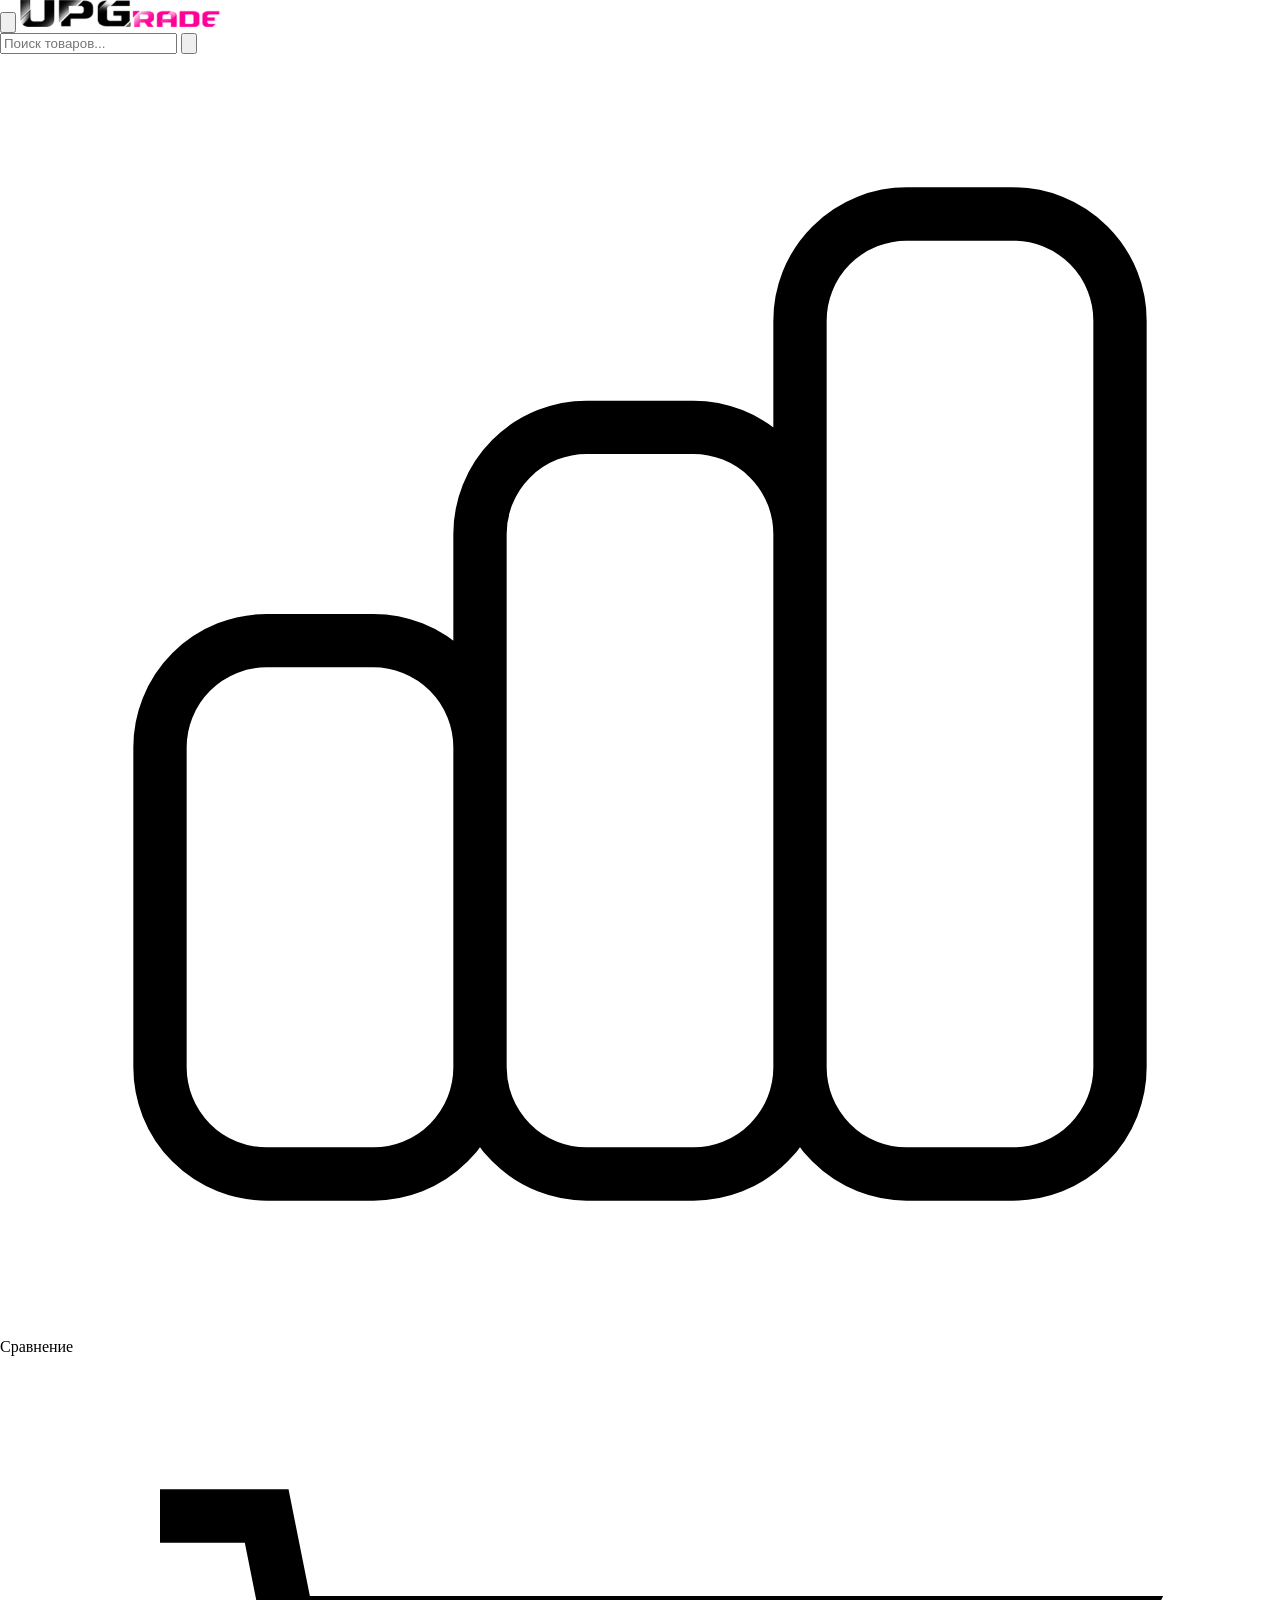
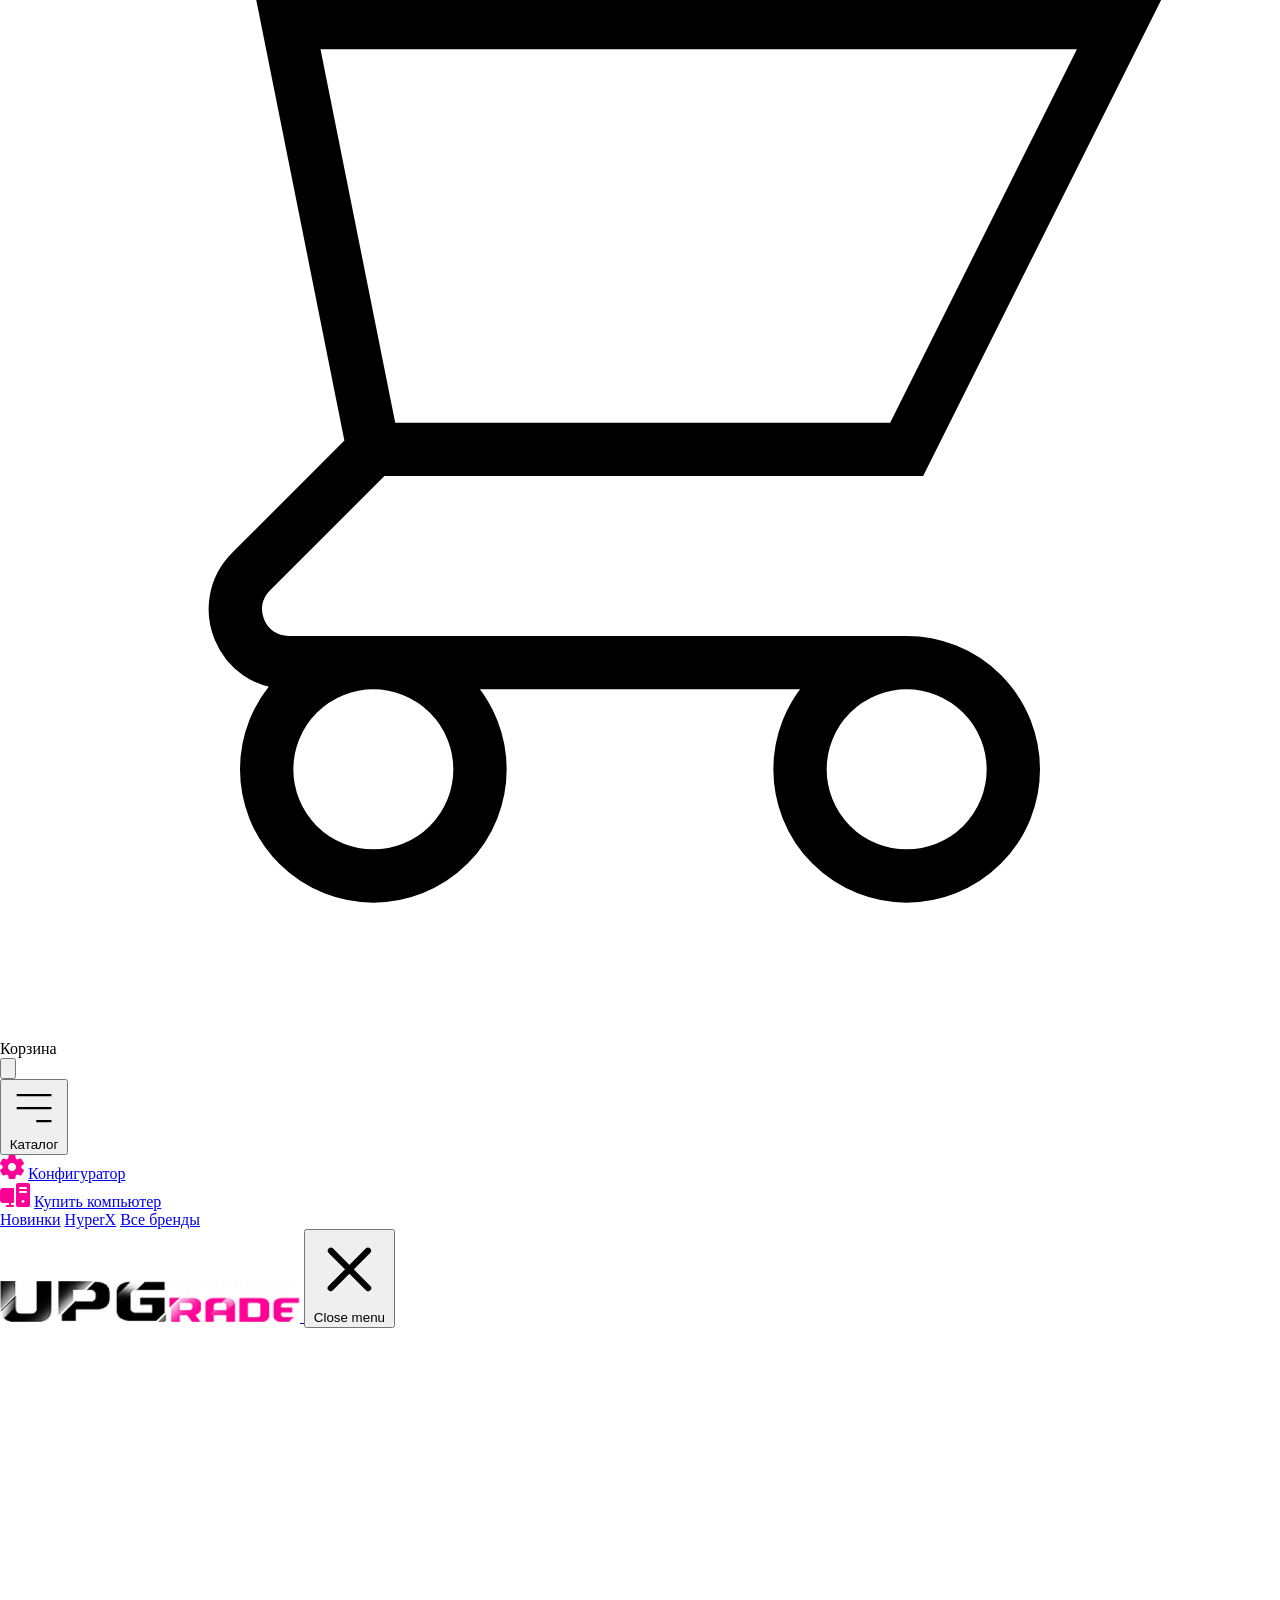
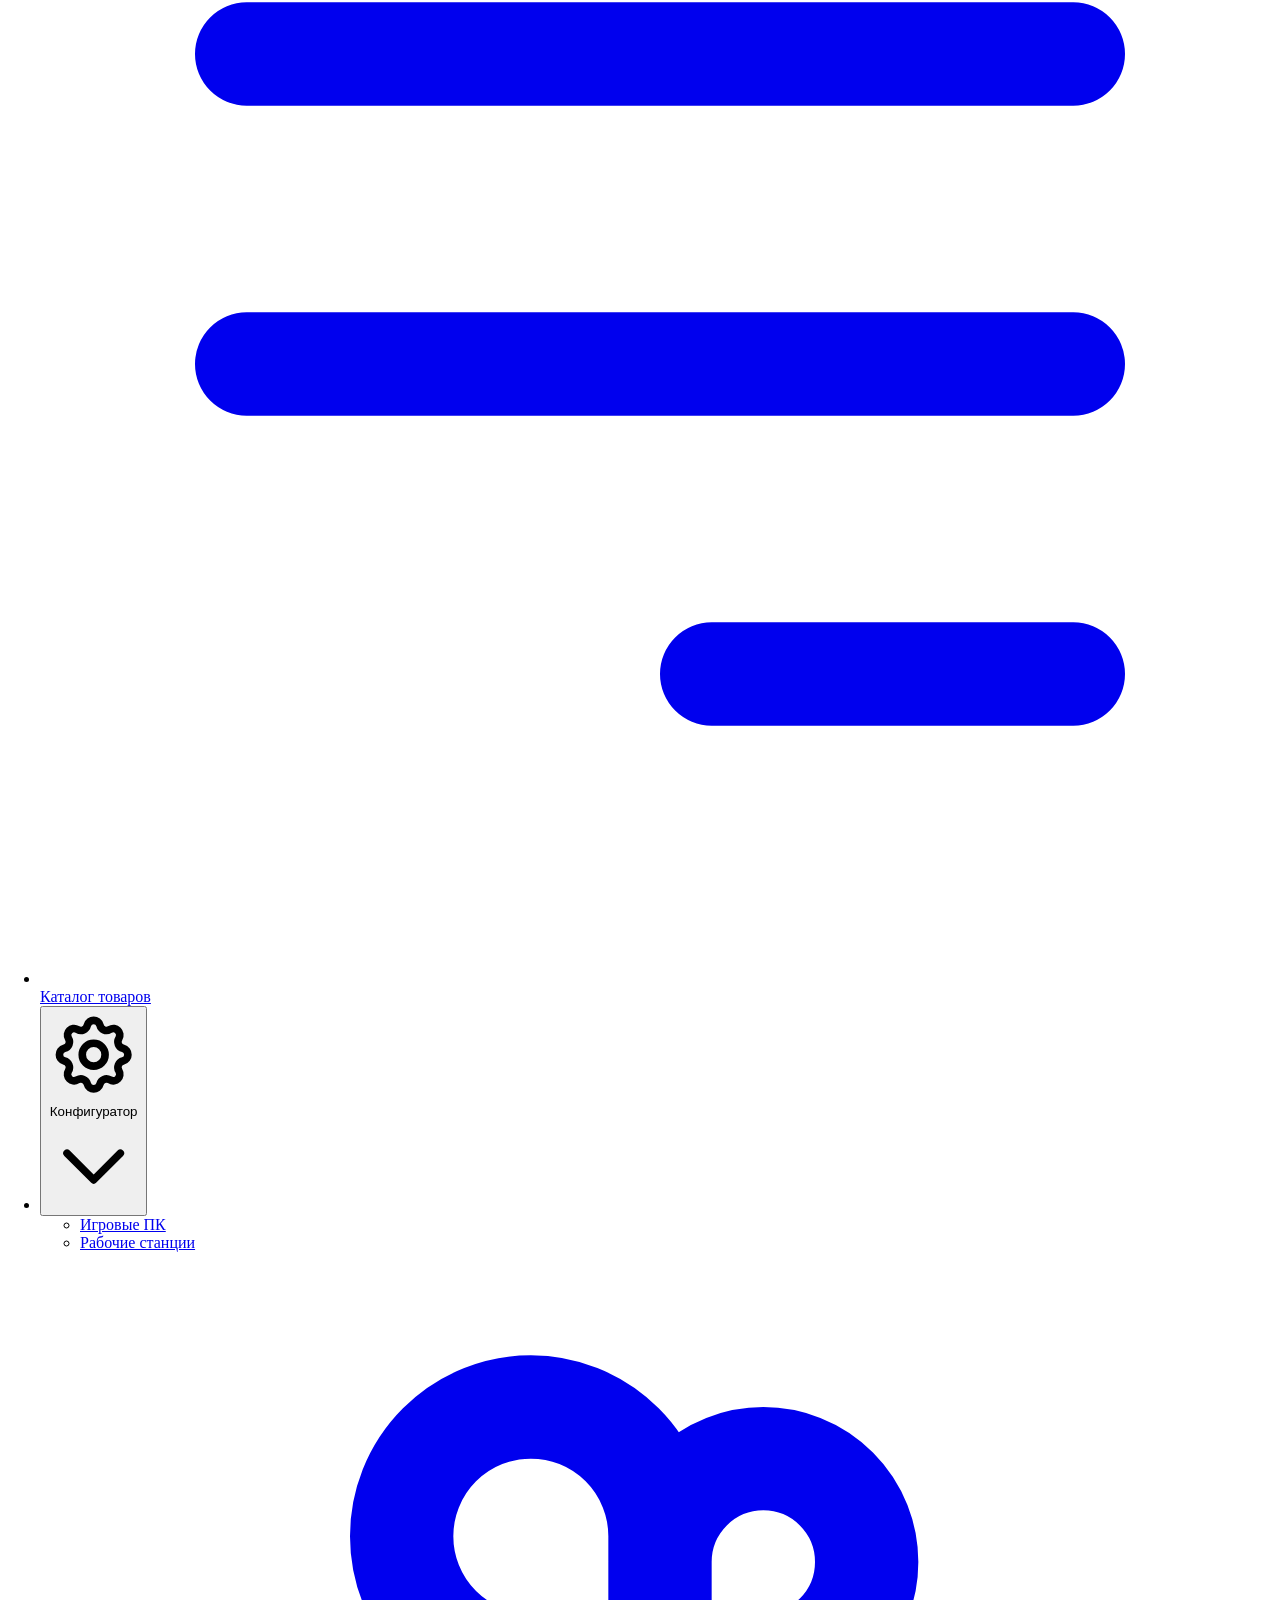
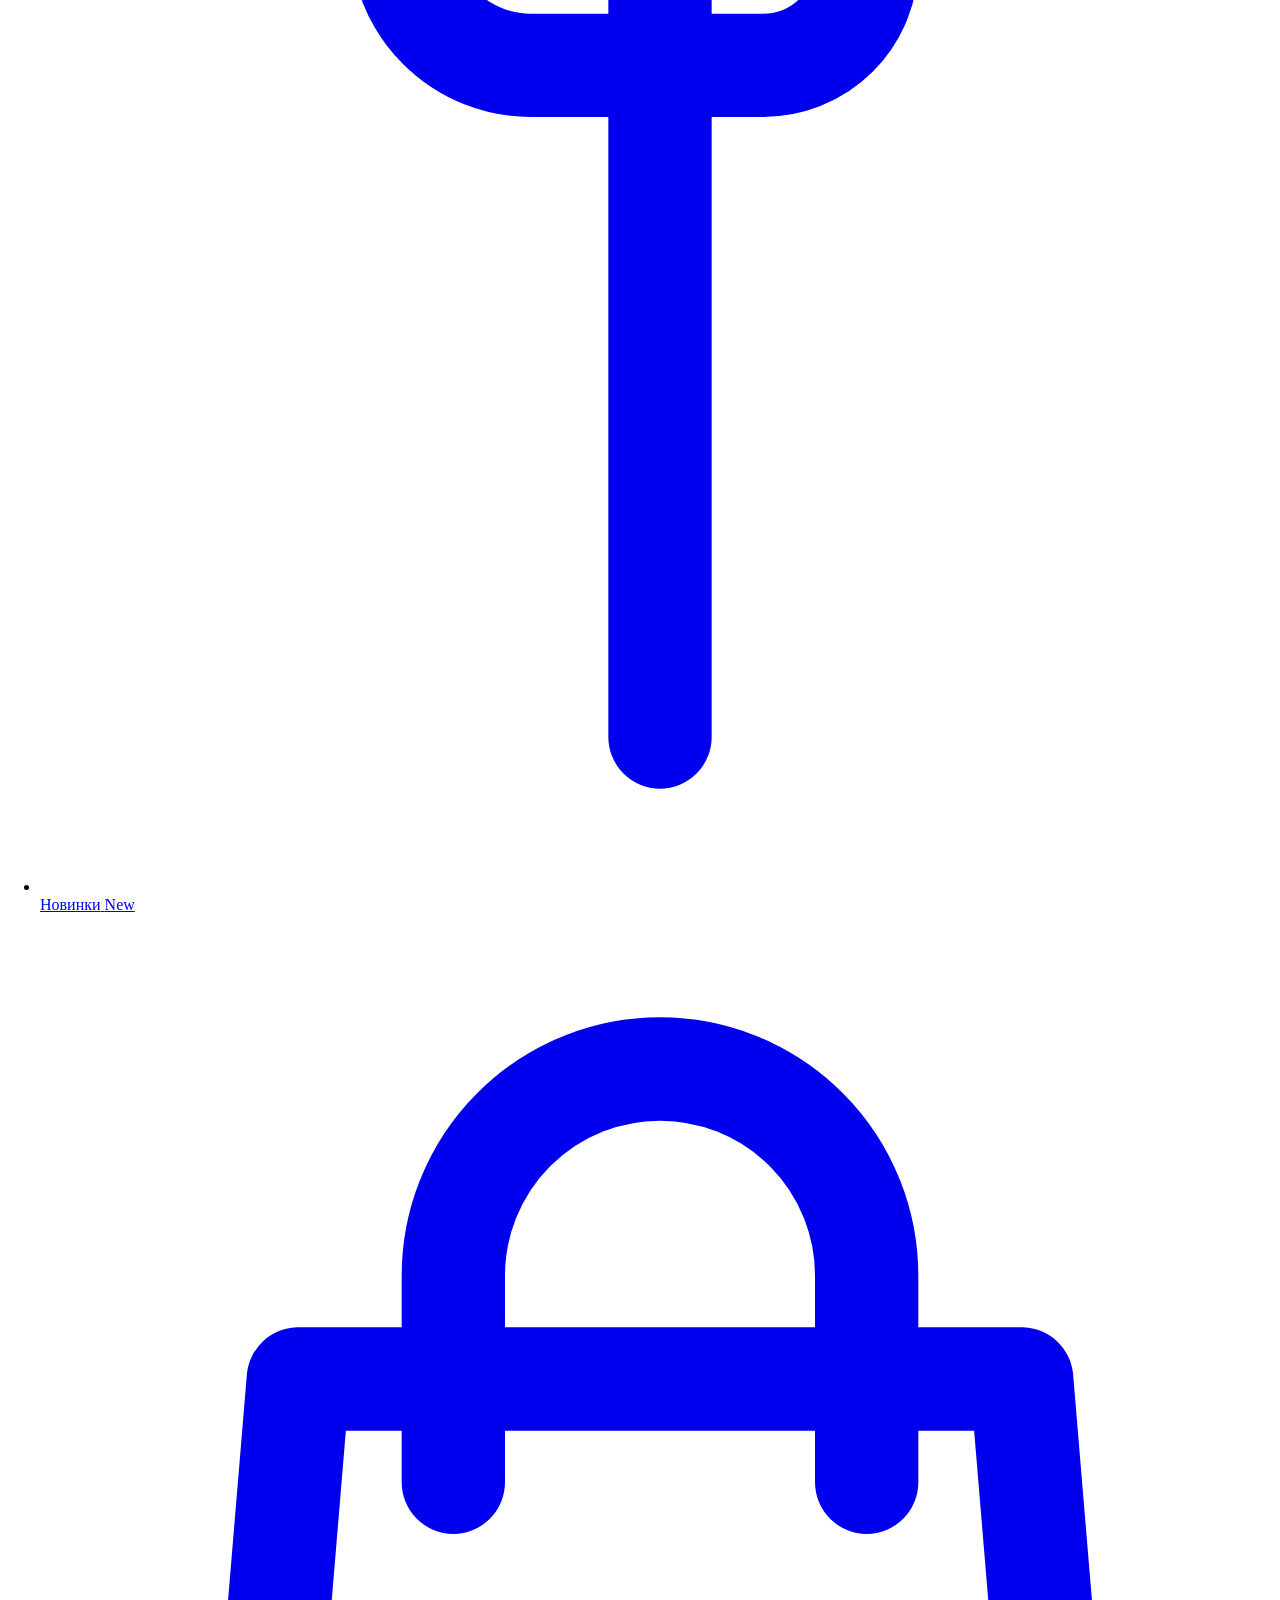
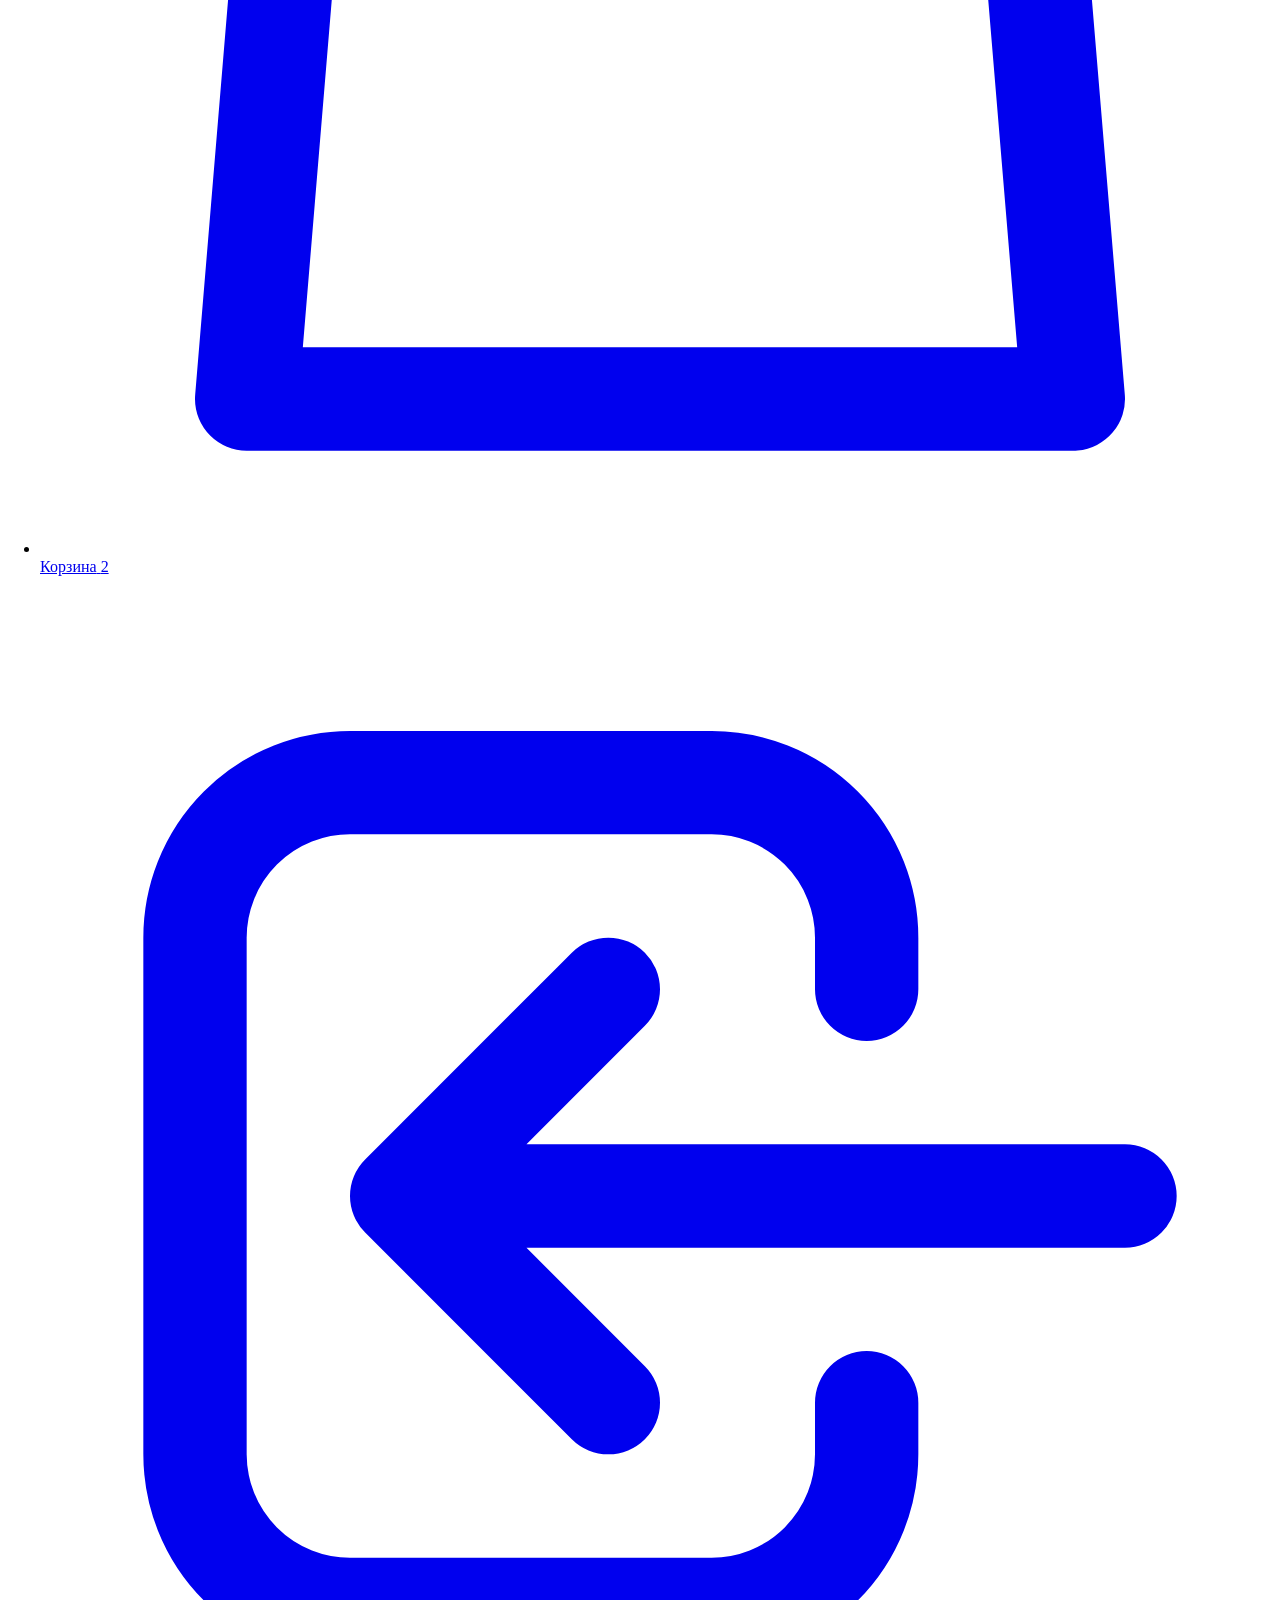
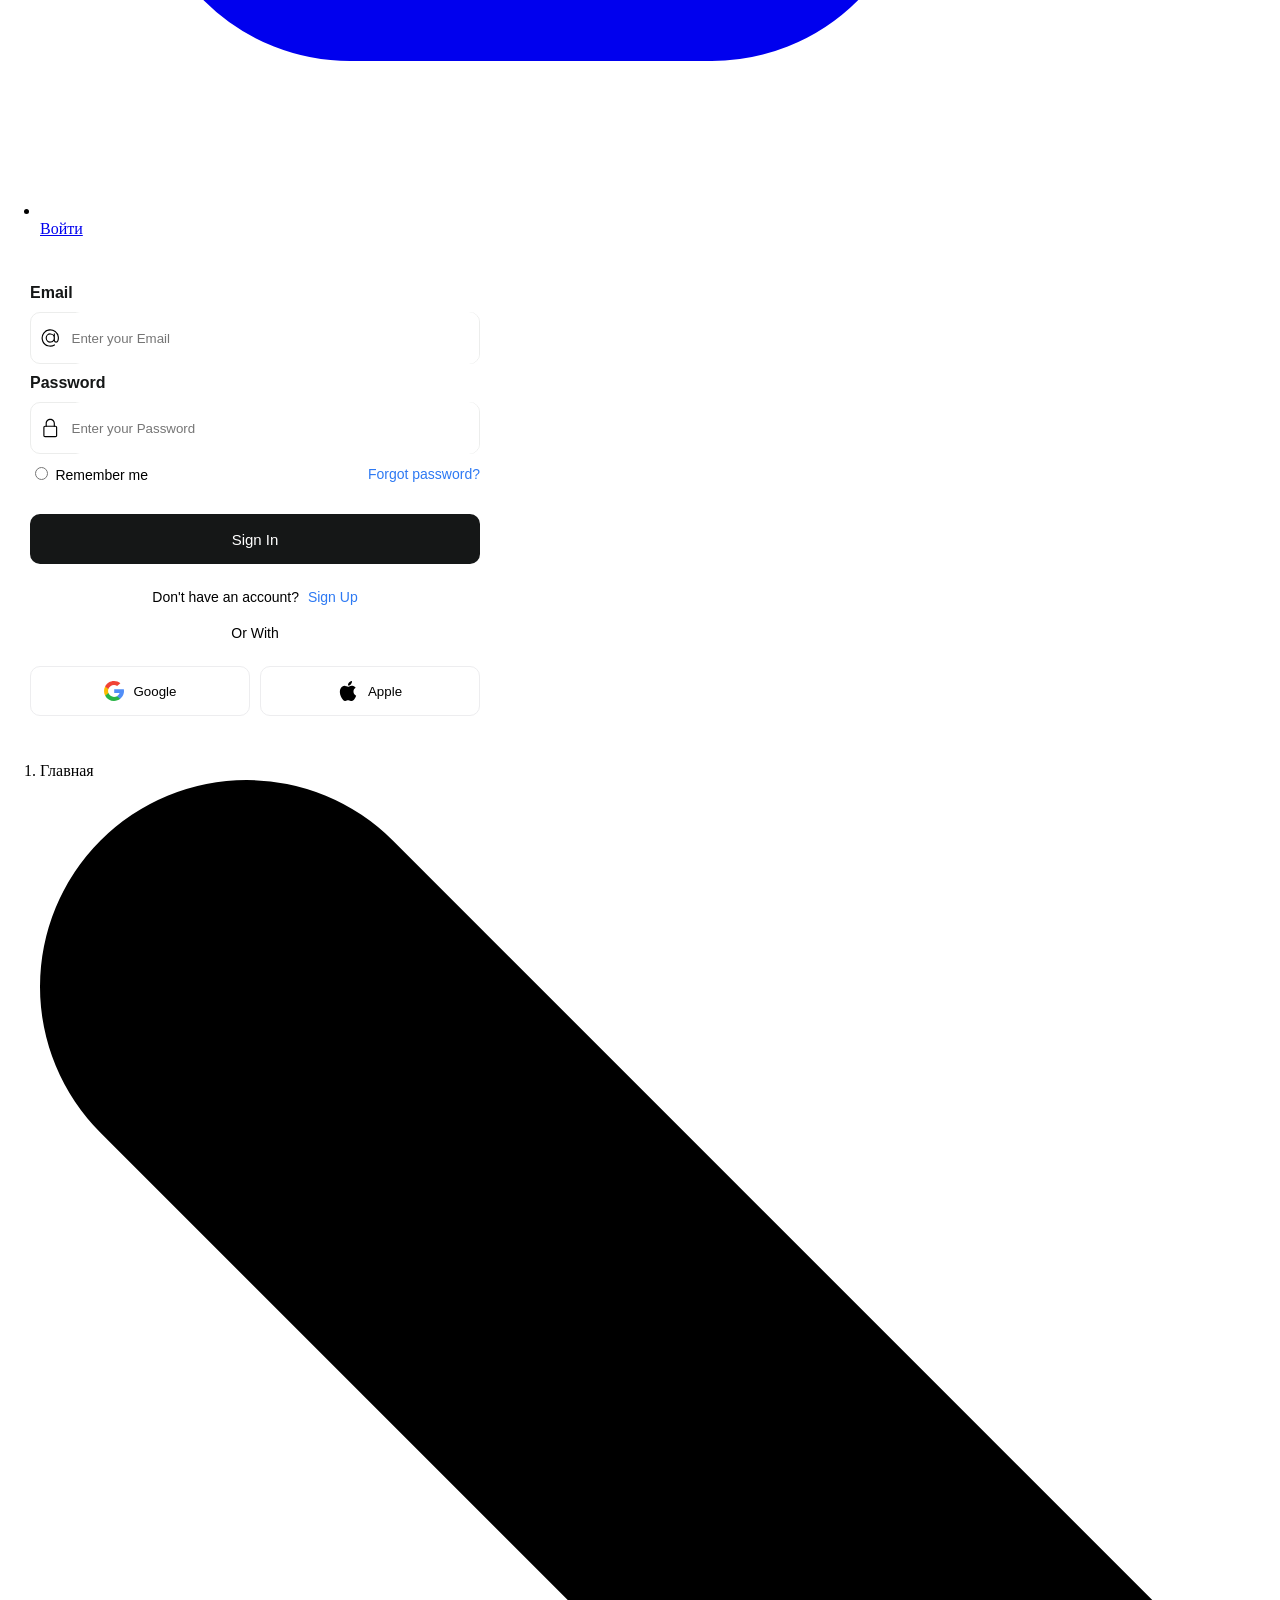
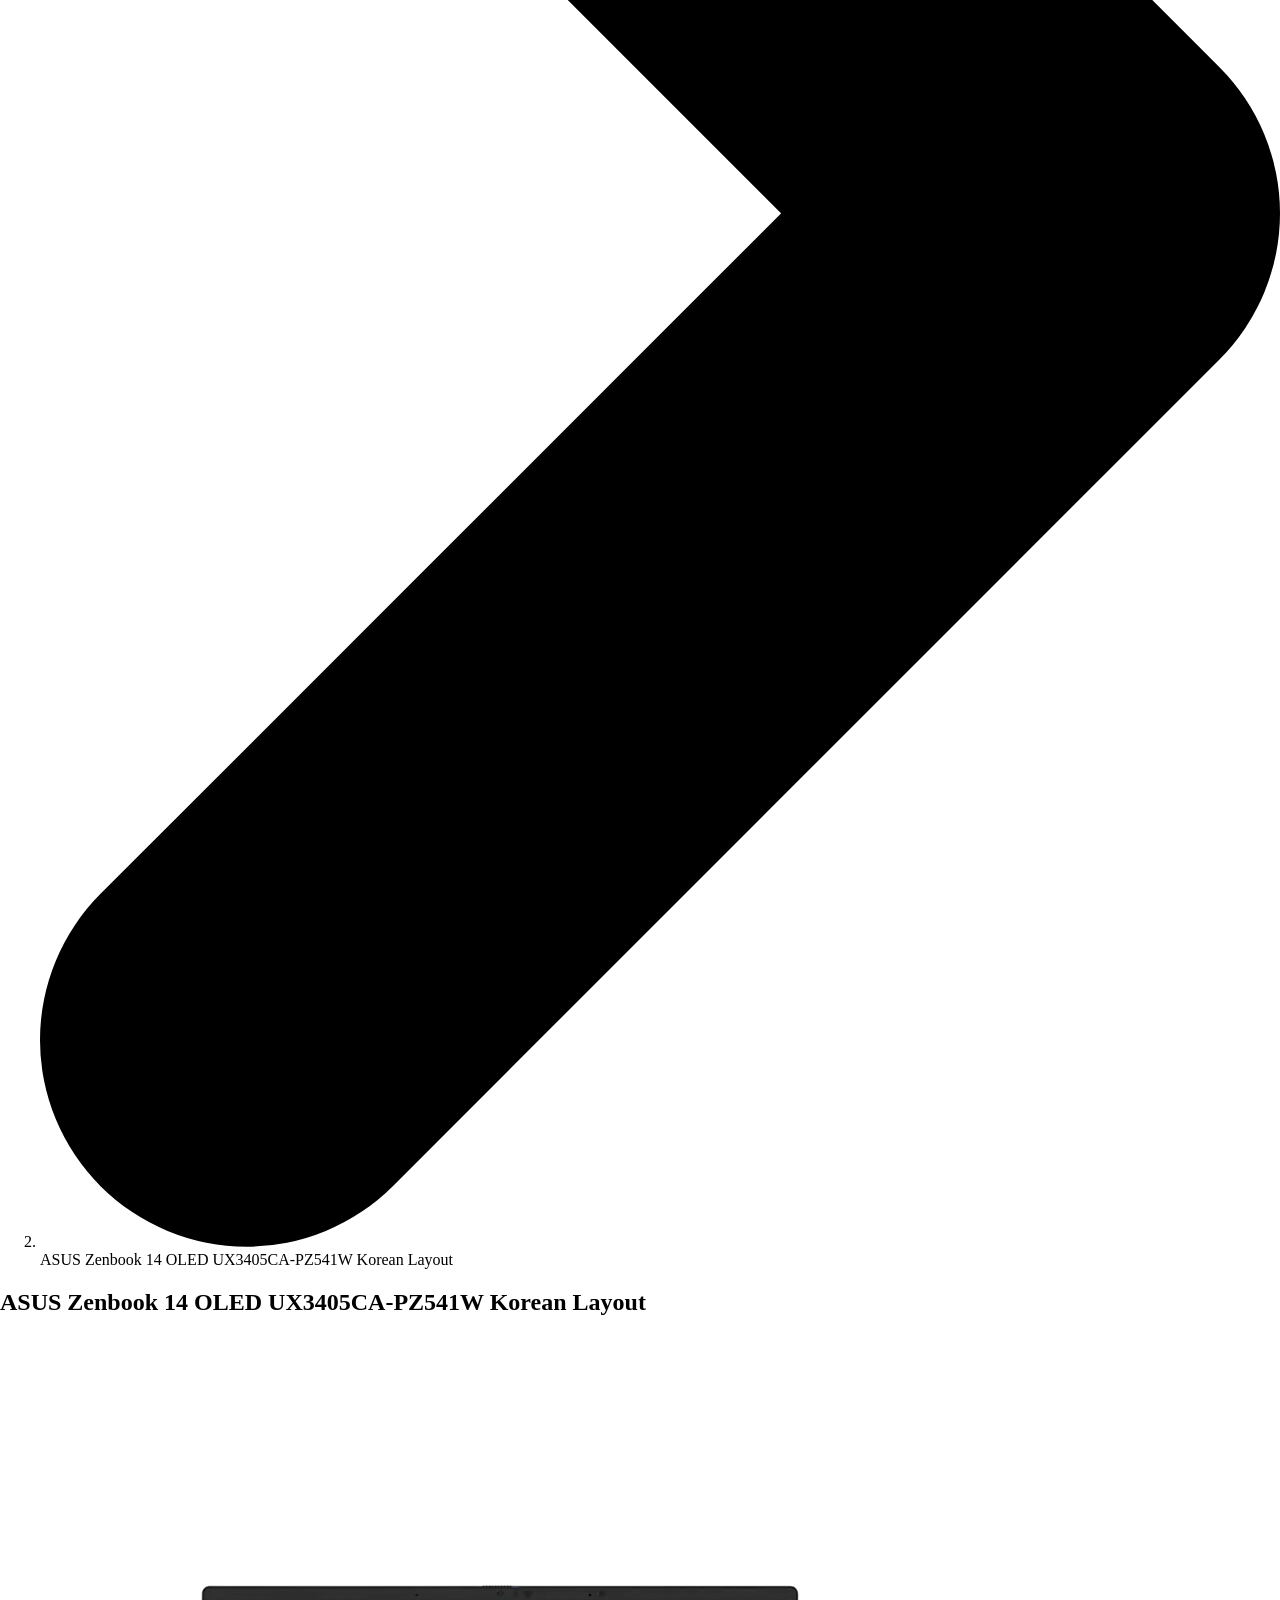
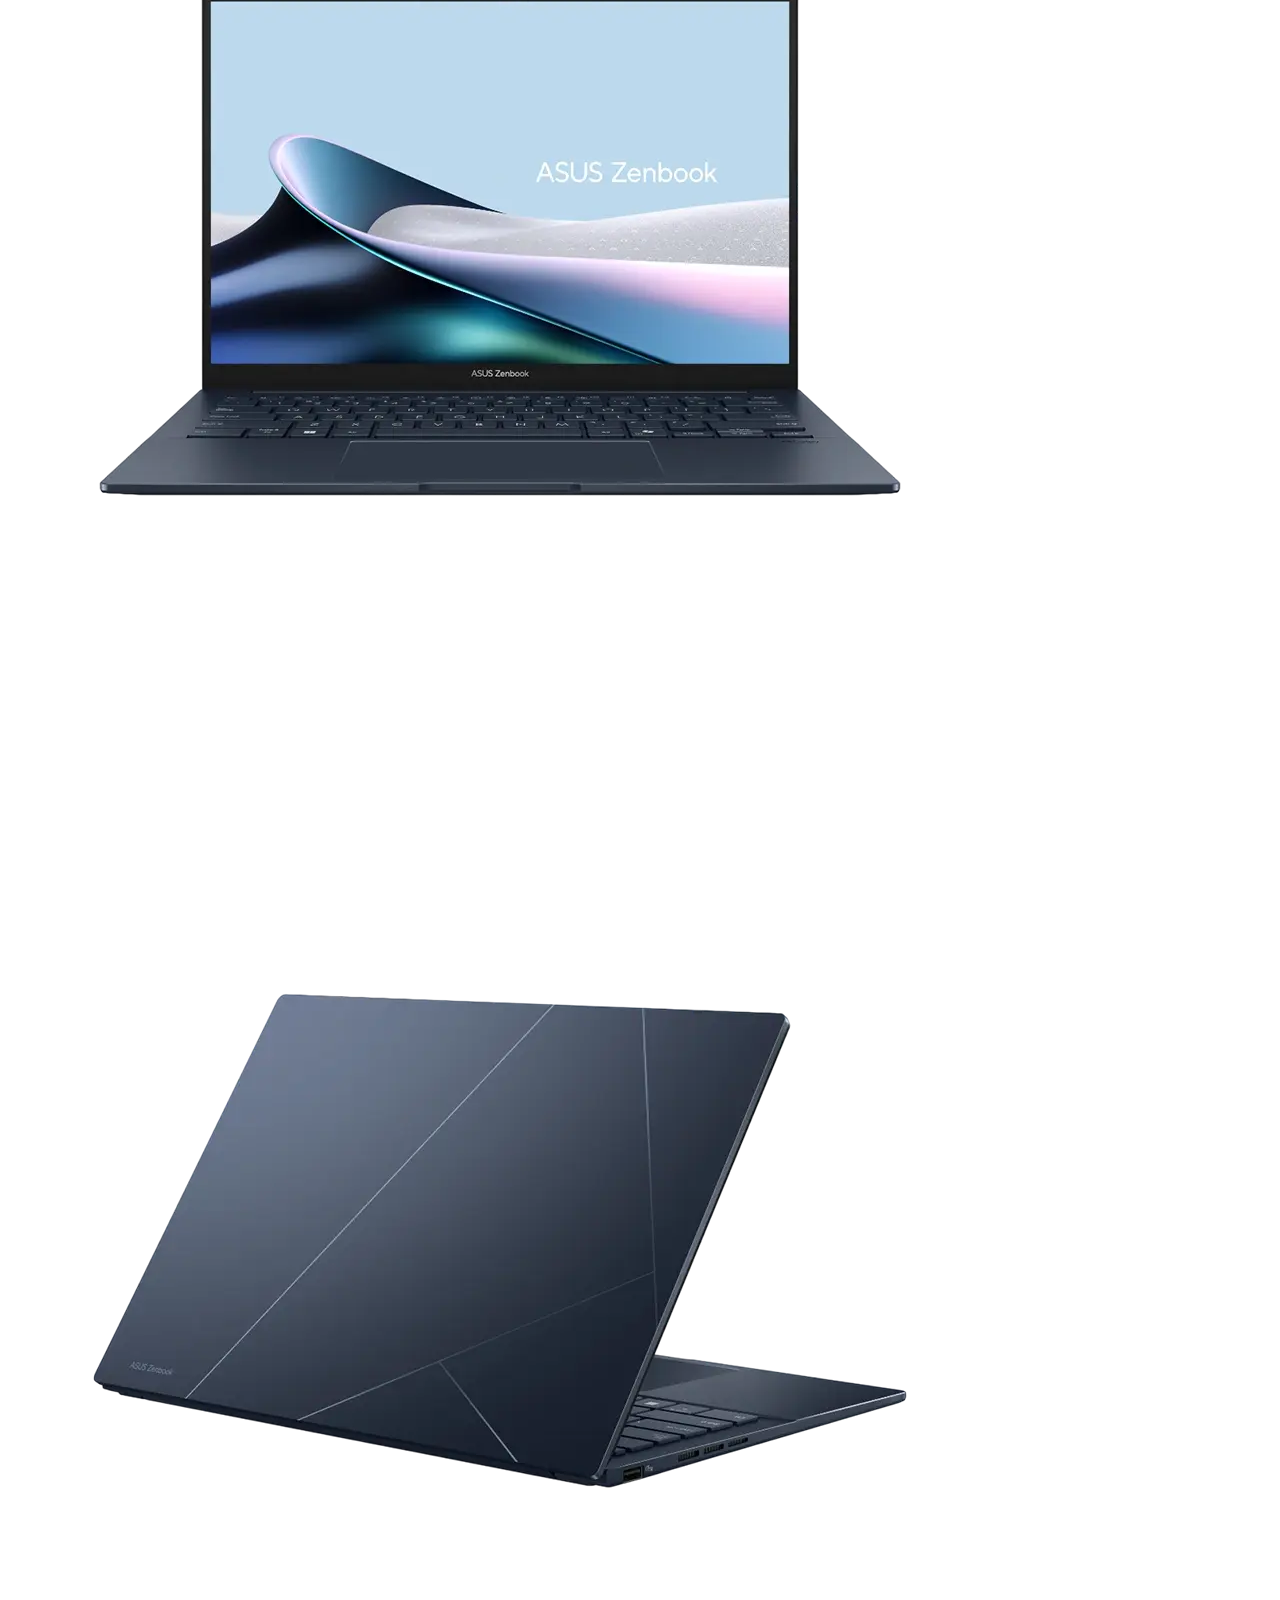
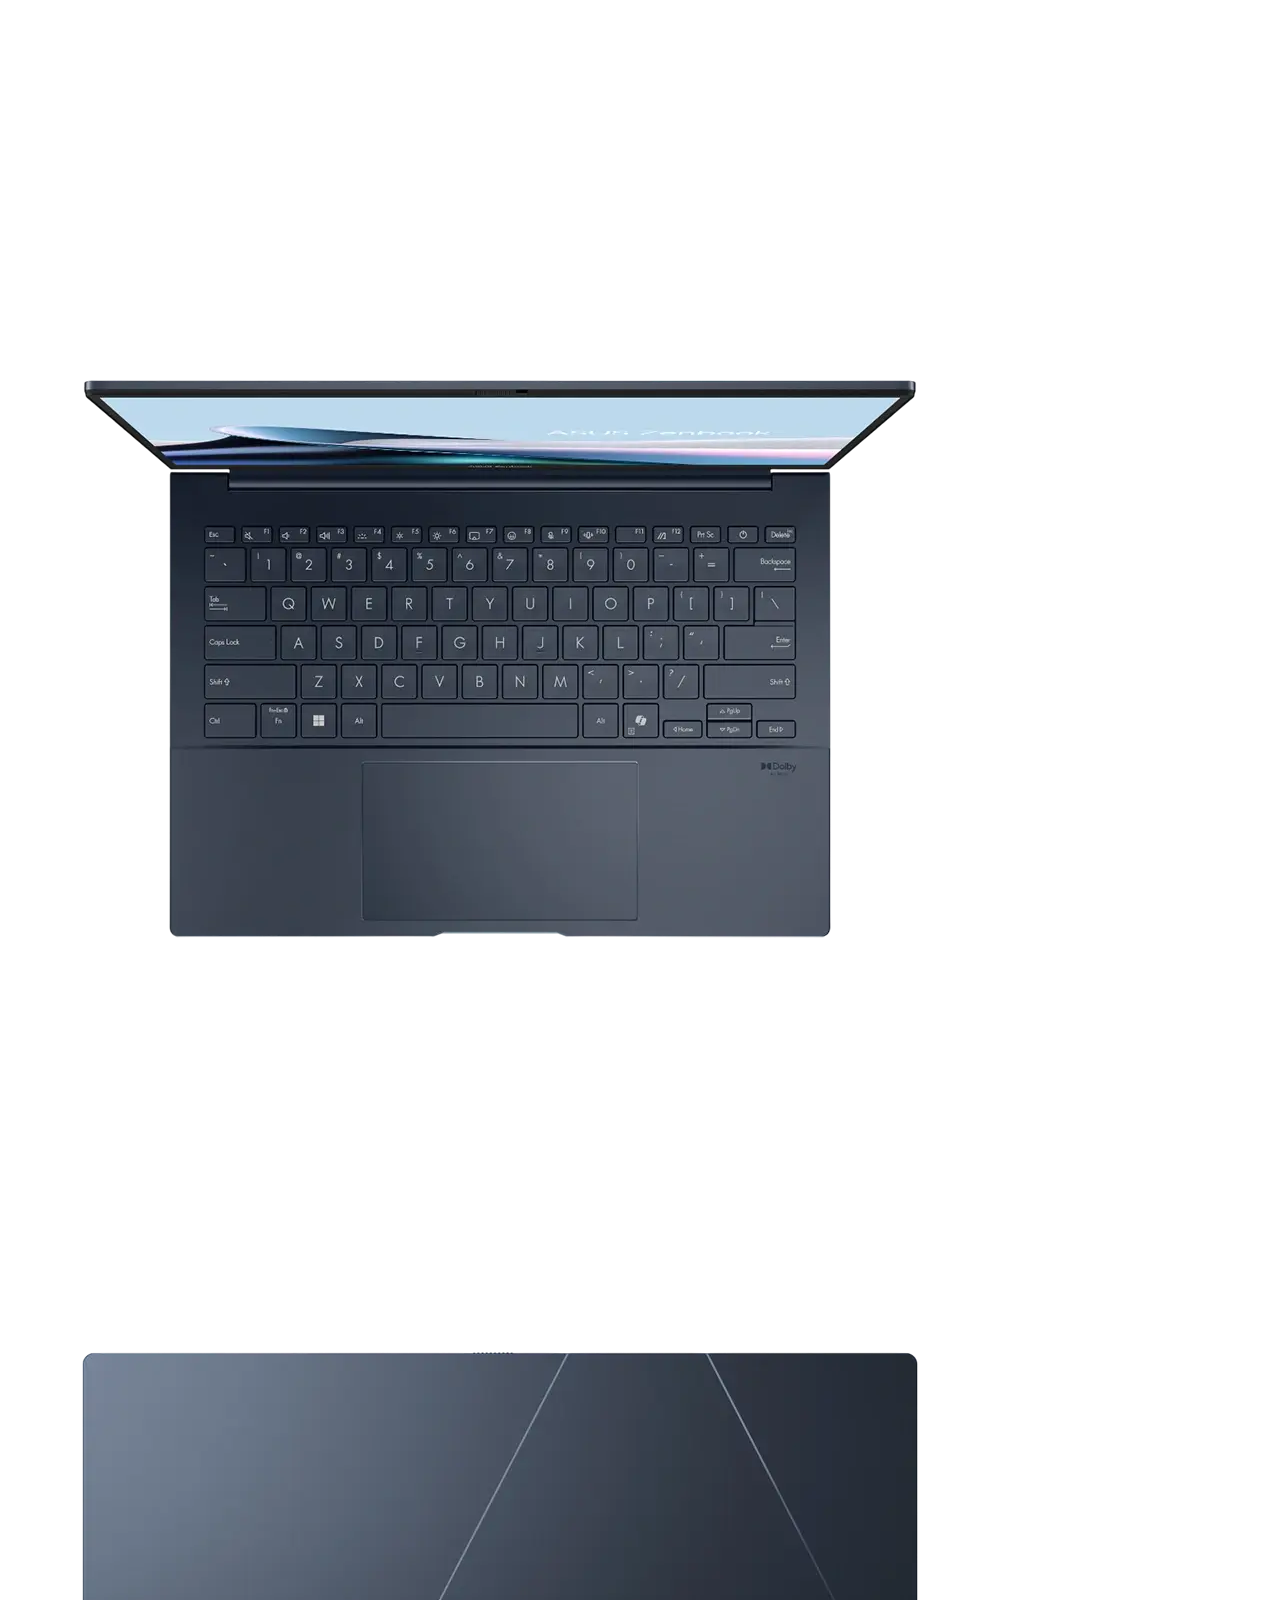
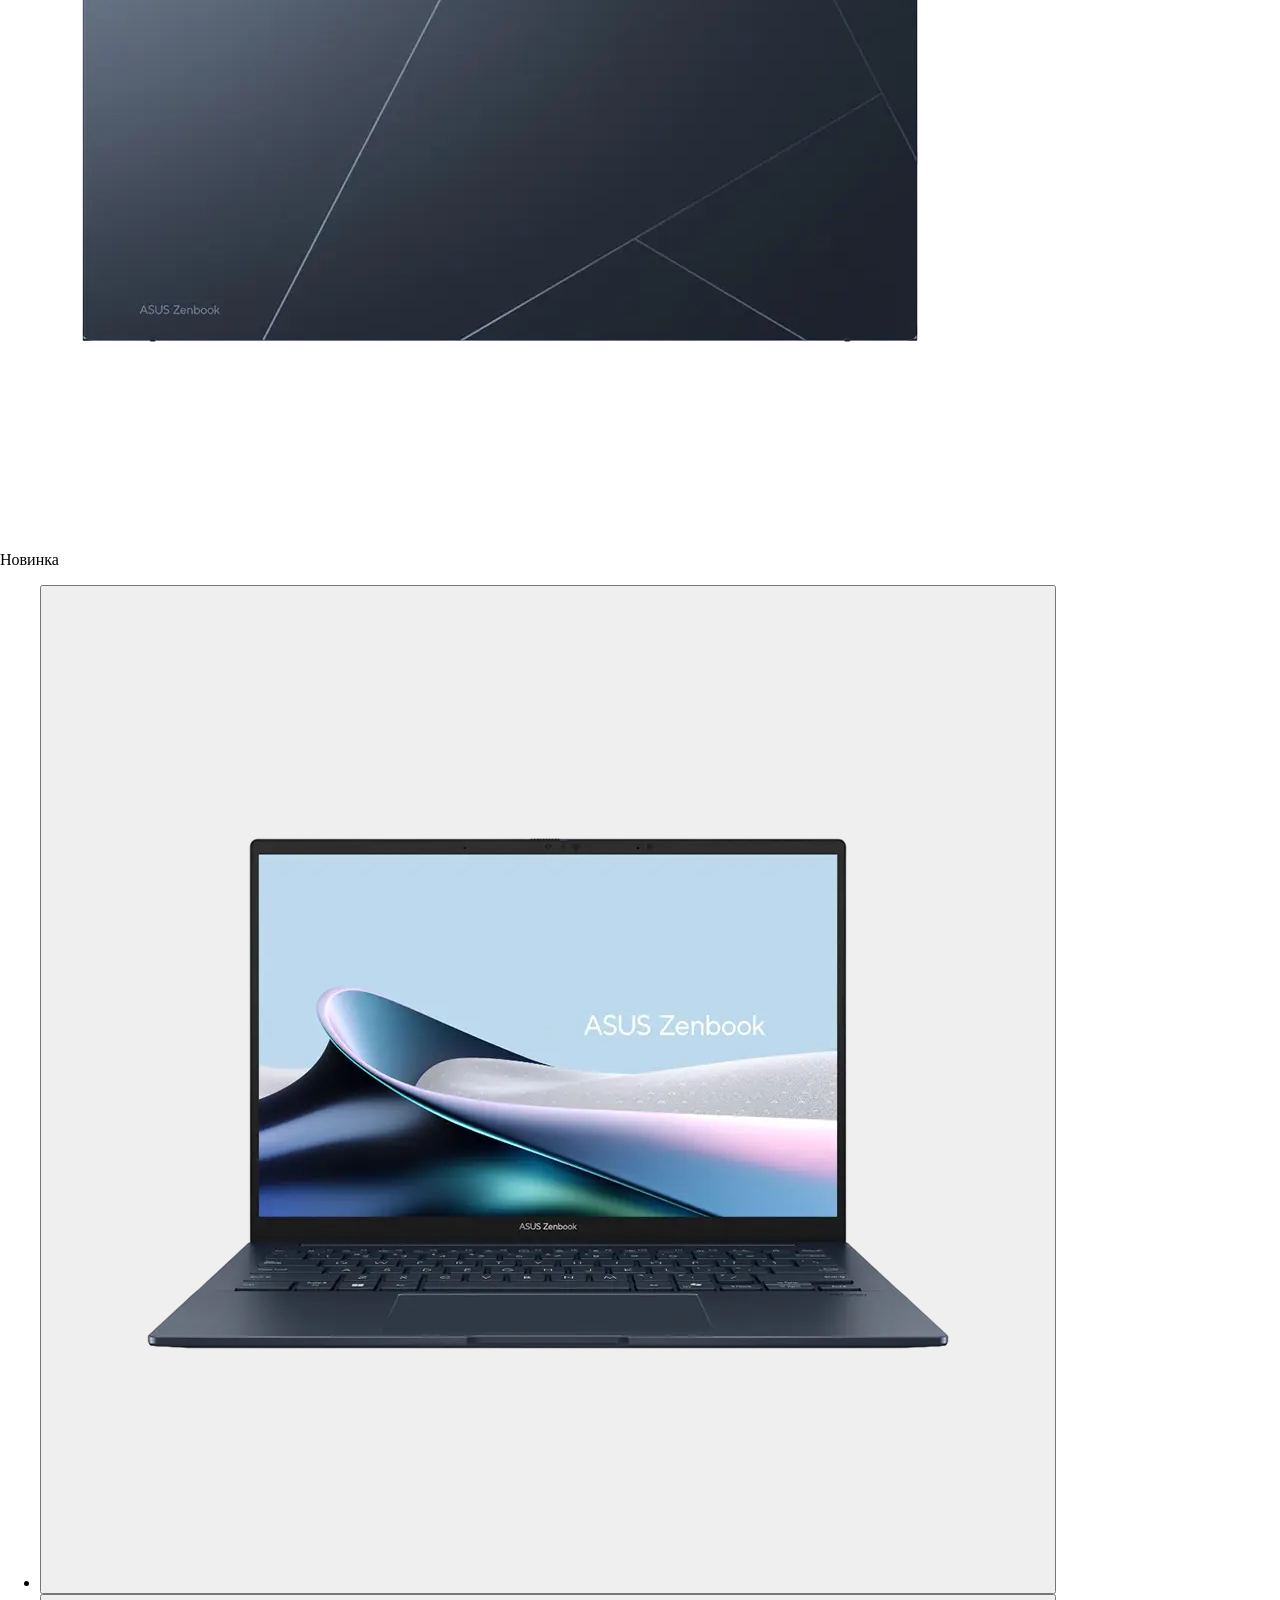
==== pages for pace/asus1.html @ 0faada5a "new" ====
<!doctype html>
<html lang="en">
  <head>
    <meta charset="UTF-8" />
    <meta name="viewport" content="width=device-width, initial-scale=1.0" />
    <title>2E Gaming R2723BV 27'' 165Hz VA (Curved)</title>
  </head>
  <link rel="stylesheet" href="../css/style.css" />
  <link
    rel="icon"
    href="../images/867b18a0c147c95b9cd84b784f5be05eea647bbbe7f6d059f4e66db9ae0c015f.svg"
  />
  <script src="https://cdn.tailwindcss.com"></script>
  <link
    href="https://cdnjs.cloudflare.com/ajax/libs/flowbite/2.3.0/flowbite.min.css"
    rel="stylesheet"
  />
  <body>
    <div class="loading">
      <!-- From Uiverse.io by esraaabdel-kareem -->
      <div class="loader">
        <div class="cup">
          <div class="cup-handle"></div>
          <div class="smoke one"></div>
          <div class="smoke two"></div>
          <div class="smoke three"></div>
        </div>
        <!-- <div class="load">..........................</div> -->
      </div>
    </div>
    <!-- LOADING END  -->
    <header>
      <nav class="bg-white border-b border-gray-200 sticky top-0 z-30">
        <div
          class="max-w-[1480px] mx-auto px-4 py-3 flex items-center justify-between gap-4"
        >
          <button
            class="md:hidden p-2 text-gray-600 hover:bg-gray-100 rounded-lg"
            type="button"
            data-drawer-target="drawer-navigation"
            data-drawer-show="drawer-navigation"
            aria-controls="drawer-navigation"
          >
            <svg
              class="w-6 h-6"
              fill="none"
              stroke="currentColor"
              viewBox="0 0 24 24"
            >
              <path
                stroke-linecap="round"
                stroke-linejoin="round"
                stroke-width="2"
                d="M4 6h16M4 12h16m-7 6h7"
              />
            </svg>
          </button>

          <a href="../index.html" class="flex-shrink-0">
            <img
              src="../images/d73d17452d7c7cd96e0f7e1e486fbb64538e33e4a91e9ef39b80a2603bcb2c31.png"
              width="200px"
              alt="Logo"
            />
          </a>

          <div class="hidden md:flex flex-1 max-w-lg relative">
            <input
              type="text"
              class="w-full border border-gray-300 rounded-md py-2 px-4 focus:ring-1 focus:ring-pink-500 focus:border-pink-500 text-sm bg-gray-50"
              placeholder="Поиск товаров..."
            />
            <button class="absolute right-3 top-2.5 text-gray-400">
              <svg
                class="w-5 h-5"
                fill="none"
                stroke="currentColor"
                viewBox="0 0 24 24"
              >
                <path d="M21 21l-6-6m2-5a7 7 0 11-14 0 7 7 0 0114 0z" />
              </svg>
            </button>
          </div>

          <div class="flex items-center space-x-3 md:space-x-5">
            <div
              class="hidden sm:flex flex-col items-center cursor-pointer text-gray-600"
            >
              <svg
                class="w-6 h-6"
                fill="none"
                stroke="currentColor"
                viewBox="0 0 24 24"
              >
                <path
                  d="M9 19v-6a2 2 0 00-2-2H5a2 2 0 00-2 2v6a2 2 0 002 2h2a2 2 0 002-2zm0 0V9a2 2 0 012-2h2a2 2 0 012 2v10m-6 0a2 2 0 002 2h2a2 2 0 002-2m0 0V5a2 2 0 012-2h2a2 2 0 012 2v14a2 2 0 01-2 2h-2a2 2 0 01-2-2z"
                />
              </svg>
              <span class="text-[9px] font-bold uppercase mt-1">Сравнение</span>
            </div>
            <div
              class="flex flex-col items-center cursor-pointer text-gray-600"
            >
              <svg
                class="w-6 h-6"
                fill="none"
                stroke="currentColor"
                viewBox="0 0 24 24"
              >
                <path
                  d="M3 3h2l.4 2M7 13h10l4-8H5.4M7 13L5.4 5M7 13l-2.293 2.293c-.63.63-.184 1.707.707 1.707H17m0 0a2 2 0 100 4 2 2 0 000-4zm-8 2a2 2 0 11-4 0 2 2 0 014 0z"
                />
              </svg>
              <span class="text-[9px] font-bold uppercase mt-1">Корзина</span>
            </div>
            <button
              data-modal-target="authentication-modal"
              data-modal-toggle="authentication-modal"
              class="border border-gray-200 p-2 rounded-lg hover:bg-gray-50"
              type="button"
            >
              <svg
                class="w-6 h-6 text-gray-600"
                fill="none"
                stroke="currentColor"
                viewBox="0 0 24 24"
              >
                <path
                  d="M16 7a4 4 0 11-8 0 4 4 0 018 0zM12 14a7 7 0 00-7 7h14a7 7 0 00-7-7z"
                />
              </svg>
            </button>
          </div>
        </div>

        <div class="hidden md:block bg-white border-t border-gray-100">
          <div class="max-w-[1480px] mx-auto px-4 flex items-center">
            <button
              class="bg-brand text-white flex items-center gap-2 px-6 py-3 font-bold text-sm uppercase"
            >
              <svg
                class="w-5 h-5"
                fill="none"
                stroke="currentColor"
                viewBox="0 0 24 24"
              >
                <path d="M4 6h16M4 12h16m-7 6h7" />
              </svg>
              Каталог
            </button>
            <div
              class="flex items-center space-x-6 ml-6 text-[13px] font-semibold text-gray-700 py-3"
            >
              <div class="flex items-center gap-2">
                <img
                  src="../images/60408282791fd3a9d468c5bc5e91f9306c8f30a3ce4245fa108f3160ad2dc372.svg"
                  alt=""
                />
                <a
                  href="../pages/configurator.html "
                  class="hover:text-pink-600"
                >
                  Конфигуратор</a
                >
              </div>
              <div class="flex items-center gap-2">
                <img
                  src="../images/867b18a0c147c95b9cd84b784f5be05eea647bbbe7f6d059f4e66db9ae0c015f.svg"
                  alt=""
                />
                <a href="#" class="hover:text-pink-600">Купить компьютер</a>
              </div>
              <a href="../pages/news.html" class="hover:text-pink-600">Новинки</a>
              <a href="#" class="hover:text-pink-600 border-b-2 border-brand"
                >HyperX</a
              >
              <a href="#" class="hover:text-pink-600 border-b-2 border-brand"
                >Все бренды</a
              >
            </div>
          </div>
        </div>
      </nav>

      <div
        id="drawer-navigation"
        class="fixed top-0 left-0 z-40 h-screen p-4 overflow-y-auto transition-transform -translate-x-full bg-white w-80 border-e border-gray-200"
        tabindex="-1"
        aria-labelledby="drawer-navigation-label"
      >
        <div
          class="border-b border-gray-100 pb-4 flex items-center justify-between"
        >
          <a href="#" class="flex items-center">
            <img
              src="../images/d73d17452d7c7cd96e0f7e1e486fbb64538e33e4a91e9ef39b80a2603bcb2c31.png"
              class="h-8"
              alt="Logo"
            />
          </a>
          <button
            type="button"
            data-drawer-hide="drawer-navigation"
            aria-controls="drawer-navigation"
            class="text-gray-400 bg-transparent hover:text-gray-900 hover:bg-gray-100 rounded-lg w-9 h-9 flex items-center justify-center"
          >
            <svg
              class="w-5 h-5"
              aria-hidden="true"
              xmlns="http://www.w3.org/2000/svg"
              fill="none"
              viewBox="0 0 24 24"
            >
              <path
                stroke="currentColor"
                stroke-linecap="round"
                stroke-linejoin="round"
                stroke-width="2"
                d="M6 18 17.94 6M18 18 6.06 6"
              />
            </svg>
            <span class="sr-only">Close menu</span>
          </button>
        </div>

        <div class="py-5 overflow-y-auto">
          <ul class="space-y-2 font-medium">
            <li>
              <a
                href="#"
                class="flex items-center px-3 py-2.5 text-gray-900 rounded-lg bg-pink-50 text-brand group"
              >
                <svg
                  class="w-5 h-5 text-brand transition duration-75"
                  fill="none"
                  stroke="currentColor"
                  viewBox="0 0 24 24"
                >
                  <path
                    stroke-linecap="round"
                    stroke-linejoin="round"
                    stroke-width="2"
                    d="M4 6h16M4 12h16m-7 6h7"
                  />
                </svg>
                <span class="ms-3 font-bold uppercase">Каталог товаров</span>
              </a>
            </li>

            <li>
              <button
                type="button"
                class="flex items-center w-full justify-between px-3 py-2.5 text-gray-700 rounded-lg hover:bg-gray-50 hover:text-brand group"
                aria-controls="dropdown-config"
                data-collapse-toggle="dropdown-config"
              >
                <div class="flex items-center">
                  <svg
                    class="shrink-0 w-5 h-5 transition duration-75 group-hover:text-brand"
                    fill="none"
                    stroke="currentColor"
                    viewBox="0 0 24 24"
                  >
                    <path
                      stroke-linecap="round"
                      stroke-linejoin="round"
                      stroke-width="2"
                      d="M10.325 4.317c.426-1.756 2.924-1.756 3.35 0a1.724 1.724 0 002.573 1.066c1.543-.94 3.31.826 2.37 2.37a1.724 1.724 0 001.065 2.572c1.756.426 1.756 2.924 0 3.35a1.724 1.724 0 00-1.066 2.573c.94 1.543-.826 3.31-2.37 2.37a1.724 1.724 0 00-2.572 1.065c-.426 1.756-2.924 1.756-3.35 0a1.724 1.724 0 00-2.573-1.066c-1.543.94-3.31-.826-2.37-2.37a1.724 1.724 0 00-1.065-2.572c-1.756-.426-1.756-2.924 0-3.35a1.724 1.724 0 001.066-2.573c-.94-1.543.826-3.31 2.37-2.37.996.608 2.296.07 2.572-1.065z"
                    />
                    <path
                      stroke-linecap="round"
                      stroke-linejoin="round"
                      stroke-width="2"
                      d="M15 12a3 3 0 11-6 0 3 3 0 016 0z"
                    />
                  </svg>
                  <span class="ms-3">Конфигуратор</span>
                </div>
                <svg
                  class="w-4 h-4"
                  fill="none"
                  stroke="currentColor"
                  viewBox="0 0 24 24"
                >
                  <path
                    stroke-linecap="round"
                    stroke-linejoin="round"
                    stroke-width="2"
                    d="m19 9-7 7-7-7"
                  />
                </svg>
              </button>
              <ul id="dropdown-config" class="hidden py-2 space-y-1">
                <li>
                  <a
                    href="#"
                    class="pl-11 flex items-center px-3 py-2 text-sm text-gray-600 rounded-lg hover:bg-gray-50 hover:text-brand"
                    >Игровые ПК</a
                  >
                </li>
                <li>
                  <a
                    href="#"
                    class="pl-11 flex items-center px-3 py-2 text-sm text-gray-600 rounded-lg hover:bg-gray-50 hover:text-brand"
                    >Рабочие станции</a
                  >
                </li>
              </ul>
            </li>

            <li>
              <a
                href="#"
                class="flex items-center px-3 py-2.5 text-gray-700 rounded-lg hover:bg-gray-50 hover:text-brand group"
              >
                <svg
                  class="w-5 h-5 group-hover:text-brand"
                  fill="none"
                  stroke="currentColor"
                  viewBox="0 0 24 24"
                >
                  <path
                    stroke-linecap="round"
                    stroke-linejoin="round"
                    stroke-width="2"
                    d="M12 8v13m0-13V6a2 2 0 112 2h-2zm0 0V5.5A2.5 2.5 0 109.5 8H12z"
                  />
                </svg>
                <span class="ms-3">Новинки</span>
                <span
                  class="inline-flex items-center justify-center px-2 ms-3 text-xs font-medium text-white bg-brand rounded-full"
                  >New</span
                >
              </a>
            </li>

            <li>
              <a
                href="#"
                class="flex items-center px-3 py-2.5 text-gray-700 rounded-lg hover:bg-gray-50 hover:text-brand group"
              >
                <svg
                  class="w-5 h-5 group-hover:text-brand"
                  fill="none"
                  stroke="currentColor"
                  viewBox="0 0 24 24"
                >
                  <path
                    stroke-linecap="round"
                    stroke-linejoin="round"
                    stroke-width="2"
                    d="M16 11V7a4 4 0 00-8 0v4M5 9h14l1 12H4L5 9z"
                  />
                </svg>
                <span class="ms-3">Корзина</span>
                <span
                  class="ms-3 inline-flex items-center justify-center w-5 h-5 text-xs font-semibold text-pink-800 bg-pink-100 rounded-full"
                  >2</span
                >
              </a>
            </li>

            <li>
              <a
                href="#"
                class="flex items-center px-3 py-2.5 text-gray-700 rounded-lg hover:bg-gray-50 hover:text-brand group"
              >
                <svg
                  class="w-5 h-5 group-hover:text-brand"
                  fill="none"
                  stroke="currentColor"
                  viewBox="0 0 24 24"
                >
                  <path
                    stroke-linecap="round"
                    stroke-linejoin="round"
                    stroke-width="2"
                    d="M11 16l-4-4m0 0l4-4m-4 4h14m-5 4v1a3 3 0 01-3 3H6a3 3 0 01-3-3V7a3 3 0 013-3h7a3 3 0 013 3v1"
                  />
                </svg>
                <span class="ms-3">Войти</span>
              </a>
            </li>
          </ul>
        </div>
      </div>

      <div
        id="authentication-modal"
        tabindex="-1"
        aria-hidden="true"
        class="hidden overflow-y-auto overflow-x-hidden fixed top-0 right-0 left-0 z-50 justify-center items-center w-full md:inset-0 h-[calc(100%-1rem)] max-h-full"
      >
        <!-- From Uiverse.io by JohnnyCSilva -->
        <form class="form">
          <div class="flex-column">
            <label>Email </label>
          </div>
          <div class="inputForm">
            <svg
              xmlns="http://www.w3.org/2000/svg"
              width="20"
              viewBox="0 0 32 32"
              height="20"
            >
              <g data-name="Layer 3" id="Layer_3">
                <path
                  d="m30.853 13.87a15 15 0 0 0 -29.729 4.082 15.1 15.1 0 0 0 12.876 12.918 15.6 15.6 0 0 0 2.016.13 14.85 14.85 0 0 0 7.715-2.145 1 1 0 1 0 -1.031-1.711 13.007 13.007 0 1 1 5.458-6.529 2.149 2.149 0 0 1 -4.158-.759v-10.856a1 1 0 0 0 -2 0v1.726a8 8 0 1 0 .2 10.325 4.135 4.135 0 0 0 7.83.274 15.2 15.2 0 0 0 .823-7.455zm-14.853 8.13a6 6 0 1 1 6-6 6.006 6.006 0 0 1 -6 6z"
                ></path>
              </g>
            </svg>
            <input placeholder="Enter your Email" class="input" type="text" />
          </div>

          <div class="flex-column">
            <label>Password </label>
          </div>
          <div class="inputForm">
            <svg
              xmlns="http://www.w3.org/2000/svg"
              width="20"
              viewBox="-64 0 512 512"
              height="20"
            >
              <path
                d="m336 512h-288c-26.453125 0-48-21.523438-48-48v-224c0-26.476562 21.546875-48 48-48h288c26.453125 0 48 21.523438 48 48v224c0 26.476562-21.546875 48-48 48zm-288-288c-8.8125 0-16 7.167969-16 16v224c0 8.832031 7.1875 16 16 16h288c8.8125 0 16-7.167969 16-16v-224c0-8.832031-7.1875-16-16-16zm0 0"
              ></path>
              <path
                d="m304 224c-8.832031 0-16-7.167969-16-16v-80c0-52.929688-43.070312-96-96-96s-96 43.070312-96 96v80c0 8.832031-7.167969 16-16 16s-16-7.167969-16-16v-80c0-70.59375 57.40625-128 128-128s128 57.40625 128 128v80c0 8.832031-7.167969 16-16 16zm0 0"
              ></path>
            </svg>
            <input
              placeholder="Enter your Password"
              class="input"
              type="password"
            />
          </div>

          <div class="flex-row">
            <div>
              <input type="radio" />
              <label>Remember me </label>
            </div>
            <span class="span">Forgot password?</span>
          </div>
          <button class="button-submit">Sign In</button>
          <p class="p">
            Don't have an account? <span class="span">Sign Up</span>
          </p>
          <p class="p line">Or With</p>

          <div class="flex-row">
            <button class="btn google">
              <svg
                xml:space="preserve"
                style="enable-background: new 0 0 512 512"
                viewBox="0 0 512 512"
                y="0px"
                x="0px"
                xmlns:xlink="http://www.w3.org/1999/xlink"
                xmlns="http://www.w3.org/2000/svg"
                id="Layer_1"
                width="20"
                version="1.1"
              >
                <path
                  d="M113.47,309.408L95.648,375.94l-65.139,1.378C11.042,341.211,0,299.9,0,256
	c0-42.451,10.324-82.483,28.624-117.732h0.014l57.992,10.632l25.404,57.644c-5.317,15.501-8.215,32.141-8.215,49.456
	C103.821,274.792,107.225,292.797,113.47,309.408z"
                  style="fill: #fbbb00"
                ></path>
                <path
                  d="M507.527,208.176C510.467,223.662,512,239.655,512,256c0,18.328-1.927,36.206-5.598,53.451
	c-12.462,58.683-45.025,109.925-90.134,146.187l-0.014-0.014l-73.044-3.727l-10.338-64.535
	c29.932-17.554,53.324-45.025,65.646-77.911h-136.89V208.176h138.887L507.527,208.176L507.527,208.176z"
                  style="fill: #518ef8"
                ></path>
                <path
                  d="M416.253,455.624l0.014,0.014C372.396,490.901,316.666,512,256,512
	c-97.491,0-182.252-54.491-225.491-134.681l82.961-67.91c21.619,57.698,77.278,98.771,142.53,98.771
	c28.047,0,54.323-7.582,76.87-20.818L416.253,455.624z"
                  style="fill: #28b446"
                ></path>
                <path
                  d="M419.404,58.936l-82.933,67.896c-23.335-14.586-50.919-23.012-80.471-23.012
	c-66.729,0-123.429,42.957-143.965,102.724l-83.397-68.276h-0.014C71.23,56.123,157.06,0,256,0
	C318.115,0,375.068,22.126,419.404,58.936z"
                  style="fill: #f14336"
                ></path>
              </svg>

              Google</button
            ><button class="btn apple">
              <svg
                xml:space="preserve"
                style="enable-background: new 0 0 22.773 22.773"
                viewBox="0 0 22.773 22.773"
                y="0px"
                x="0px"
                xmlns:xlink="http://www.w3.org/1999/xlink"
                xmlns="http://www.w3.org/2000/svg"
                id="Capa_1"
                width="20"
                height="20"
                version="1.1"
              >
                <g>
                  <g>
                    <path
                      d="M15.769,0c0.053,0,0.106,0,0.162,0c0.13,1.606-0.483,2.806-1.228,3.675c-0.731,0.863-1.732,1.7-3.351,1.573 c-0.108-1.583,0.506-2.694,1.25-3.561C13.292,0.879,14.557,0.16,15.769,0z"
                    ></path>
                    <path
                      d="M20.67,16.716c0,0.016,0,0.03,0,0.045c-0.455,1.378-1.104,2.559-1.896,3.655c-0.723,0.995-1.609,2.334-3.191,2.334 c-1.367,0-2.275-0.879-3.676-0.903c-1.482-0.024-2.297,0.735-3.652,0.926c-0.155,0-0.31,0-0.462,0 c-0.995-0.144-1.798-0.932-2.383-1.642c-1.725-2.098-3.058-4.808-3.306-8.276c0-0.34,0-0.679,0-1.019 c0.105-2.482,1.311-4.5,2.914-5.478c0.846-0.52,2.009-0.963,3.304-0.765c0.555,0.086,1.122,0.276,1.619,0.464 c0.471,0.181,1.06,0.502,1.618,0.485c0.378-0.011,0.754-0.208,1.135-0.347c1.116-0.403,2.21-0.865,3.652-0.648 c1.733,0.262,2.963,1.032,3.723,2.22c-1.466,0.933-2.625,2.339-2.427,4.74C17.818,14.688,19.086,15.964,20.67,16.716z"
                    ></path>
                  </g>
                </g>
              </svg>

              Apple
            </button>
          </div>
        </form>
      </div>
    </header>

    <section class="bg-white py-10 antialiased">
      <div class="max-w-[1440px] mx-auto px-4">
        <nav class="flex mb-5" aria-label="Breadcrumb">
          <ol
            class="inline-flex items-center space-x-1 md:space-x-3 text-sm font-medium"
          >
            <li
              class="inline-flex items-center text-gray-400 hover:text-gray-600 cursor-pointer transition-colors"
            >
              Главная
            </li>
            <li>
              <div class="flex items-center text-gray-400">
                <svg
                  class="w-3 h-3 mx-1"
                  aria-hidden="true"
                  xmlns="http://www.w3.org/2000/svg"
                  fill="none"
                  viewBox="0 0 6 10"
                >
                  <path
                    stroke="currentColor"
                    stroke-linecap="round"
                    stroke-linejoin="round"
                    stroke-width="2"
                    d="m1 9 4-4-4-4"
                  />
                </svg>
                <span
                  class="ml-1 hover:text-gray-600 cursor-pointer transition-colors"
                  >ASUS Zenbook 14 OLED UX3405CA-PZ541W Korean Layout
                </span>
              </div>
            </li>
          </ol>
        </nav>

        <h1
          class="text-3xl md:text-4xl font-extrabold text-gray-900 mb-8 tracking-tight"
        >
          ASUS Zenbook 14 OLED UX3405CA-PZ541W Korean Layout
        </h1>

        <div
          class="grid grid-cols-1 lg:grid-cols-2 gap-12 lg:gap-16 items-start"
        >
          <div class="flex flex-col gap-6">
            <div
              id="default-tab-content"
              class="relative group bg-gray-50 border border-gray-100 rounded-3xl overflow-hidden aspect-square flex items-center justify-center p-8 transition-all hover:shadow-inner"
            >
              <div
                class="hidden transition-opacity duration-500 ease-in-out"
                id="profile"
                role="tabpanel"
              >
                <img
                  class="max-h-[500px] w-full object-contain transform group-hover:scale-105 transition-transform duration-500"
                  src="../images/asus1.webp"
                  alt="Монитор вид спереди"
                />
              </div>
              <div
                class="hidden transition-opacity duration-500 ease-in-out"
                id="dashboard"
                role="tabpanel"
              >
                <img
                  class="max-h-[500px] w-full object-contain"
                  src="../images/asus2.webp"
                  alt="Монитор вид сбоку"
                />
              </div>
              <div
                class="hidden transition-opacity duration-500 ease-in-out"
                id="settings"
                role="tabpanel"
              >
                <img
                  class="max-h-[500px] w-full object-contain"
                  src="../images/asus3.webp"
                  alt="Монитор вид сзади"
                />
              </div>
              <div
                class="hidden transition-opacity duration-500 ease-in-out"
                id="contacts"
                role="tabpanel"
              >
                <img
                  class="max-h-[500px] w-full object-contain"
                  src="../images/asus4.webp"
                  alt="Подставка монитора"
                />
              </div>

              <span
                class="absolute top-5 left-5 bg-black text-white text-[10px] font-bold px-3 py-1 rounded-full tracking-widest uppercase"
                >Новинка</span
              >
            </div>

            <ul
              class="flex flex-wrap gap-4 justify-start"
              id="default-tab"
              data-tabs-toggle="#default-tab-content"
              role="tablist"
            >
              <li role="presentation">
                <button
                  class="w-24 h-24 rounded-2xl border-2 border-transparent bg-gray-50 overflow-hidden hover:border-[#e2007a] focus:border-[#e2007a] transition-all p-2 shadow-sm"
                  id="profile-tab"
                  data-tabs-target="#profile"
                  type="button"
                  role="tab"
                >
                  <img
                    src="../images/asus1.webp"
                    class="w-full h-full object-contain"
                    alt="Превью 1"
                  />
                </button>
              </li>
              <li role="presentation">
                <button
                  class="w-24 h-24 rounded-2xl border-2 border-transparent bg-gray-50 overflow-hidden hover:border-[#e2007a] focus:border-[#e2007a] transition-all p-2 shadow-sm"
                  id="dashboard-tab"
                  data-tabs-target="#dashboard"
                  type="button"
                  role="tab"
                >
                  <img
                    src="../images/asus2.webp"
                    class="w-full h-full object-contain"
                    alt="Превью 2"
                  />
                </button>
              </li>
              <li role="presentation">
                <button
                  class="w-24 h-24 rounded-2xl border-2 border-transparent bg-gray-50 overflow-hidden hover:border-[#e2007a] focus:border-[#e2007a] transition-all p-2 shadow-sm"
                  id="settings-tab"
                  data-tabs-target="#settings"
                  type="button"
                  role="tab"
                >
                  <img
                    src="../images/asus3.webp"
                    class="w-full h-full object-contain"
                    alt="Превью 3"
                  />
                </button>
              </li>
              <li role="presentation">
                <button
                  class="w-24 h-24 rounded-2xl border-2 border-transparent bg-gray-50 overflow-hidden hover:border-[#e2007a] focus:border-[#e2007a] transition-all p-2 shadow-sm"
                  id="settings-tab"
                  data-tabs-target="#contacts"
                  type="button"
                  role="tab"
                >
                  <img
                    src="../images/asus4.webp"
                    class="w-full h-full object-contain"
                    alt="Превью 4"
                  />
                </button>
              </li>
            </ul>
          </div>

          <div class="sticky top-10 flex flex-col gap-8">
            <div
              class="bg-white border border-gray-100 rounded-[2.5rem] shadow-2xl shadow-gray-200/50 p-8 lg:p-10"
            >
              <div class="flex justify-between items-center mb-8">
                <div class="flex flex-col gap-2">
                  <div class="flex items-center gap-2">
                    <span class="relative flex h-3 w-3">
                      <span
                        class="animate-ping absolute inline-flex h-full w-full rounded-full bg-green-400 opacity-75"
                      ></span>
                      <span
                        class="relative inline-flex rounded-full h-3 w-3 bg-green-500"
                      ></span>
                    </span>
                    <span
                      class="text-green-600 font-bold text-sm tracking-wide uppercase"
                      >В наличии</span
                    >
                  </div>
                  <div class="flex text-orange-400 gap-1 items-center">
                    <div class="flex">
                      <i class="fas fa-star text-xs"></i>
                      <i class="fas fa-star text-xs"></i>
                      <i class="fas fa-star text-xs"></i>
                      <i class="fas fa-star text-xs"></i>
                      <i class="fas fa-star text-xs text-gray-200"></i>
                    </div>
                    <span class="text-gray-400 text-[11px] ml-2 font-medium"
                      >(4.8 / 12 отзывов)</span
                    >
                  </div>
                </div>

                <div class="flex gap-2">
                  <button
                    title="Добавить в избранное"
                    class="h-11 w-11 flex items-center justify-center rounded-xl bg-gray-50 text-gray-400 hover:bg-red-50 hover:text-red-500 transition-all border border-gray-100"
                  >
                    <svg
                      class="w-5 h-5"
                      fill="none"
                      stroke="currentColor"
                      viewBox="0 0 24 24"
                    >
                      <path
                        stroke-linecap="round"
                        stroke-linejoin="round"
                        stroke-width="2"
                        d="M4.318 6.318a4.5 4.5 0 000 6.364L12 20.364l7.682-7.682a4.5 4.5 0 00-6.364-6.364L12 7.636l-1.318-1.318a4.5 4.5 0 00-6.364 0z"
                      />
                    </svg>
                  </button>
                </div>
              </div>

              <div
                class="mb-10 p-6 bg-gray-50 rounded-3xl border border-dashed border-gray-200"
              >
                <p
                  class="text-gray-500 text-xs font-bold uppercase tracking-widest mb-2"
                >
                  Цена:
                </p>
                <div class="flex items-center gap-3">
                  <span
                    class="text-5xl font-black text-gray-900 tracking-tighter"
                    >16 170 000
                  </span>
                  <span class="text-xl font-bold text-[#e2007a]">UZS</span>
                </div>
                <p
                  class="text-gray-400 text-[11px] mt-2 underline decoration-dotted cursor-pointer hover:text-gray-600"
                >
                  В рассрочку: от 245 000 сум/мес
                </p>
              </div>

              <div class="flex flex-col gap-4">
                <button
                  class="group relative w-full py-5 bg-[#e2007a] text-white font-black rounded-2xl overflow-hidden shadow-lg shadow-pink-200 hover:shadow-pink-300 transition-all active:scale-[0.98]"
                >
                  <span class="relative z-10 tracking-widest uppercase"
                    >Добавить в корзину</span
                  >
                  <div
                    class="absolute inset-0 bg-white/10 transition-transform duration-700 -skew-x-12 -translate-x-full"
                  ></div>
                </button>

                <button
                  class="w-full py-4 border-2 border-gray-200 text-gray-800 font-bold rounded-2xl hover:bg-gray-50 hover:border-gray-300 transition-all tracking-wide uppercase text-sm"
                >
                  Купить в один клик
                </button>
              </div>
            </div>

            <div class="grid grid-cols-2 gap-4">
              <div
                class="p-4 bg-white border border-gray-100 rounded-2xl flex items-center gap-4 shadow-sm hover:shadow-md transition-shadow"
              >
                <div
                  class="h-10 w-10 bg-blue-50 text-blue-500 rounded-full flex items-center justify-center"
                >
                  <i class="fas fa-truck"></i>
                </div>
                <p
                  class="text-[10px] font-bold text-gray-600 leading-tight uppercase"
                >
                  Бесплатная доставка
                </p>
              </div>
              <div
                class="p-4 bg-white border border-gray-100 rounded-2xl flex items-center gap-4 shadow-sm hover:shadow-md transition-shadow"
              >
                <div
                  class="h-10 w-10 bg-purple-50 text-purple-500 rounded-full flex items-center justify-center"
                >
                  <i class="fas fa-shield-alt"></i>
                </div>
                <p
                  class="text-[10px] font-bold text-gray-600 leading-tight uppercase"
                >
                  1 год гарантии
                </p>
              </div>
            </div>

            <div
              class="px-6 py-4 bg-gray-50 rounded-2xl border border-gray-100 flex justify-between items-center"
            >
              <span class="text-gray-500 text-sm italic font-medium"
                >Производитель:</span
              >
              <span class="font-bold text-gray-800 tracking-wide"
                >2E Gaming</span
              >
            </div>
          </div>
        </div>
      </div>
    </section>
    <section class="max-w-[1440px] mx-auto px-4 py-12 antialiased">
      <div class="border-b border-gray-200 mb-8">
        <ul
          class="flex flex-wrap -mb-px text-sm font-medium text-center text-gray-500"
        >
          <li class="me-2">
            <a
              href="#"
              class="inline-block p-4 text-[#e2007a] border-b-2 border-[#e2007a] active font-bold uppercase tracking-wider text-base"
            >
              Характеристики
            </a>
          </li>
          <li class="me-2">
            <a
              href="#"
              class="inline-block p-4 border-b-2 border-transparent rounded-t-lg hover:text-gray-600 hover:border-gray-300 transition-colors uppercase tracking-wider text-base"
            >
              Описание
            </a>
          </li>
        </ul>
      </div>

      <div class="relative overflow-x-auto">
        <table
          class="w-full text-sm text-left rtl:text-right text-gray-700 border-collapse"
        >
          <tbody>
            <tr
              class="border-b border-gray-100 hover:bg-gray-50/50 transition-colors"
            >
              <th scope="row" class="px-6 py-4 font-medium text-gray-400 w-1/3">
                Диагональ
              </th>
              <td class="px-6 py-4 font-semibold text-gray-900 text-lg">27</td>
            </tr>
            <tr
              class="border-b border-gray-100 hover:bg-gray-50/50 transition-colors"
            >
              <th scope="row" class="px-6 py-4 font-medium text-gray-400">
                Тип экрана
              </th>
              <td class="px-6 py-4 font-semibold text-gray-900">Изогнутый</td>
            </tr>
            <tr
              class="border-b border-gray-100 hover:bg-gray-50/50 transition-colors"
            >
              <th scope="row" class="px-6 py-4 font-medium text-gray-400">
                Тип матрицы
              </th>
              <td class="px-6 py-4 font-semibold text-gray-900">VA</td>
            </tr>
            <tr
              class="border-b border-gray-100 hover:bg-gray-50/50 transition-colors"
            >
              <th scope="row" class="px-6 py-4 font-medium text-gray-400">
                Разрешение
              </th>
              <td class="px-6 py-4 font-semibold text-gray-900 text-lg">
                FHD (1920x1080)
              </td>
            </tr>
            <tr
              class="border-b border-gray-100 hover:bg-gray-50/50 transition-colors"
            >
              <th scope="row" class="px-6 py-4 font-medium text-gray-400">
                Соотношение сторон
              </th>
              <td class="px-6 py-4 font-semibold text-gray-900">16:9</td>
            </tr>
            <tr
              class="border-b border-gray-100 hover:bg-gray-50/50 transition-colors"
            >
              <th scope="row" class="px-6 py-4 font-medium text-gray-400">
                Частота смены кадров
              </th>
              <td class="px-6 py-4 font-semibold text-[#e2007a] text-xl">
                165Hz
              </td>
            </tr>
            <tr
              class="border-b border-gray-100 hover:bg-gray-50/50 transition-colors"
            >
              <th scope="row" class="px-6 py-4 font-medium text-gray-400">
                Время отклика
              </th>
              <td class="px-6 py-4 font-semibold text-gray-900">6мс</td>
            </tr>
            <tr
              class="border-b border-gray-100 hover:bg-gray-50/50 transition-colors"
            >
              <th scope="row" class="px-6 py-4 font-medium text-gray-400">
                Угол обзора
              </th>
              <td class="px-6 py-4 font-semibold text-gray-900">
                178° по горизонтали, и по вертикали
              </td>
            </tr>
            <tr
              class="border-b border-gray-100 hover:bg-gray-50/50 transition-colors"
            >
              <th scope="row" class="px-6 py-4 font-medium text-gray-400">
                Интерфейс
              </th>
              <td class="px-6 py-4 font-semibold text-gray-900">
                HDMI x 2, DisplayPort, AUDIO
              </td>
            </tr>
            <tr
              class="border-b border-gray-100 hover:bg-gray-50/50 transition-colors"
            >
              <th scope="row" class="px-6 py-4 font-medium text-gray-400">
                VESA Крепление
              </th>
              <td class="px-6 py-4 font-semibold text-gray-900">75 x 75 мм</td>
            </tr>
            <tr
              class="border-b border-gray-100 hover:bg-gray-50/50 transition-colors"
            >
              <th scope="row" class="px-6 py-4 font-medium text-gray-400">
                Технологии
              </th>
              <td class="px-6 py-4">
                <span
                  class="bg-blue-50 text-blue-600 px-3 py-1 rounded-full text-xs font-bold uppercase tracking-wider"
                  >AMD FreeSync</span
                >
              </td>
            </tr>
            <tr
              class="border-b border-gray-100 hover:bg-gray-50/50 transition-colors"
            >
              <th scope="row" class="px-6 py-4 font-medium text-gray-400">
                Регулировка
              </th>
              <td class="px-6 py-4 font-semibold text-gray-900">
                Регулировка угла наклона
              </td>
            </tr>
            <tr class="hover:bg-gray-50/50 transition-colors">
              <th scope="row" class="px-6 py-4 font-medium text-gray-400">
                Торговая марка
              </th>
              <td class="px-6 py-4 font-bold text-gray-900">2E Gaming</td>
            </tr>
          </tbody>
        </table>
      </div>
    </section>
    <section class="max-w-[1440px] mx-auto px-4 py-12 antialiased">
      <div class="grid grid-cols-1 lg:grid-cols-3 gap-8">
        <div
          class="lg:col-span-2 bg-white border border-gray-100 rounded-[2rem] p-8 flex flex-col items-center justify-center min-h-[400px] shadow-sm"
        >
          <div class="text-center">
            <div
              class="inline-flex items-center justify-center w-20 h-20 bg-gray-50 rounded-full mb-4"
            >
              <svg
                class="w-10 h-10 text-gray-300"
                fill="none"
                stroke="currentColor"
                viewBox="0 0 24 24"
              >
                <path
                  stroke-linecap="round"
                  stroke-linejoin="round"
                  stroke-width="1.5"
                  d="M8 12h.01M12 12h.01M16 12h.01M21 12c0 4.418-4.03 8-9 8a9.863 9.863 0 01-4.255-.949L3 20l1.395-3.72C3.512 15.042 3 13.574 3 12c0-4.418 4.03-8 9-8s9 3.582 9 8z"
                />
              </svg>
            </div>
            <h3 class="text-xl font-bold text-gray-900 mb-2">
              Пока нет отзывов
            </h3>
            <p class="text-gray-400 max-w-sm mx-auto">
              Станьте первым, кто поделится своим мнением об этом товаре!
            </p>
          </div>
        </div>

        <div
          class="bg-white border border-gray-100 rounded-[2rem] p-8 shadow-sm h-fit"
        >
          <div class="flex items-center gap-4 mb-8">
            <div class="text-5xl font-black text-gray-900">0</div>
            <div>
              <div class="flex text-gray-200 text-lg mb-1">
                <i class="fas fa-star"></i>
                <i class="fas fa-star"></i>
                <i class="fas fa-star"></i>
                <i class="fas fa-star"></i>
                <i class="fas fa-star"></i>
              </div>
              <p
                class="text-xs text-gray-400 font-medium uppercase tracking-wider"
              >
                На основе 0 отзывов
              </p>
            </div>
          </div>

          <div class="space-y-4 mb-8">
            <div class="flex items-center gap-4">
              <span class="text-sm font-bold text-gray-600 w-12">5 звезд</span>
              <div class="flex-1 h-2 bg-gray-100 rounded-full overflow-hidden">
                <div class="h-full bg-gray-200" style="width: 0%"></div>
              </div>
              <span class="text-sm font-medium text-gray-400 w-4">0</span>
            </div>
            <div class="flex items-center gap-4">
              <span class="text-sm font-bold text-gray-600 w-12">4 звезды</span>
              <div class="flex-1 h-2 bg-gray-100 rounded-full overflow-hidden">
                <div class="h-full bg-gray-200" style="width: 0%"></div>
              </div>
              <span class="text-sm font-medium text-gray-400 w-4">0</span>
            </div>
            <div class="flex items-center gap-4">
              <span class="text-sm font-bold text-gray-600 w-12">3 звезды</span>
              <div class="flex-1 h-2 bg-gray-100 rounded-full overflow-hidden">
                <div class="h-full bg-gray-200" style="width: 0%"></div>
              </div>
              <span class="text-sm font-medium text-gray-400 w-4">0</span>
            </div>
            <div class="flex items-center gap-4">
              <span class="text-sm font-bold text-gray-600 w-12">2 звезды</span>
              <div class="flex-1 h-2 bg-gray-100 rounded-full overflow-hidden">
                <div class="h-full bg-gray-200" style="width: 0%"></div>
              </div>
              <span class="text-sm font-medium text-gray-400 w-4">0</span>
            </div>
            <div class="flex items-center gap-4">
              <span class="text-sm font-bold text-gray-600 w-12">1 звезда</span>
              <div class="flex-1 h-2 bg-gray-100 rounded-full overflow-hidden">
                <div class="h-full bg-gray-200" style="width: 0%"></div>
              </div>
              <span class="text-sm font-medium text-gray-400 w-4">0</span>
            </div>
          </div>

          <p class="text-sm text-gray-500 mb-6 leading-relaxed">
            Будет здорово, если вы напишете свои впечатления о товаре. Это
            поможет другим покупателям.
          </p>

          <button
            class="w-full py-4 bg-[#e2007a] text-white font-bold rounded-2xl shadow-lg shadow-pink-100 hover:bg-[#c10068] active:scale-[0.98] transition-all uppercase tracking-wider text-sm"
          >
            Написать отзыв
          </button>
        </div>
      </div>
    </section>
    <div class="max-w-[1480px] mx-auto p-4 font-sans">
      <!-- IKKINCHI QATOR  -->
      <div
        class="grid grid-cols-1 sm:grid-cols-2 md:grid-cols-3 lg:grid-cols-4 xl:grid-cols-5 gap-4"
      >
        <div
          class="bg-white rounded-lg p-4 shadow-sm hover:shadow-md transition-shadow relative flex flex-col justify-between"
        >
          <div class="absolute top-4 right-4 flex flex-col gap-2 z-10">
            <button
              class="p-2 rounded-full border border-gray-200 hover:bg-gray-50 text-gray-400"
            >
              <svg
                xmlns="http://www.w3.org/2000/svg"
                class="h-5 w-5"
                fill="none"
                viewBox="0 0 24 24"
                stroke="currentColor"
              >
                <path
                  stroke-linecap="round"
                  stroke-linejoin="round"
                  stroke-width="2"
                  d="M4.318 6.318a4.5 4.5 0 000 6.364L12 20.364l7.682-7.682a4.5 4.5 0 00-6.364-6.364L12 7.636l-1.318-1.318a4.5 4.5 0 00-6.364 0z"
                />
              </svg>
            </button>
          </div>

          <div class="h-48 flex items-center justify-center mb-4">
            <img
              src="../images/klavish.webp"
              alt="Monitor"
              class="object-contain max-h-full"
            />
          </div>

          <h3
            class="text-sm text-gray-700 font-medium h-10 overflow-hidden line-clamp-2 mb-2"
          >
            Dark Project ALU87 Bushido Black White (DPKB-BUSHIDO-87)
          </h3>

          <div class="flex mb-4">
            <div class="rating">
              <input
                value="5"
                name="rating-6"
                id="star5-6"
                type="radio"
              /><label for="star5-6"></label>
              <input
                value="4"
                name="rating-6"
                id="star4-6"
                type="radio"
              /><label for="star4-6"></label>
              <input
                value="3"
                name="rating-6"
                id="star3-6"
                type="radio"
              /><label for="star3-6"></label>
              <input
                value="2"
                name="rating-6"
                id="star2-6"
                type="radio"
              /><label for="star2-6"></label>
              <input
                value="1"
                name="rating-6"
                id="star1-6"
                type="radio"
              /><label for="star1-6"></label>
            </div>
          </div>

          <div class="flex justify-between items-end mb-4">
            <div>
              <p class="text-xs text-gray-400 mb-1">Цена:</p>
              <p class="text-lg font-bold text-[#ff0099]">1 285 000 UZS</p>
            </div>
            <span
              class="bg-[#ffebf7] text-[#ff0099] text-[10px] px-2 py-1 rounded font-bold"
              >Dark project</span
            >
          </div>

          <button
            class="w-full bg-[#ff0099] hover:bg-[#e6008a] text-white py-2.5 rounded-md flex items-center justify-center gap-2 transition-colors"
          >
            <svg
              xmlns="http://www.w3.org/2000/svg"
              class="h-5 w-5"
              fill="none"
              viewBox="0 0 24 24"
              stroke="currentColor"
            >
              <path
                stroke-linecap="round"
                stroke-linejoin="round"
                stroke-width="2"
                d="M3 3h2l.4 2M7 13h10l4-8H5.4M7 13L5.4 5M7 13l-2.293 2.293c-.63.63-.184 1.707.707 1.707H17m0 0a2 2 0 100 4 2 2 0 000-4zm-8 2a2 2 0 11-4 0 2 2 0 014 0z"
              />
            </svg>
            <span class="font-medium">В корзину</span>
          </button>
        </div>

        <div
          class="bg-white rounded-lg p-4 shadow-sm hover:shadow-md transition-shadow relative flex flex-col justify-between"
        >
          <div class="absolute top-4 right-4 z-10">
            <button
              class="p-2 rounded-full border border-gray-200 hover:bg-gray-50 text-gray-400"
            >
              <svg
                xmlns="http://www.w3.org/2000/svg"
                class="h-5 w-5"
                fill="none"
                viewBox="0 0 24 24"
                stroke="currentColor"
              >
                <path
                  stroke-linecap="round"
                  stroke-linejoin="round"
                  stroke-width="2"
                  d="M4.318 6.318a4.5 4.5 0 000 6.364L12 20.364l7.682-7.682a4.5 4.5 0 00-6.364-6.364L12 7.636l-1.318-1.318a4.5 4.5 0 00-6.364 0z"
                />
              </svg>
            </button>
          </div>

          <div class="h-48 flex items-center justify-center mb-4">
            <img
              src="../images/klavish2.webp"
              alt="Laptop"
              class="object-contain max-h-full"
            />
          </div>

          <h3
            class="text-sm text-gray-700 font-medium h-10 overflow-hidden line-clamp-2 mb-2"
          >
            Dark Project ALU87 Daylight
          </h3>

          <div class="flex mb-4">
            <div class="rating">
              <input
                value="5"
                name="rating-7"
                id="star5-7"
                type="radio"
              /><label for="star5-7"></label>
              <input
                value="4"
                name="rating-7"
                id="star4-7"
                type="radio"
              /><label for="star4-7"></label>
              <input
                value="3"
                name="rating-7"
                id="star3-7"
                type="radio"
              /><label for="star3-7"></label>
              <input
                value="2"
                name="rating-7"
                id="star2-7"
                type="radio"
              /><label for="star2-7"></label>
              <input
                value="1"
                name="rating-7"
                id="star1-7"
                type="radio"
              /><label for="star1-7"></label>
            </div>
          </div>

          <div class="flex justify-between items-end mb-4">
            <div>
              <p class="text-xs text-gray-400 mb-1">Цена:</p>
              <p class="text-lg font-bold text-[#ff0099]">1 116 000 UZS</p>
            </div>
            <span
              class="bg-[#ffebf7] text-[#ff0099] text-[10px] px-2 py-1 rounded font-bold uppercase"
              >Dark project</span
            >
          </div>

          <button
            class="w-full bg-[#ff0099] hover:bg-[#e6008a] text-white py-2.5 rounded-md flex items-center justify-center gap-2"
          >
            <svg
              xmlns="http://www.w3.org/2000/svg"
              class="h-5 w-5"
              fill="none"
              viewBox="0 0 24 24"
              stroke="currentColor"
            >
              <path
                stroke-linecap="round"
                stroke-linejoin="round"
                stroke-width="2"
                d="M3 3h2l.4 2M7 13h10l4-8H5.4M7 13L5.4 5M7 13l-2.293 2.293c-.63.63-.184 1.707.707 1.707H17m0 0a2 2 0 100 4 2 2 0 000-4zm-8 2a2 2 0 11-4 0 2 2 0 014 0z"
              />
            </svg>
            <span class="font-medium text-sm">В корзину</span>
          </button>
        </div>

        <div
          class="bg-white rounded-lg p-4 shadow-sm hover:shadow-md transition-shadow relative flex flex-col justify-between"
        >
          <div class="absolute top-4 right-4 z-10">
            <button
              class="p-2 rounded-full border border-gray-200 hover:bg-gray-50 text-gray-400"
            >
              <svg
                xmlns="http://www.w3.org/2000/svg"
                class="h-5 w-5"
                fill="none"
                viewBox="0 0 24 24"
                stroke="currentColor"
              >
                <path
                  stroke-linecap="round"
                  stroke-linejoin="round"
                  stroke-width="2"
                  d="M4.318 6.318a4.5 4.5 0 000 6.364L12 20.364l7.682-7.682a4.5 4.5 0 00-6.364-6.364L12 7.636l-1.318-1.318a4.5 4.5 0 00-6.364 0z"
                />
              </svg>
            </button>
          </div>

          <div class="h-48 flex items-center justify-center mb-4">
            <img
              src="../images/klavish3.webp"
              alt="Laptop"
              class="object-contain max-h-full"
            />
          </div>

          <h3
            class="text-sm text-gray-700 font-medium h-10 overflow-hidden line-clamp-2 mb-2"
          >
            Dark Project ALU87 Midnight
          </h3>

          <div class="flex mb-4">
            <div class="rating">
              <input
                value="5"
                name="rating-8"
                id="star5-8"
                type="radio"
              /><label for="star5-8"></label>
              <input
                value="4"
                name="rating-8"
                id="star4-8"
                type="radio"
              /><label for="star4-8"></label>
              <input
                value="3"
                name="rating-8"
                id="star3-8"
                type="radio"
              /><label for="star3-8"></label>
              <input
                value="2"
                name="rating-8"
                id="star2-8"
                type="radio"
              /><label for="star2-8"></label>
              <input
                value="1"
                name="rating-8"
                id="star1-8"
                type="radio"
              /><label for="star1-8"></label>
            </div>
          </div>

          <div class="flex justify-between items-end mb-4">
            <div>
              <p class="text-xs text-gray-400 mb-1">Цена:</p>
              <p class="text-lg font-bold text-[#ff0099]">1 116 000 UZS</p>
            </div>
            <span
              class="bg-[#ffebf7] text-[#ff0099] text-[10px] px-2 py-1 rounded font-bold uppercase"
              >Asus</span
            >
          </div>

          <button
            class="w-full bg-[#ff0099] hover:bg-[#e6008a] text-white py-2.5 rounded-md flex items-center justify-center gap-2"
          >
            <svg
              xmlns="http://www.w3.org/2000/svg"
              class="h-5 w-5"
              fill="none"
              viewBox="0 0 24 24"
              stroke="currentColor"
            >
              <path
                stroke-linecap="round"
                stroke-linejoin="round"
                stroke-width="2"
                d="M3 3h2l.4 2M7 13h10l4-8H5.4M7 13L5.4 5M7 13l-2.293 2.293c-.63.63-.184 1.707.707 1.707H17m0 0a2 2 0 100 4 2 2 0 000-4zm-8 2a2 2 0 11-4 0 2 2 0 014 0z"
              />
            </svg>
            <span class="font-medium text-sm">В корзину</span>
          </button>
        </div>

        <div
          class="bg-white rounded-lg p-4 shadow-sm hover:shadow-md transition-shadow relative flex flex-col justify-between"
        >
          <div class="absolute top-4 right-4 z-10">
            <button
              class="p-2 rounded-full border border-gray-200 hover:bg-gray-50 text-gray-400"
            >
              <svg
                xmlns="http://www.w3.org/2000/svg"
                class="h-5 w-5"
                fill="none"
                viewBox="0 0 24 24"
                stroke="currentColor"
              >
                <path
                  stroke-linecap="round"
                  stroke-linejoin="round"
                  stroke-width="2"
                  d="M4.318 6.318a4.5 4.5 0 000 6.364L12 20.364l7.682-7.682a4.5 4.5 0 00-6.364-6.364L12 7.636l-1.318-1.318a4.5 4.5 0 00-6.364 0z"
                />
              </svg>
            </button>
          </div>

          <div class="h-48 flex items-center justify-center mb-4">
            <img
              src="../images/klavish4.webp"
              alt="Gaming Laptop"
              class="object-contain max-h-full"
            />
          </div>

          <h3
            class="text-sm text-gray-700 font-medium h-10 overflow-hidden line-clamp-2 mb-2"
          >
            Dark Project KD68 Sunrise
          </h3>

          <div class="flex mb-4">
            <div class="rating">
              <input
                value="5"
                name="rating-9"
                id="star5-9"
                type="radio"
              /><label for="star5-9"></label>
              <input
                value="4"
                name="rating-9"
                id="star4-9"
                type="radio"
              /><label for="star4-9"></label>
              <input
                value="3"
                name="rating-9"
                id="star3-9"
                type="radio"
              /><label for="star3-9"></label>
              <input
                value="2"
                name="rating-9"
                id="star2-9"
                type="radio"
              /><label for="star2-9"></label>
              <input
                value="1"
                name="rating-9"
                id="star1-9"
                type="radio"
              /><label for="star1-9"></label>
            </div>
          </div>

          <div class="flex justify-between items-end mb-4">
            <div>
              <p class="text-xs text-gray-400 mb-1">Цена:</p>
              <p class="text-lg font-bold text-[#ff0099]">1 211 000 UZS</p>
            </div>
            <span
              class="bg-[#ffebf7] text-[#ff0099] text-[10px] px-2 py-1 rounded font-bold uppercase"
              >Dark project</span
            >
          </div>

          <button
            class="w-full bg-[#ff0099] hover:bg-[#e6008a] text-white py-2.5 rounded-md flex items-center justify-center gap-2"
          >
            <svg
              xmlns="http://www.w3.org/2000/svg"
              class="h-5 w-5"
              fill="none"
              viewBox="0 0 24 24"
              stroke="currentColor"
            >
              <path
                stroke-linecap="round"
                stroke-linejoin="round"
                stroke-width="2"
                d="M3 3h2l.4 2M7 13h10l4-8H5.4M7 13L5.4 5M7 13l-2.293 2.293c-.63.63-.184 1.707.707 1.707H17m0 0a2 2 0 100 4 2 2 0 000-4zm-8 2a2 2 0 11-4 0 2 2 0 014 0z"
              />
            </svg>
            <span class="font-medium text-sm">В корзину</span>
          </button>
        </div>

        <div
          class="bg-white rounded-lg p-4 shadow-sm hover:shadow-md transition-shadow relative flex flex-col justify-between"
        >
          <div class="absolute top-4 right-4 z-10">
            <button
              class="p-2 rounded-full border border-gray-200 hover:bg-gray-50 text-gray-400"
            >
              <svg
                xmlns="http://www.w3.org/2000/svg"
                class="h-5 w-5"
                fill="none"
                viewBox="0 0 24 24"
                stroke="currentColor"
              >
                <path
                  stroke-linecap="round"
                  stroke-linejoin="round"
                  stroke-width="2"
                  d="M4.318 6.318a4.5 4.5 0 000 6.364L12 20.364l7.682-7.682a4.5 4.5 0 00-6.364-6.364L12 7.636l-1.318-1.318a4.5 4.5 0 00-6.364 0z"
                />
              </svg>
            </button>
          </div>

          <div class="h-48 flex items-center justify-center mb-4">
            <img
              src="../images/klavish5.webp"
              alt="Brateck"
              class="object-contain max-h-full"
            />
          </div>

          <h3
            class="text-sm text-gray-700 font-medium h-10 overflow-hidden line-clamp-2 mb-2"
          >
            GravaStar Mercury M2 Wireless Stealth Black
          </h3>

          <div class="flex mb-4">
            <div class="rating">
              <input
                value="5"
                name="rating-10"
                id="star5-10"
                type="radio"
              /><label for="star5-10"></label>
              <input
                value="4"
                name="rating-10"
                id="star4-10"
                type="radio"
              /><label for="star4-10"></label>
              <input
                value="3"
                name="rating-10"
                id="star3-10"
                type="radio"
              /><label for="star3-10"></label>
              <input
                value="2"
                name="rating-10"
                id="star2-10"
                type="radio"
              /><label for="star2-10"></label>
              <input
                value="1"
                name="rating-10"
                id="star1-10"
                type="radio"
              /><label for="star1-10"></label>
            </div>
          </div>

          <div class="flex justify-between items-end mb-4">
            <div>
              <p class="text-xs text-gray-400 mb-1">Цена:</p>
              <p class="text-lg font-bold text-[#ff0099]">799 000 UZS</p>
            </div>
            <span
              class="bg-[#ffebf7] text-[#ff0099] text-[10px] px-2 py-1 rounded font-bold uppercase"
              >Grava star</span
            >
          </div>

          <button
            class="w-full bg-[#ff0099] hover:bg-[#e6008a] text-white py-2.5 rounded-md flex items-center justify-center gap-2"
          >
            <svg
              xmlns="http://www.w3.org/2000/svg"
              class="h-5 w-5"
              fill="none"
              viewBox="0 0 24 24"
              stroke="currentColor"
            >
              <path
                stroke-linecap="round"
                stroke-linejoin="round"
                stroke-width="2"
                d="M3 3h2l.4 2M7 13h10l4-8H5.4M7 13L5.4 5M7 13l-2.293 2.293c-.63.63-.184 1.707.707 1.707H17m0 0a2 2 0 100 4 2 2 0 000-4zm-8 2a2 2 0 11-4 0 2 2 0 014 0z"
              />
            </svg>
            <span class="font-medium text-sm">В корзину</span>
          </button>
        </div>
      </div>
    </div>
    <footer class="bg-black/20 border-t border-gray-200 pt-12 pb-8">
      <div class="max-w-screen-xl mx-auto px-4">
        <div class="grid grid-cols-1 md:grid-cols-2 lg:grid-cols-5 gap-8 mb-10">
          <div class="lg:col-span-1">
            <img
              src="../images/d73d17452d7c7cd96e0f7e1e486fbb64538e33e4a91e9ef39b80a2603bcb2c31.png"
              class="w-48 mb-6"
              alt="Upgrade Logo"
            />
          </div>

          <div
            class="grid grid-cols-2 md:grid-cols-4 lg:col-span-3 gap-8 text-sm"
          >
            <div>
              <h3 class="font-bold text-gray-900 mb-4 uppercase">Компания</h3>
              <ul class="space-y-2 text-gray-600">
                <li><a href="#" class="hover:text-pink-600">Контакты</a></li>
                <li><a href="#" class="hover:text-pink-600">О нас</a></li>
                <li><a href="#" class="hover:text-pink-600">Почему мы?</a></li>
                <li>
                  <a href="#" class="hover:text-pink-600">Публичная оферта</a>
                </li>
              </ul>
            </div>
            <div>
              <h3 class="font-bold text-gray-900 mb-4 uppercase">Услуги</h3>
              <ul class="space-y-2 text-gray-600">
                <li><a href="#" class="hover:text-pink-600">Апгрейд</a></li>
              </ul>
            </div>
            <div>
              <h3 class="font-bold text-gray-900 mb-4 uppercase">Поддержка</h3>
              <ul class="space-y-2 text-gray-600">
                <li><a href="#" class="hover:text-pink-600">Доставка</a></li>
                <li>
                  <a href="#" class="hover:text-pink-600">Способ оплаты</a>
                </li>
                <li><a href="#" class="hover:text-pink-600">FAQ</a></li>
              </ul>
            </div>
            <div>
              <h3 class="font-bold text-gray-900 mb-4 uppercase">Проекты</h3>
              <ul class="space-y-2 text-gray-600">
                <li><a href="#" class="hover:text-pink-600">Блогеры</a></li>
                <li>
                  <a href="#" class="hover:text-pink-600">Игровые клубы</a>
                </li>
                <li><a href="#" class="hover:text-pink-600">Киберспорт</a></li>
              </ul>
            </div>
          </div>

          <div class="text-sm space-y-6">
            <div>
              <div class="flex items-center gap-2 mb-2 text-gray-900 font-bold">
                <svg
                  class="w-5 h-5 text-gray-500"
                  fill="none"
                  stroke="currentColor"
                  viewBox="0 0 24 24"
                >
                  <path
                    d="M3 5a2 2 0 012-2h3.28a1 1 0 01.948.684l1.498 4.493a1 1 0 01-.502 1.21l-2.257 1.13a11.042 11.042 0 005.516 5.516l1.13-2.257a1 1 0 011.21-.502l4.493 1.498a1 1 0 01.684.949V19a2 2 0 01-2 2h-1C9.716 21 3 14.284 3 6V5z"
                  />
                </svg>
                Телефоны
              </div>
              <div class="text-gray-600 space-y-1">
                <p>+ 998 (99) 124-24-24</p>
                <p>+ 998 (97) 124-24-24</p>
              </div>
            </div>
            <div>
              <div class="flex items-center gap-2 mb-2 text-gray-900 font-bold">
                <svg
                  class="w-5 h-5 text-gray-500"
                  fill="none"
                  stroke="currentColor"
                  viewBox="0 0 24 24"
                >
                  <path
                    d="M17.657 16.657L13.414 20.9a1.998 1.998 0 01-2.827 0l-4.244-4.243a8 8 0 1111.314 0z"
                  />
                  <path d="M15 11a3 3 0 11-6 0 3 3 0 016 0z" />
                </svg>
                Адреса
              </div>
              <div class="text-gray-600 space-y-1">
                <p>г. Ташкент, ул. Навои 37</p>
                <p>г. Ташкент, Трц. Малика, Магазин 24</p>
              </div>
            </div>
            <div>
              <div class="flex items-center gap-2 mb-2 text-gray-900 font-bold">
                <svg
                  class="w-5 h-5 text-gray-500"
                  fill="none"
                  stroke="currentColor"
                  viewBox="0 0 24 24"
                >
                  <path d="M12 8v4l3 3m6-3a9 9 0 11-18 0 9 9 0 0118 0z" />
                </svg>
                Режим работы
              </div>
              <p class="text-gray-600">Ежедневно с 10:00 до 20:00</p>
            </div>
          </div>
        </div>

        <div class="h-px bg-pink-500 w-full mb-8"></div>

        <div class="flex flex-wrap justify-between gap-6 items-center">
          <a href="#" class="flex items-center gap-3 group">
            <div
              class="w-10 h-10 flex items-center justify-center rounded-lg bg-gray-100 group-hover:bg-pink-50 transition-colors"
            >
              <img
                src="https://upload.wikimedia.org/wikipedia/commons/e/e7/Instagram_logo_2016.svg"
                class="w-6 h-6"
                alt="Instagram"
              />
            </div>
            <div>
              <p
                class="text-sm font-bold text-gray-900 group-hover:text-pink-600"
              >
                Instagram
              </p>
              <p class="text-xs text-gray-500">212 тыс. подписчиков</p>
            </div>
          </a>

          <a href="#" class="flex items-center gap-3 group">
            <div
              class="w-10 h-10 flex items-center justify-center rounded-lg bg-gray-100 group-hover:bg-red-50 transition-colors"
            >
              <img
                src="https://upload.wikimedia.org/wikipedia/commons/0/09/YouTube_full-color_icon_%282017%29.svg"
                class="w-6 h-6"
                alt="Youtube"
              />
            </div>
            <div>
              <p
                class="text-sm font-bold text-gray-900 group-hover:text-red-600"
              >
                Youtube
              </p>
              <p class="text-xs text-gray-500">142 тыс. подписчиков</p>
            </div>
          </a>

          <a href="#" class="flex items-center gap-3 group">
            <div
              class="w-10 h-10 flex items-center justify-center rounded-lg bg-gray-100 group-hover:bg-blue-50 transition-colors"
            >
              <img
                src="https://upload.wikimedia.org/wikipedia/commons/8/82/Telegram_logo.svg"
                class="w-6 h-6"
                alt="Telegram"
              />
            </div>
            <div>
              <p
                class="text-sm font-bold text-gray-900 group-hover:text-blue-600"
              >
                Telegram
              </p>
              <p class="text-xs text-gray-500">24.1 тыс. подписчиков</p>
            </div>
          </a>

          <a href="#" class="flex items-center gap-3 group">
            <div
              class="w-10 h-10 flex items-center justify-center rounded-lg bg-gray-100 group-hover:bg-gray-200 transition-colors"
            >
              <img
                src="https://upload.wikimedia.org/wikipedia/en/a/a9/TikTok_logo.svg"
                class="w-6 h-6"
                alt="TikTok"
              />
            </div>
            <div>
              <p class="text-sm font-bold text-gray-900">Tik Tok</p>
              <p class="text-xs text-gray-500">30 тыс. подписчиков</p>
            </div>
          </a>
        </div>
      </div>
    </footer>
    <script src="https://cdn.jotfor.ms/agent/embedjs/019dbee292b87326b2c39b534f61097f15ac/embed.js"></script>
    <script src="https://cdnjs.cloudflare.com/ajax/libs/flowbite/2.3.0/flowbite.min.js"></script>
  </body>
</html>
---- css/style.css ----
/* From Uiverse.io by JohnnyCSilva */ 
.form {
  display: flex;
  flex-direction: column;
  gap: 10px;
  background-color: #ffffff;
  padding: 30px;
  width: 450px;
  border-radius: 20px;
  font-family: -apple-system, BlinkMacSystemFont, 'Segoe UI', Roboto, Oxygen, Ubuntu, Cantarell, 'Open Sans', 'Helvetica Neue', sans-serif;
}

::placeholder {
  font-family: -apple-system, BlinkMacSystemFont, 'Segoe UI', Roboto, Oxygen, Ubuntu, Cantarell, 'Open Sans', 'Helvetica Neue', sans-serif;
}

.form button {
  align-self: flex-end;
}

.flex-column > label {
  color: #151717;
  font-weight: 600;
}

.inputForm {
  border: 1.5px solid #ecedec;
  border-radius: 10px;
  height: 50px;
  display: flex;
  align-items: center;
  padding-left: 10px;
  transition: 0.2s ease-in-out;
}

.input {
  margin-left: 10px;
  border-radius: 10px;
  border: none;
  width: 100%;
  height: 100%;
}

.input:focus {
  outline: none;
}

.inputForm:focus-within {
  border: 1.5px solid #2d79f3;
}

.flex-row {
  display: flex;
  flex-direction: row;
  align-items: center;
  gap: 10px;
  justify-content: space-between;
}

.flex-row > div > label {
  font-size: 14px;
  color: black;
  font-weight: 400;
}

.span {
  font-size: 14px;
  margin-left: 5px;
  color: #2d79f3;
  font-weight: 500;
  cursor: pointer;
}

.button-submit {
  margin: 20px 0 10px 0;
  background-color: #151717;
  border: none;
  color: white;
  font-size: 15px;
  font-weight: 500;
  border-radius: 10px;
  height: 50px;
  width: 100%;
  cursor: pointer;
}

.p {
  text-align: center;
  color: black;
  font-size: 14px;
  margin: 5px 0;
}

.btn {
  margin-top: 10px;
  width: 100%;
  height: 50px;
  border-radius: 10px;
  display: flex;
  justify-content: center;
  align-items: center;
  font-weight: 500;
  gap: 10px;
  border: 1px solid #ededef;
  background-color: white;
  cursor: pointer;
  transition: 0.2s ease-in-out;
}

.btn:hover {
  border: 1px solid #2d79f3;
  ;
}

    .loading{
    background-color: #2e3138;
    display: flex;
    justify-content: center;
    align-items: center;
    position: fixed;
    top: 0;
    left: 0;
    width: 100%;
    height: 100vh;
    animation: ochirish 4s forwards 2s;

    z-index: 10000;
}

@keyframes ochirish {
  0%{
    display: none;
  }100%{
    display: none;
  }
}


.navbar{}
/* From Uiverse.io by esraaabdel-kareem */ 
.loader {
  width: 100px;
  height: 80px;
  position: relative;
  display: flex;
  justify-items: center;
  align-items: center;
}
.loader .cup {
  position: absolute;
  width: 25px;
  height: 18px;
  background-color: #fff;
  border: 1px solid #2e2e2e;
  z-index: 1;
  border-radius: 2px 2px 10px 10px;
  animation: expansion 6s infinite ease-in-out;
  transform-origin: center;
}

.cup::after {
  content: "";
  position: absolute;
  top: -2px;
  width: calc(100% - 2px);
  height: 2px;
  background: #fed59fca;
  border: 1px solid #2e2e2ebe;
  border-radius: 50%;
}
.cup::before {
  content: "";
  position: absolute;
  top: 15px;
  width: calc(100% - 2px);
  height: 4px;
  background: #ffffff00;
  border: 1px solid #2e2e2e;
  border-top: none;
  border-radius: 50%;
  z-index: -1;
}

.loader .cup .cup-handle {
  position: absolute;
  width: 5px;
  height: 10px;
  background-color: #fff;
  border: 1px solid #2e2e2e;
  right: -5px;
  top: 2px;
  border-radius: 2px 10px 20px 2px;
}

.loader .cup .smoke {
  position: absolute;
  bottom: 100%;
  left: 50%;
  width: 15px;
  height: 25px;
  background: rgba(107, 102, 102, 0.433);
  border-radius: 50%;
  transform: translateX(-50%);
  animation: rise 6s infinite ease-in-out;
  filter: blur(8px);
}

.loader .cup .smoke.one {
  animation-delay: 0s;
}
.loader .cup .smoke.two {
  animation-delay: 1s;
}
.loader .cup .smoke.three {
  animation-delay: 2s;
}

.loader .load {
  position: absolute;
  font-size: 10px;
  opacity: 0.7;
  top: 45%;
  left: 50%;
  transform: translateX(-50%);
  z-index: -1;
}

@keyframes expansion {
  0% {
    width: 25px;
    transform: translateX(0);
  }
  40% {
    width: 100%;
    transform: translateX(0);
  }
  80% {
    width: 25px;
    transform: translateX(64px);
  }
  90% {
    width: 100%;
    transform: translateX(0);
  }
  100% {
    width: 25px;
    transform: translateX(0);
  }
}

@keyframes rise {
  0% {
    transform: translate(-50%, 0) scale(0.4);
    opacity: 0;
  }
  30% {
    opacity: 0.7;
  }
  60% {
    opacity: 0.4;
  }
  100% {
    transform: translate(-50%, -120px) scale(1);
    opacity: 0;
  }
}

/* From Uiverse.io by PriyanshuGupta28 */ 
.rating {
  display: inline-block;
}

.rating input {
  display: none;
}

.rating label {
  float: right;
  cursor: pointer;
  color: #ccc;
  transition: color 0.3s;
}

.rating label:before {
  content: '\2605';
  font-size: 30px;
}

.rating input:checked ~ label,
.rating label:hover,
.rating label:hover ~ label {
  color: #6f00ff;
  transition: color 0.3s;
}



.rating {
    display: flex;
    flex-direction: row-reverse;
    gap: 2px;
  }

  .rating input {
    display: none;
  }

  .rating label {
    content: '★';
    font-size: 20px;
    color: #e5e7eb; /* kulrang yulduz */
    cursor: pointer;
    transition: color 0.2s;
  }

  .rating label::before {
    content: '★';
  }

  .rating input:checked ~ label,
  .rating label:hover,
  .rating label:hover ~ label {
    color: #ffb800; /* sariq yulduz */
  }



  .s{
    background-color: #ef0361;
  }


  body {
  margin: 0;
  background-color: #ffffff;
  color: #000000;
  transition: background-color 0.3s ease, color 0.3s ease;
  
}

/* Dark Mode - hamma elementga ta'sir qiladi */
body.dark-mode {
  background-color: #000000 !important;
  color: #ffffff !important;
}

/* Saytdagi barcha bloklar rangini moslashtirish */
body.dark-mode * {
  border-color: rgba(255, 255, 255, 0.1);
}

body.dark-mode div, 
body.dark-mode section, 
body.dark-mode nav,
body.dark-mode header,
body.dark-mode footer {
  background-color: transparent !important;
  color: inherit !important;
}

/* Ixcham tugma dizayni */
.theme-wrapper {
  display: flex;
  justify-content: center;
   
}

.theme-btn {
  background: none;
  border: none;
  cursor: pointer;
  color: inherit;
  display: flex;
  flex-direction: column;
  align-items: center;
  gap: 2px; /* Ikonka va matn orasidagi masofa mini */
  padding: 5px;
  font-size: 11px; /* Matn kichraytirildi */
  font-weight: 600;
  transition: transform 0.2s, opacity 0.2s;
}

.theme-btn:hover {
  opacity: 0.8;
}

.theme-btn:active {
  transform: scale(0.92);
}
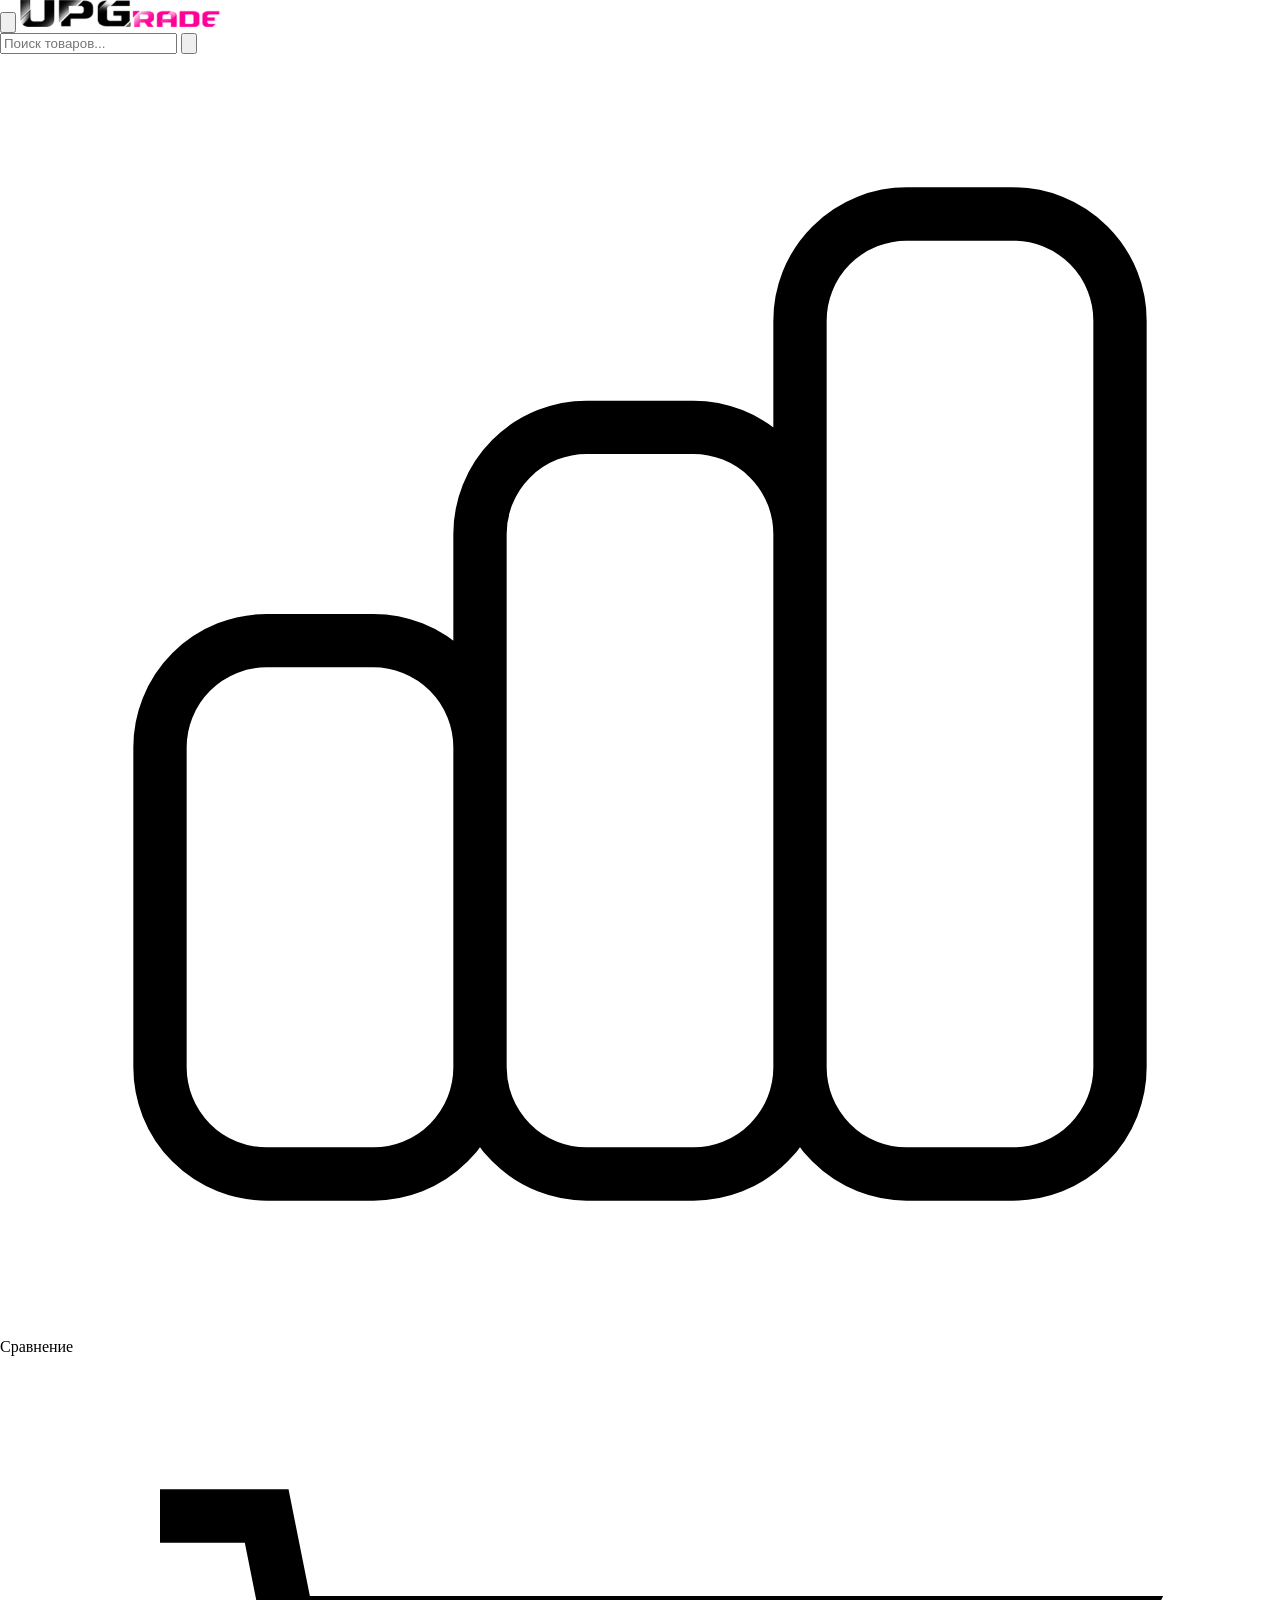
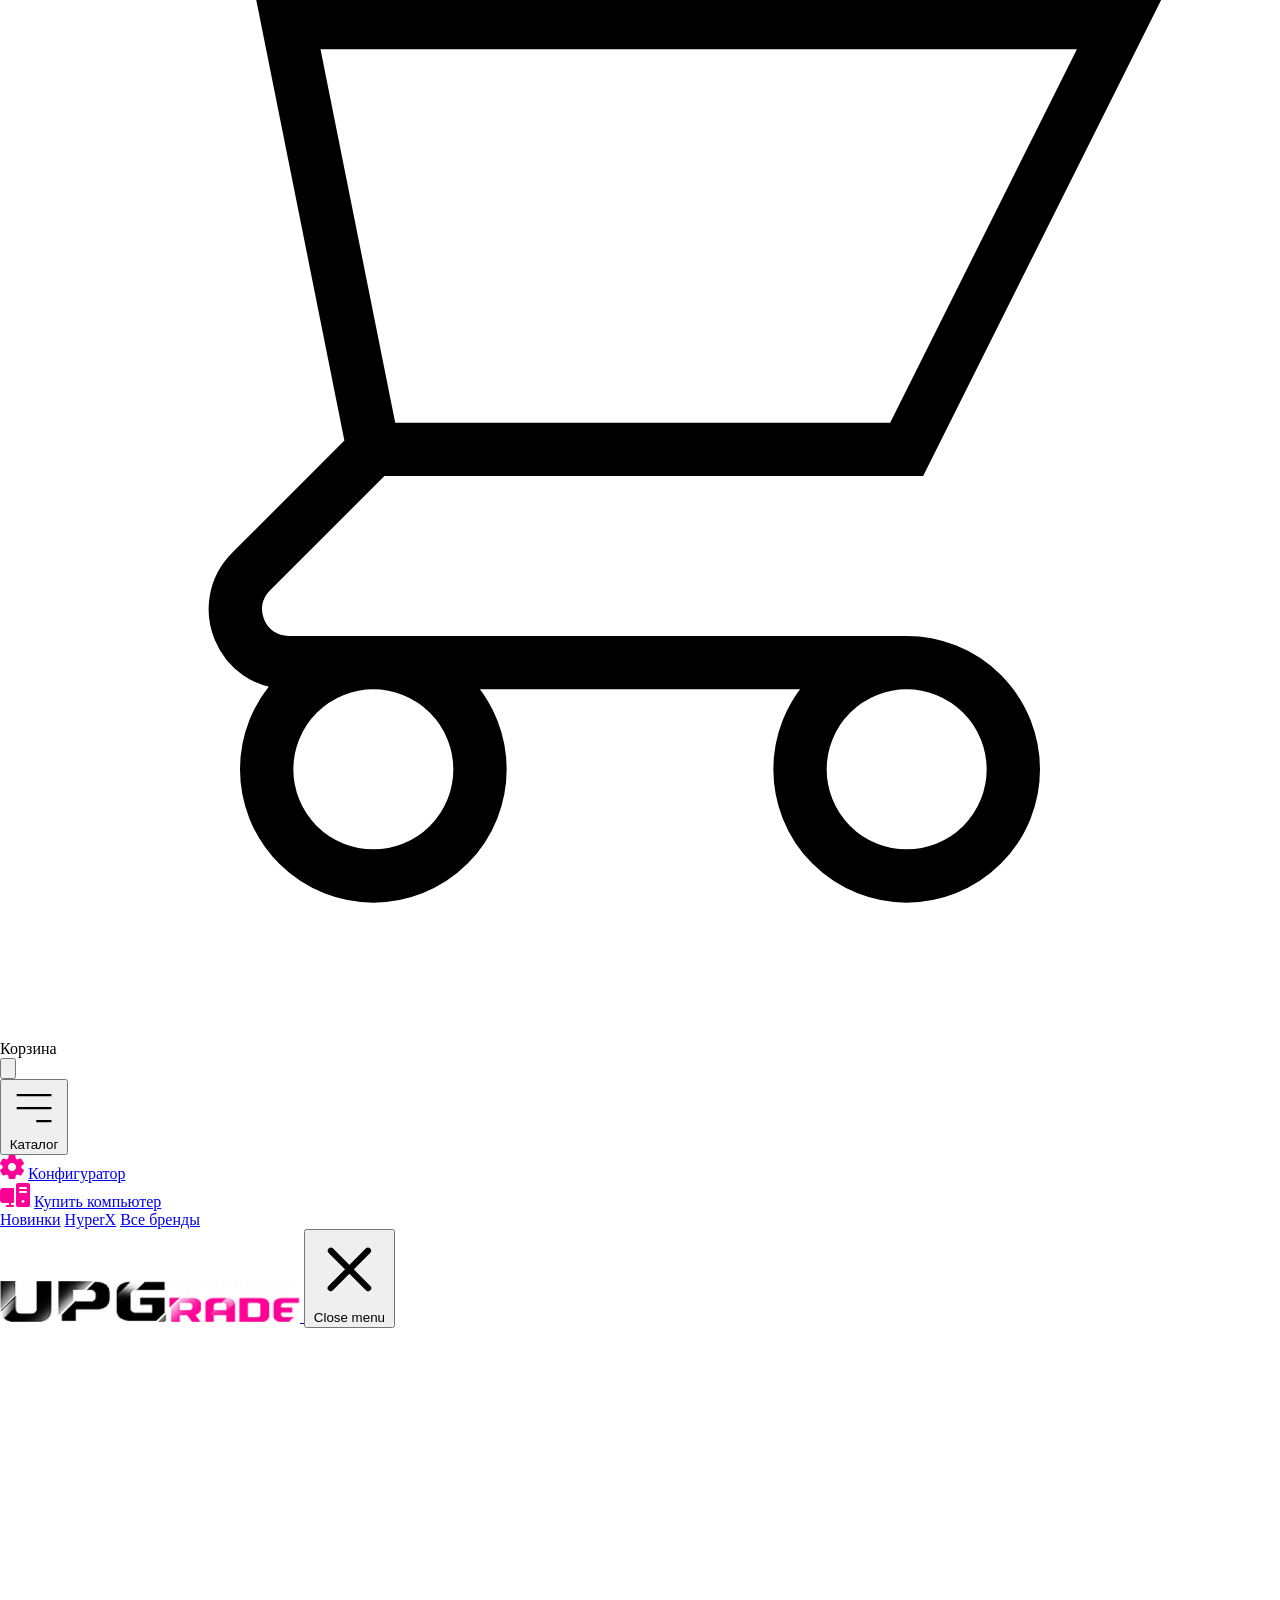
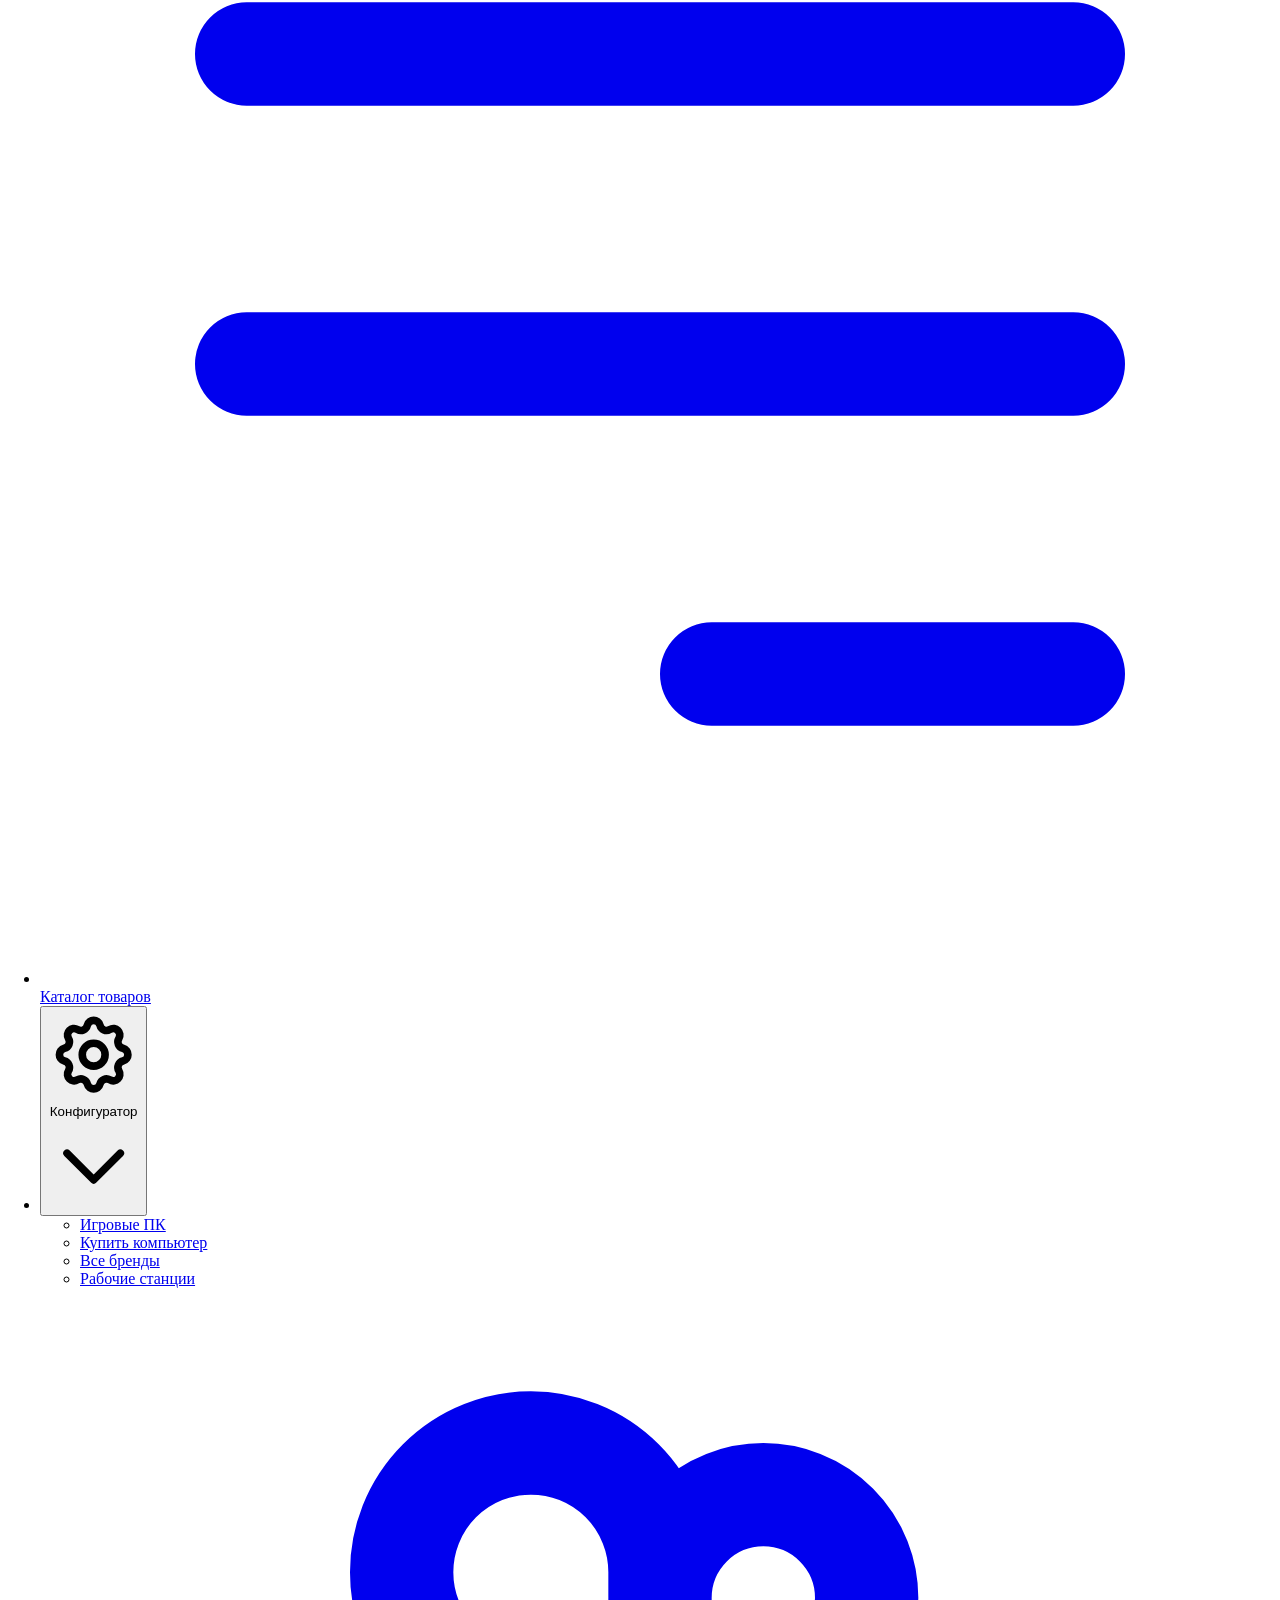
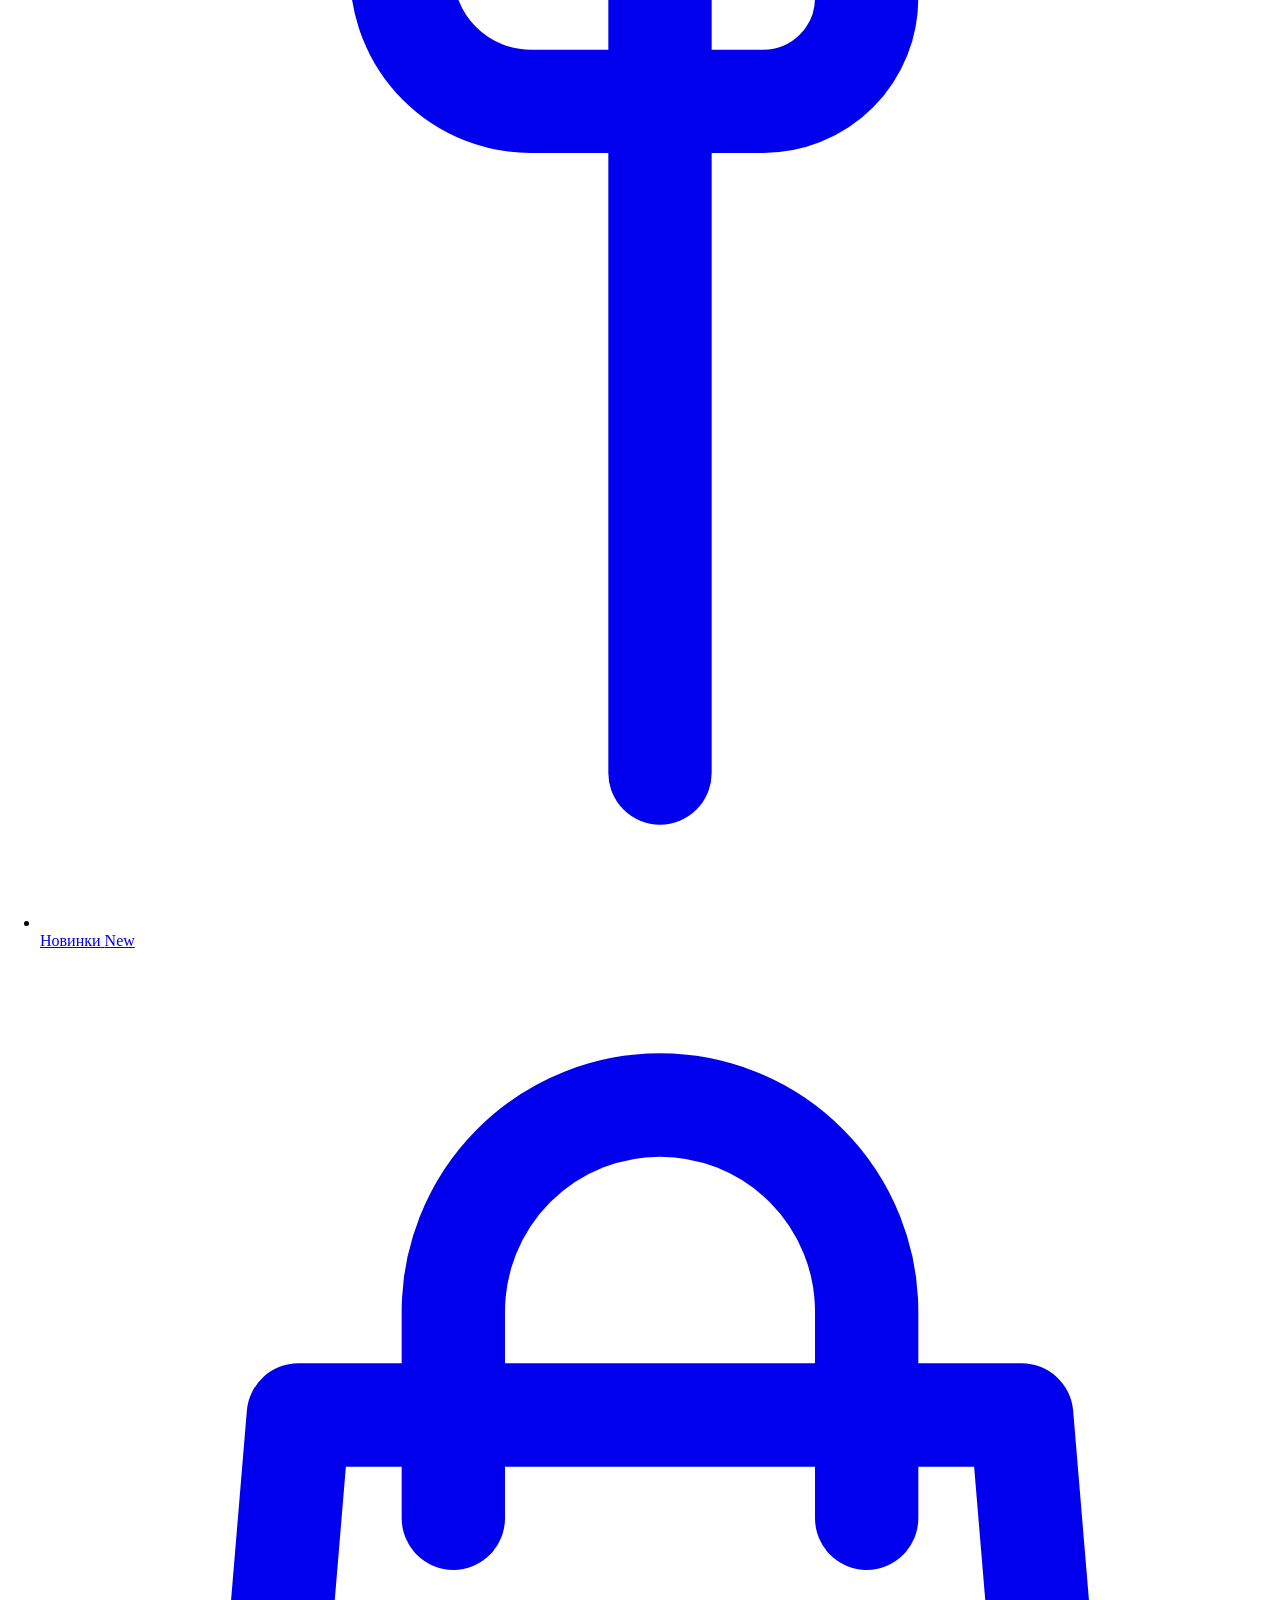
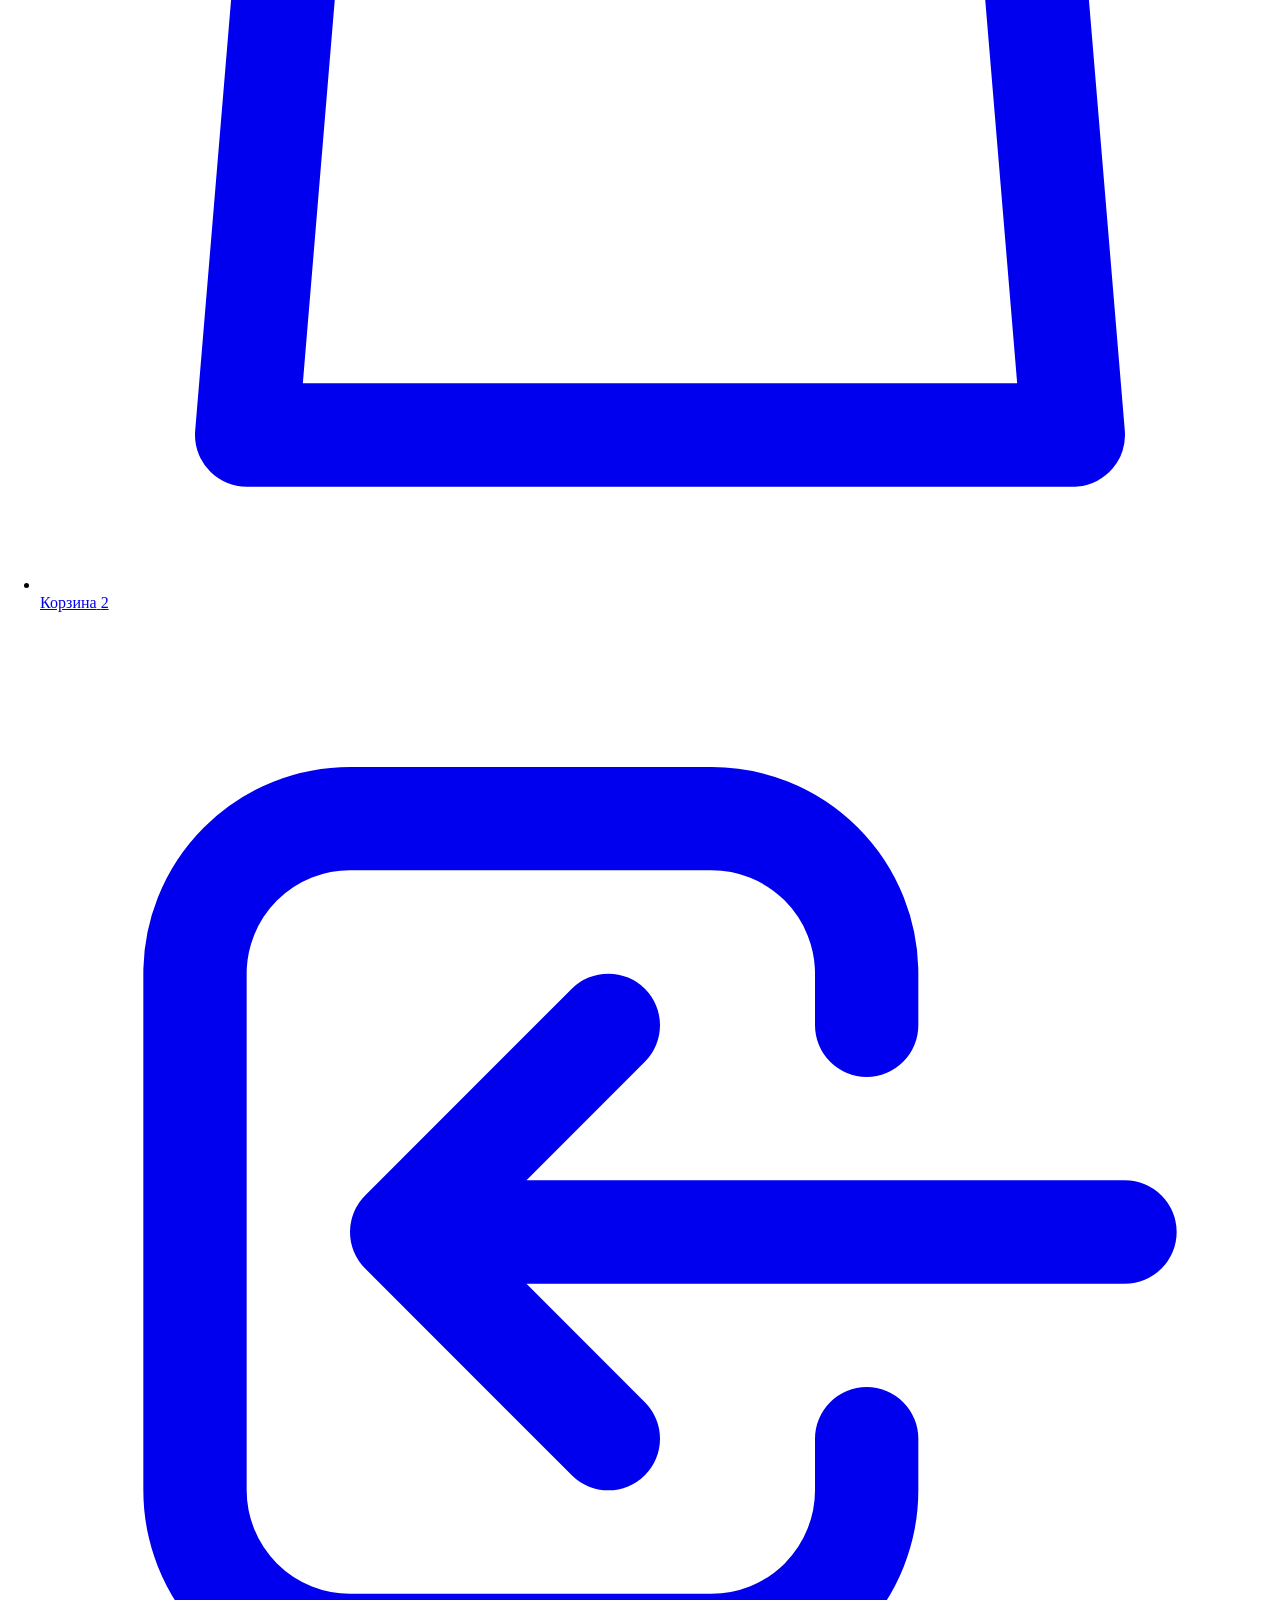
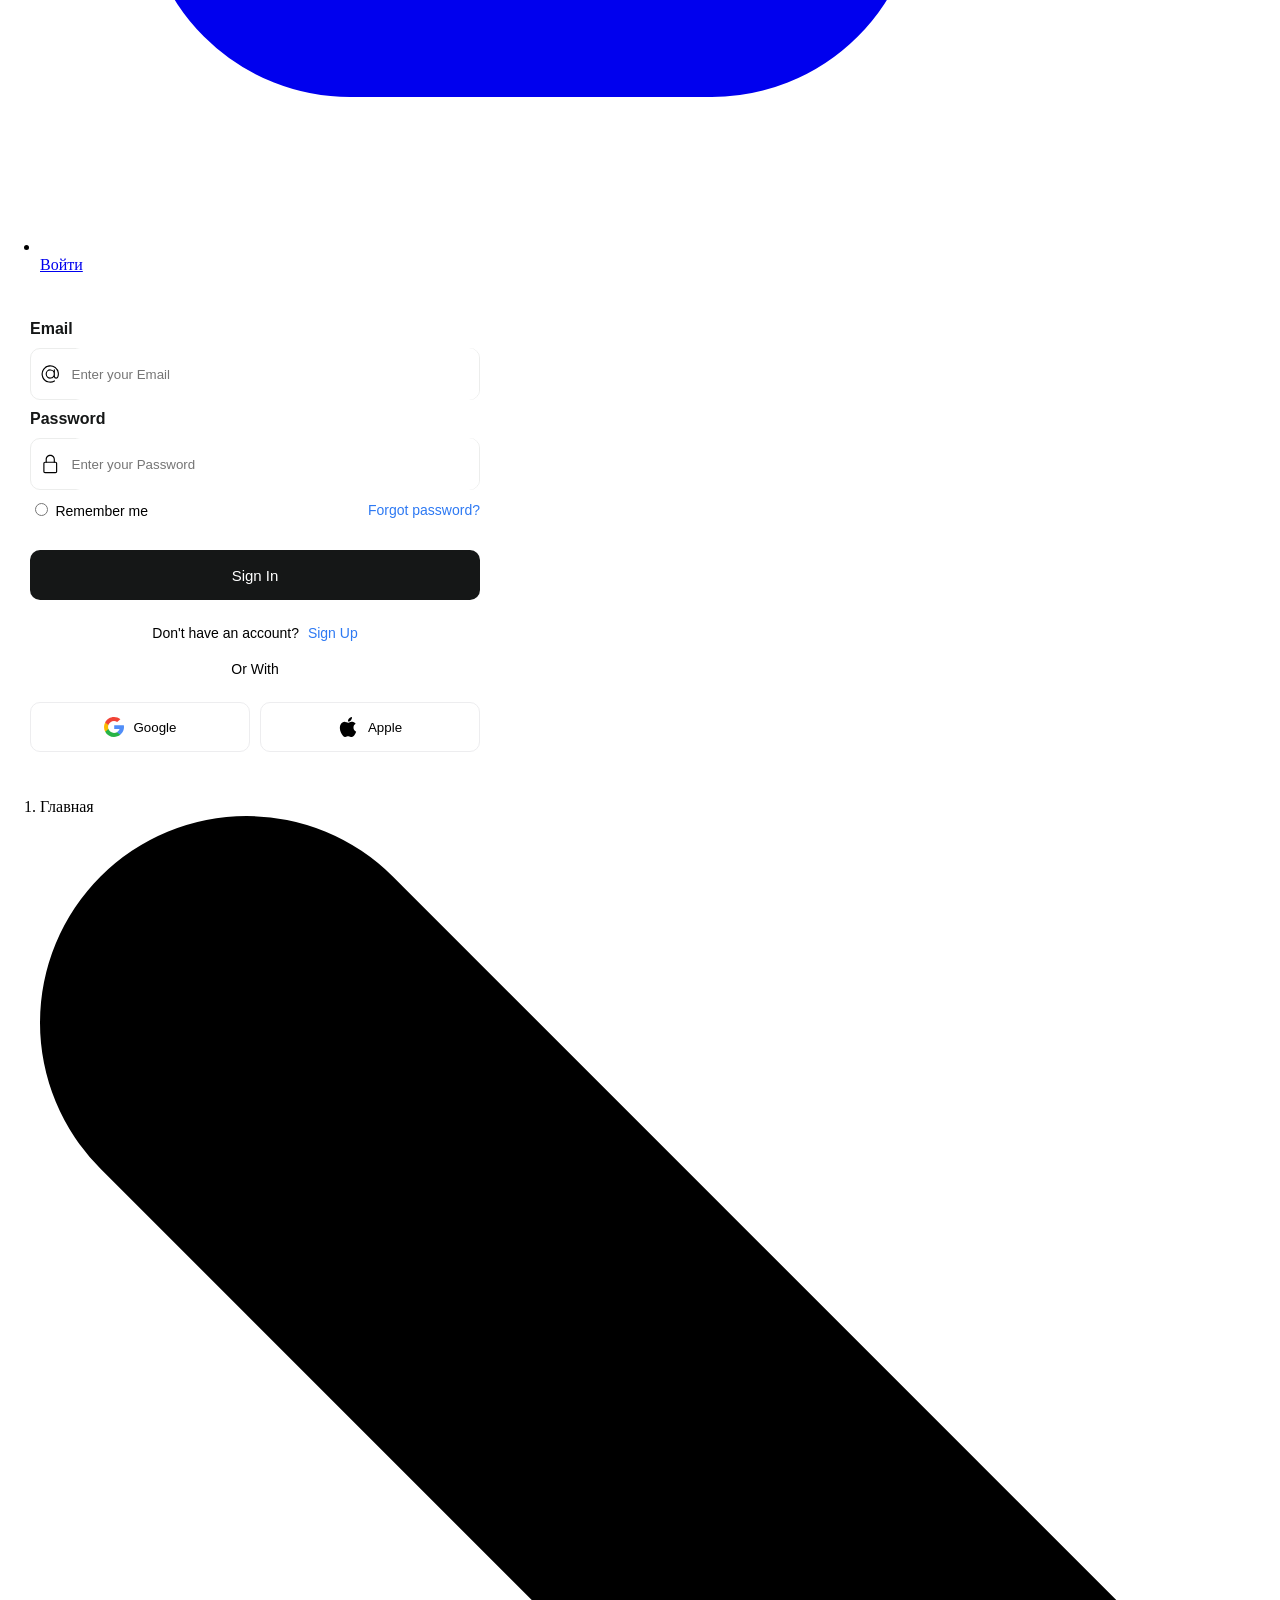
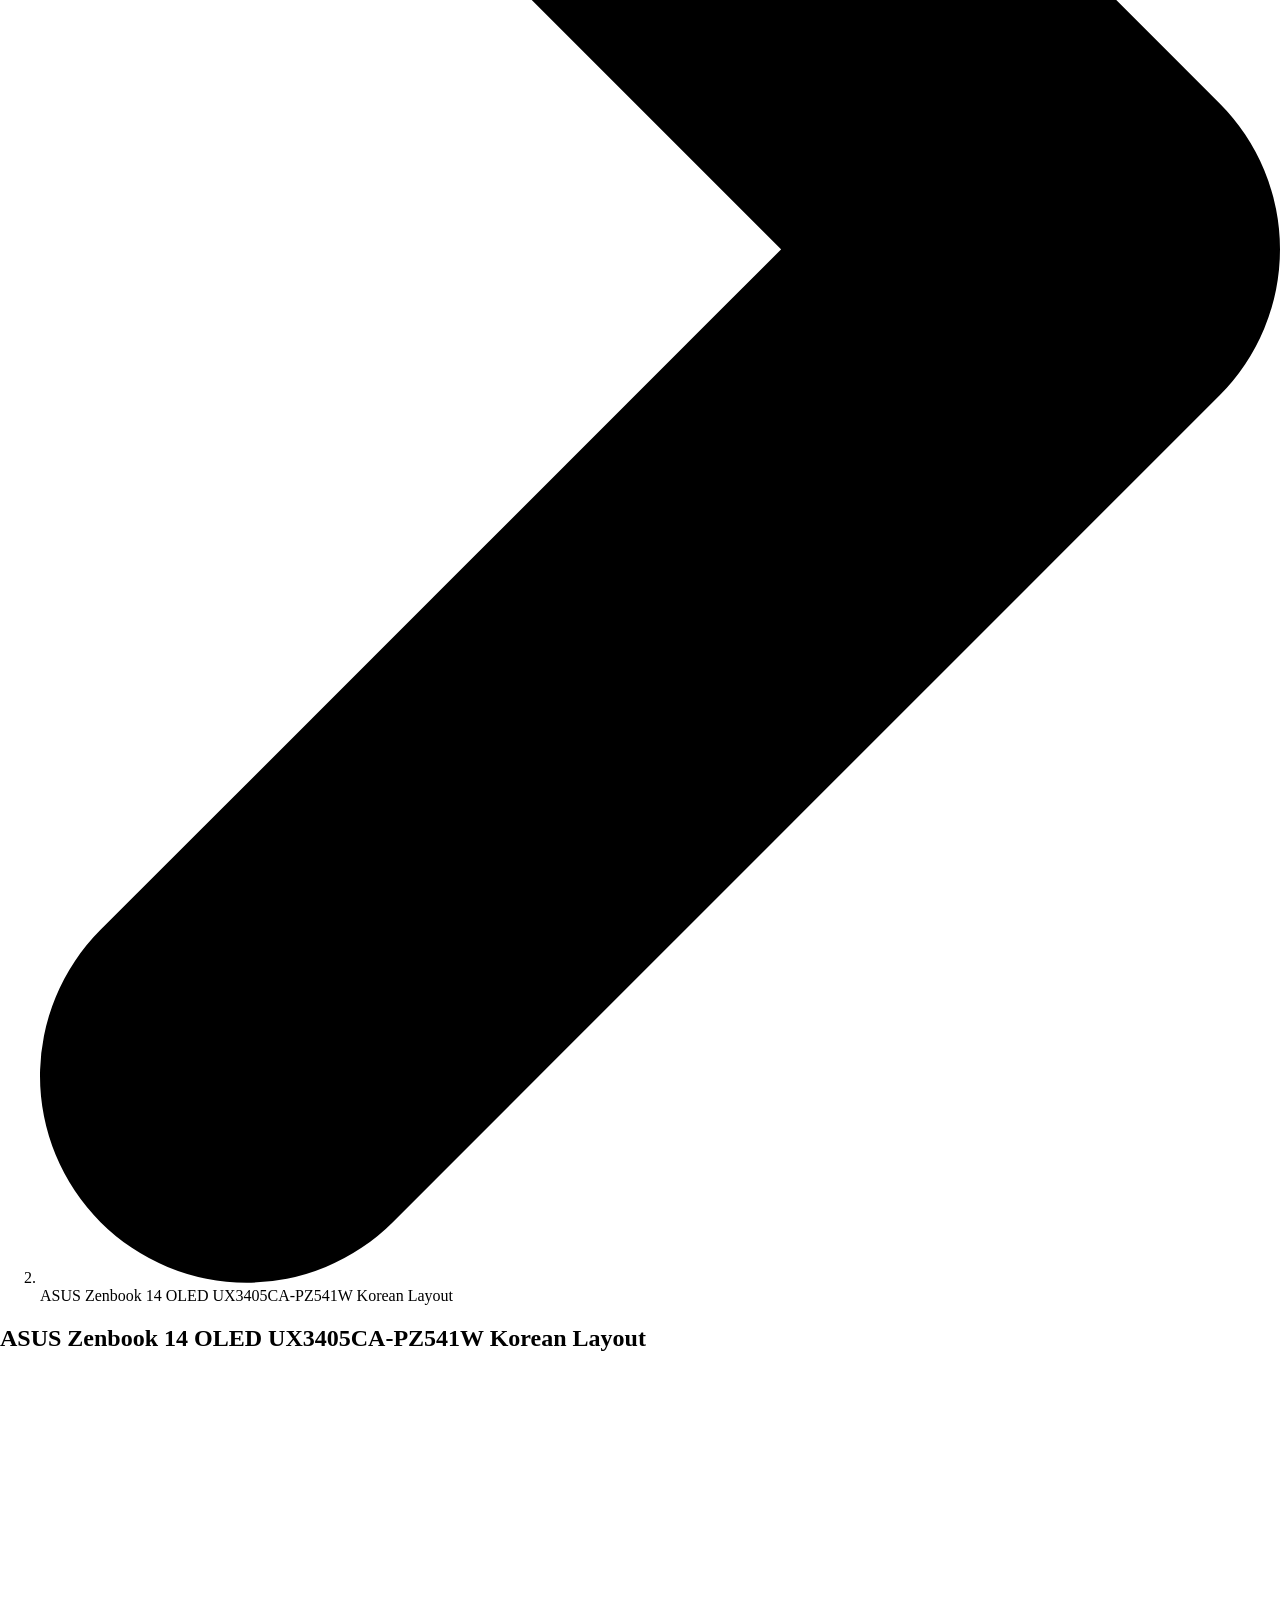
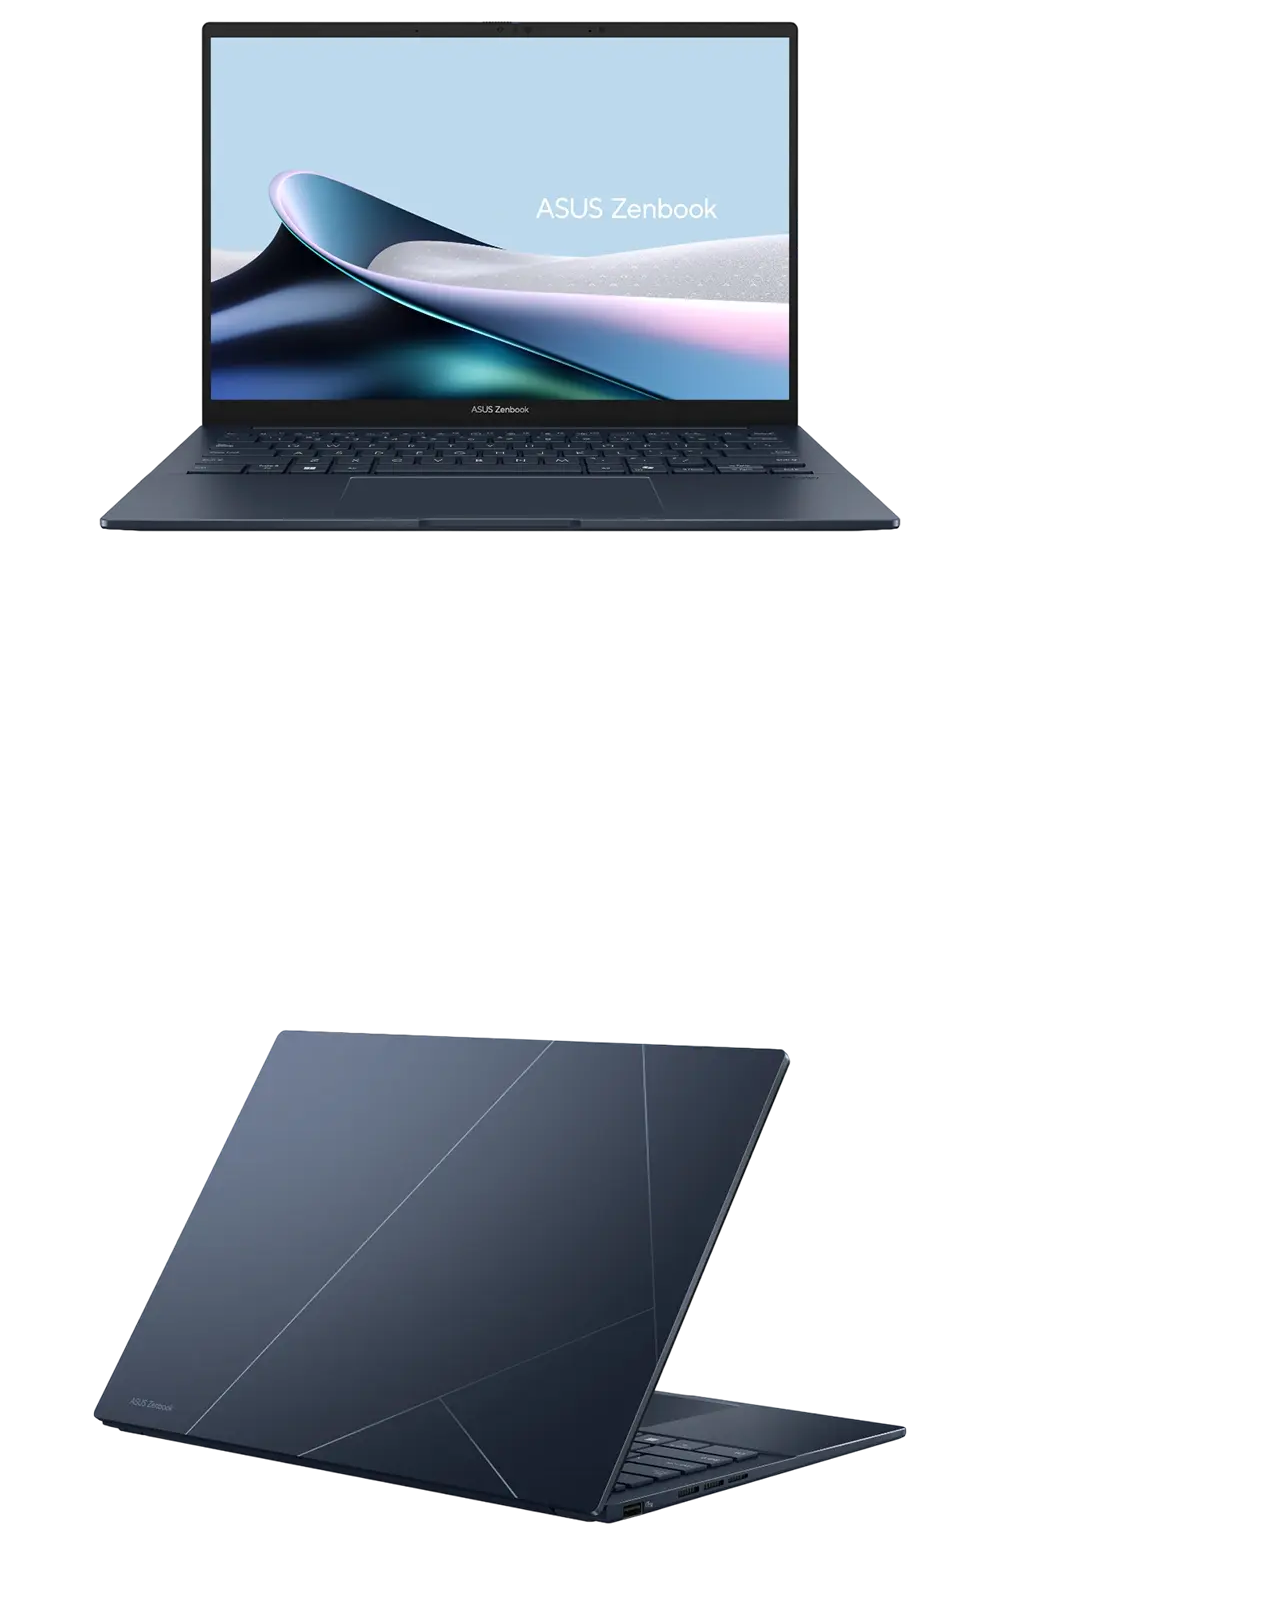
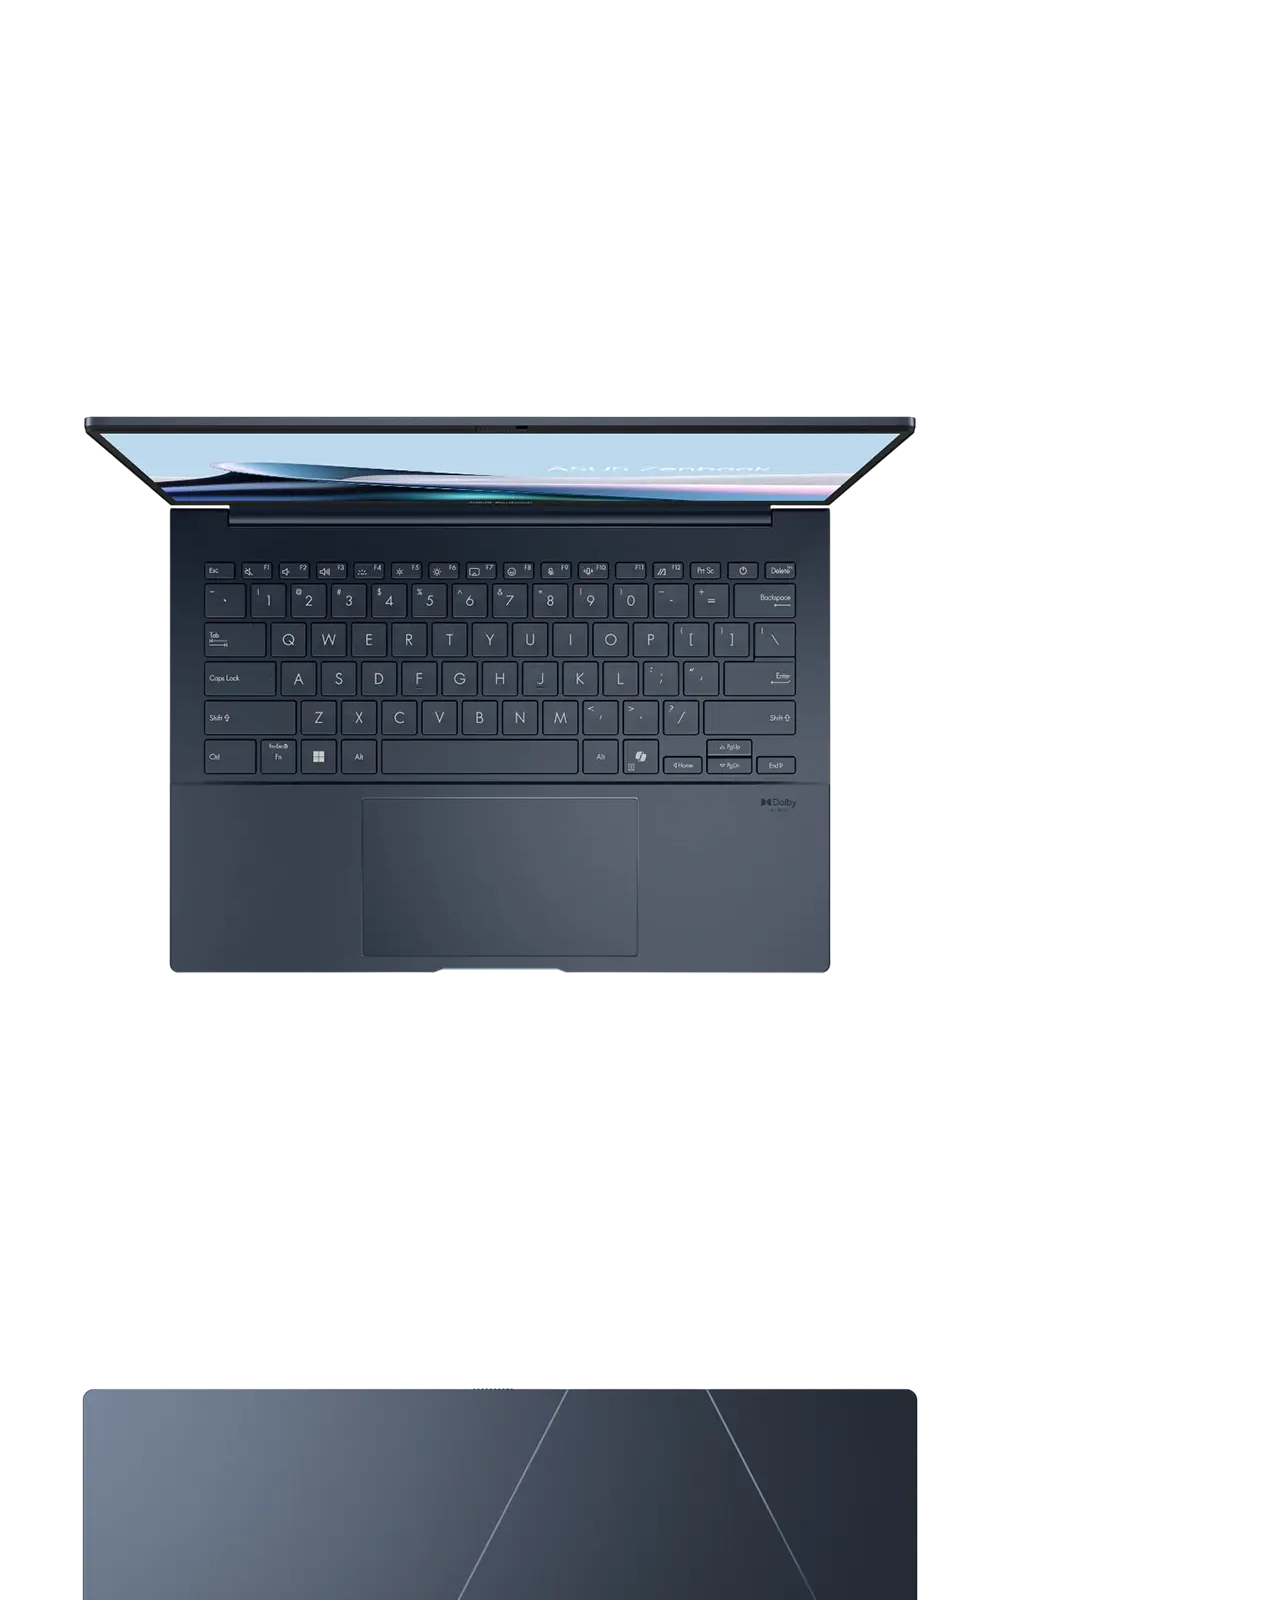
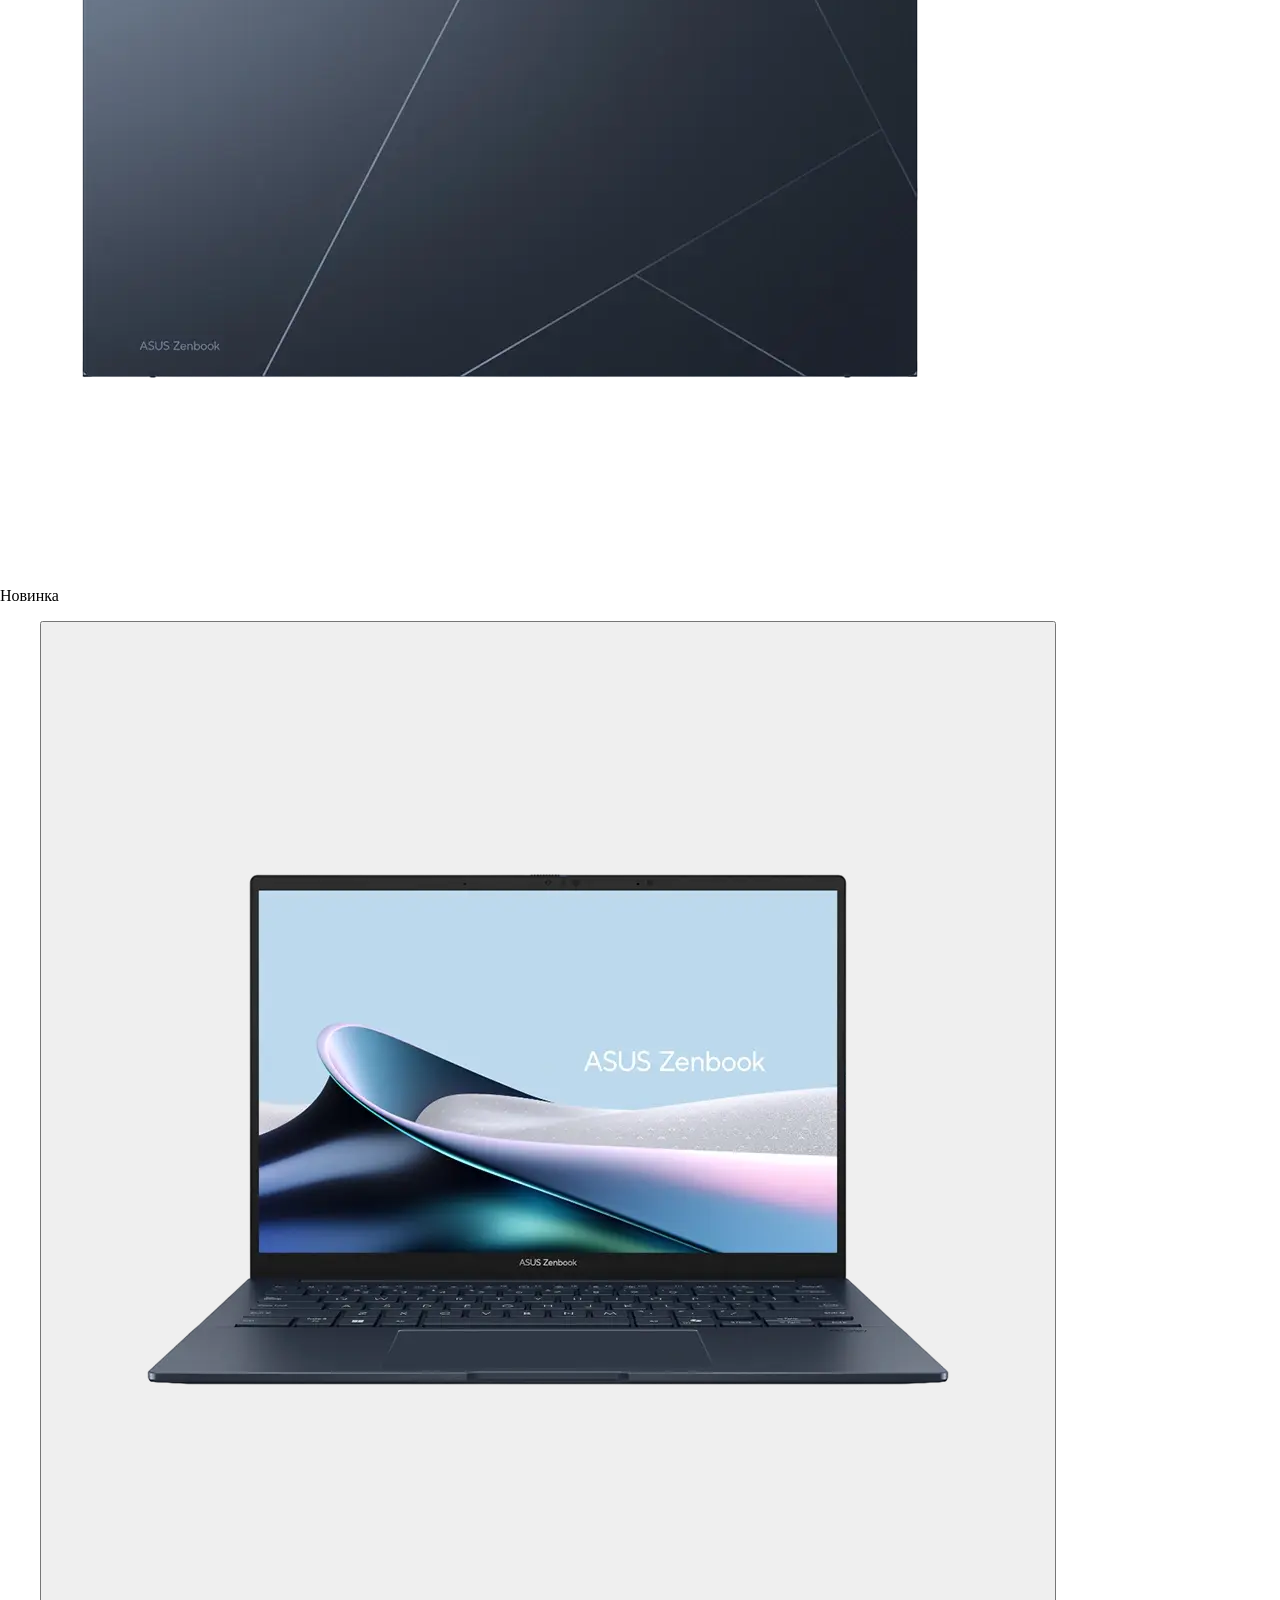
==== commit 013f1cef: "new" ====
--- a/pages for pace/asus1.html
+++ b/pages for pace/asus1.html
@@ -291,16 +291,31 @@
                 </svg>
               </button>
               <ul id="dropdown-config" class="hidden py-2 space-y-1">
+                
                 <li>
                   <a
-                    href="#"
+                    href="../pages/igrovye-sborki.html"
                     class="pl-11 flex items-center px-3 py-2 text-sm text-gray-600 rounded-lg hover:bg-gray-50 hover:text-brand"
                     >Игровые ПК</a
                   >
                 </li>
+                  <li>
+                  <a
+                    href="../pages/igrovye-sborki.html"
+                    class="pl-11 flex items-center px-3 py-2 text-sm text-gray-600 rounded-lg hover:bg-gray-50 hover:text-brand"
+                    >Купить компьютер</a
+                  >
+                </li>
                 <li>
                   <a
-                    href="#"
+                    href="../pages/trademarks.html"
+                    class="pl-11 flex items-center px-3 py-2 text-sm text-gray-600 rounded-lg hover:bg-gray-50 hover:text-brand"
+                    >Все бренды</a
+                  >
+                </li>
+                <li>
+                  <a
+                    href="../index.html"
                     class="pl-11 flex items-center px-3 py-2 text-sm text-gray-600 rounded-lg hover:bg-gray-50 hover:text-brand"
                     >Рабочие станции</a
                   >
--- a/css/style.css
+++ b/css/style.css
@@ -308,7 +308,7 @@
   .rating label {
     content: '★';
     font-size: 20px;
-    color: #e5e7eb; /* kulrang yulduz */
+    color: #e5e7eb;  
     cursor: pointer;
     transition: color 0.2s;
   }
@@ -320,7 +320,7 @@
   .rating input:checked ~ label,
   .rating label:hover,
   .rating label:hover ~ label {
-    color: #ffb800; /* sariq yulduz */
+    color: #ffb800;  
   }
 
 
@@ -338,13 +338,11 @@
   
 }
 
-/* Dark Mode - hamma elementga ta'sir qiladi */
 body.dark-mode {
   background-color: #000000 !important;
   color: #ffffff !important;
 }
 
-/* Saytdagi barcha bloklar rangini moslashtirish */
 body.dark-mode * {
   border-color: rgba(255, 255, 255, 0.1);
 }
@@ -358,7 +356,6 @@
   color: inherit !important;
 }
 
-/* Ixcham tugma dizayni */
 .theme-wrapper {
   display: flex;
   justify-content: center;
@@ -373,9 +370,9 @@
   display: flex;
   flex-direction: column;
   align-items: center;
-  gap: 2px; /* Ikonka va matn orasidagi masofa mini */
+  gap: 2px;  
   padding: 5px;
-  font-size: 11px; /* Matn kichraytirildi */
+  font-size: 11px;  
   font-weight: 600;
   transition: transform 0.2s, opacity 0.2s;
 }
@@ -386,4 +383,11 @@
 
 .theme-btn:active {
   transform: scale(0.92);
+}
+
+
+
+
+.drawer-2{
+  backdrop-filter: blur(10px);
 }
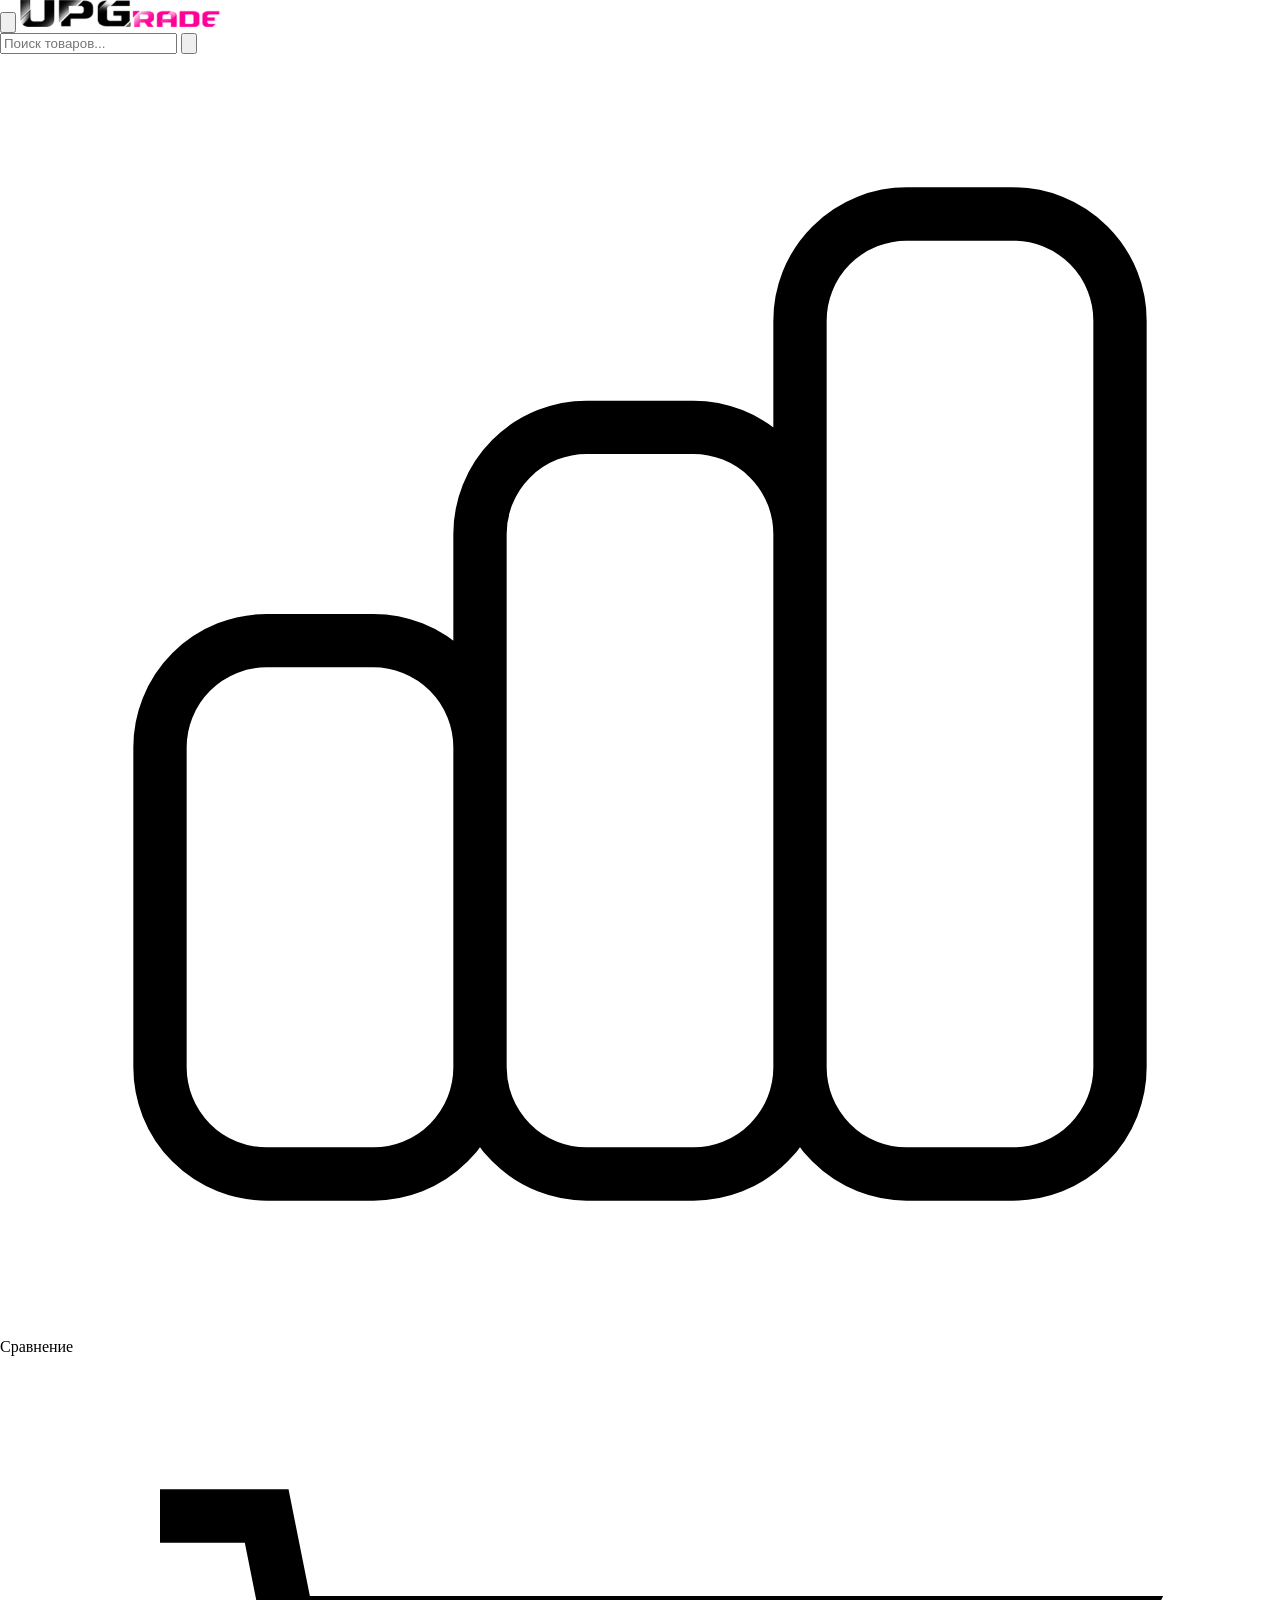
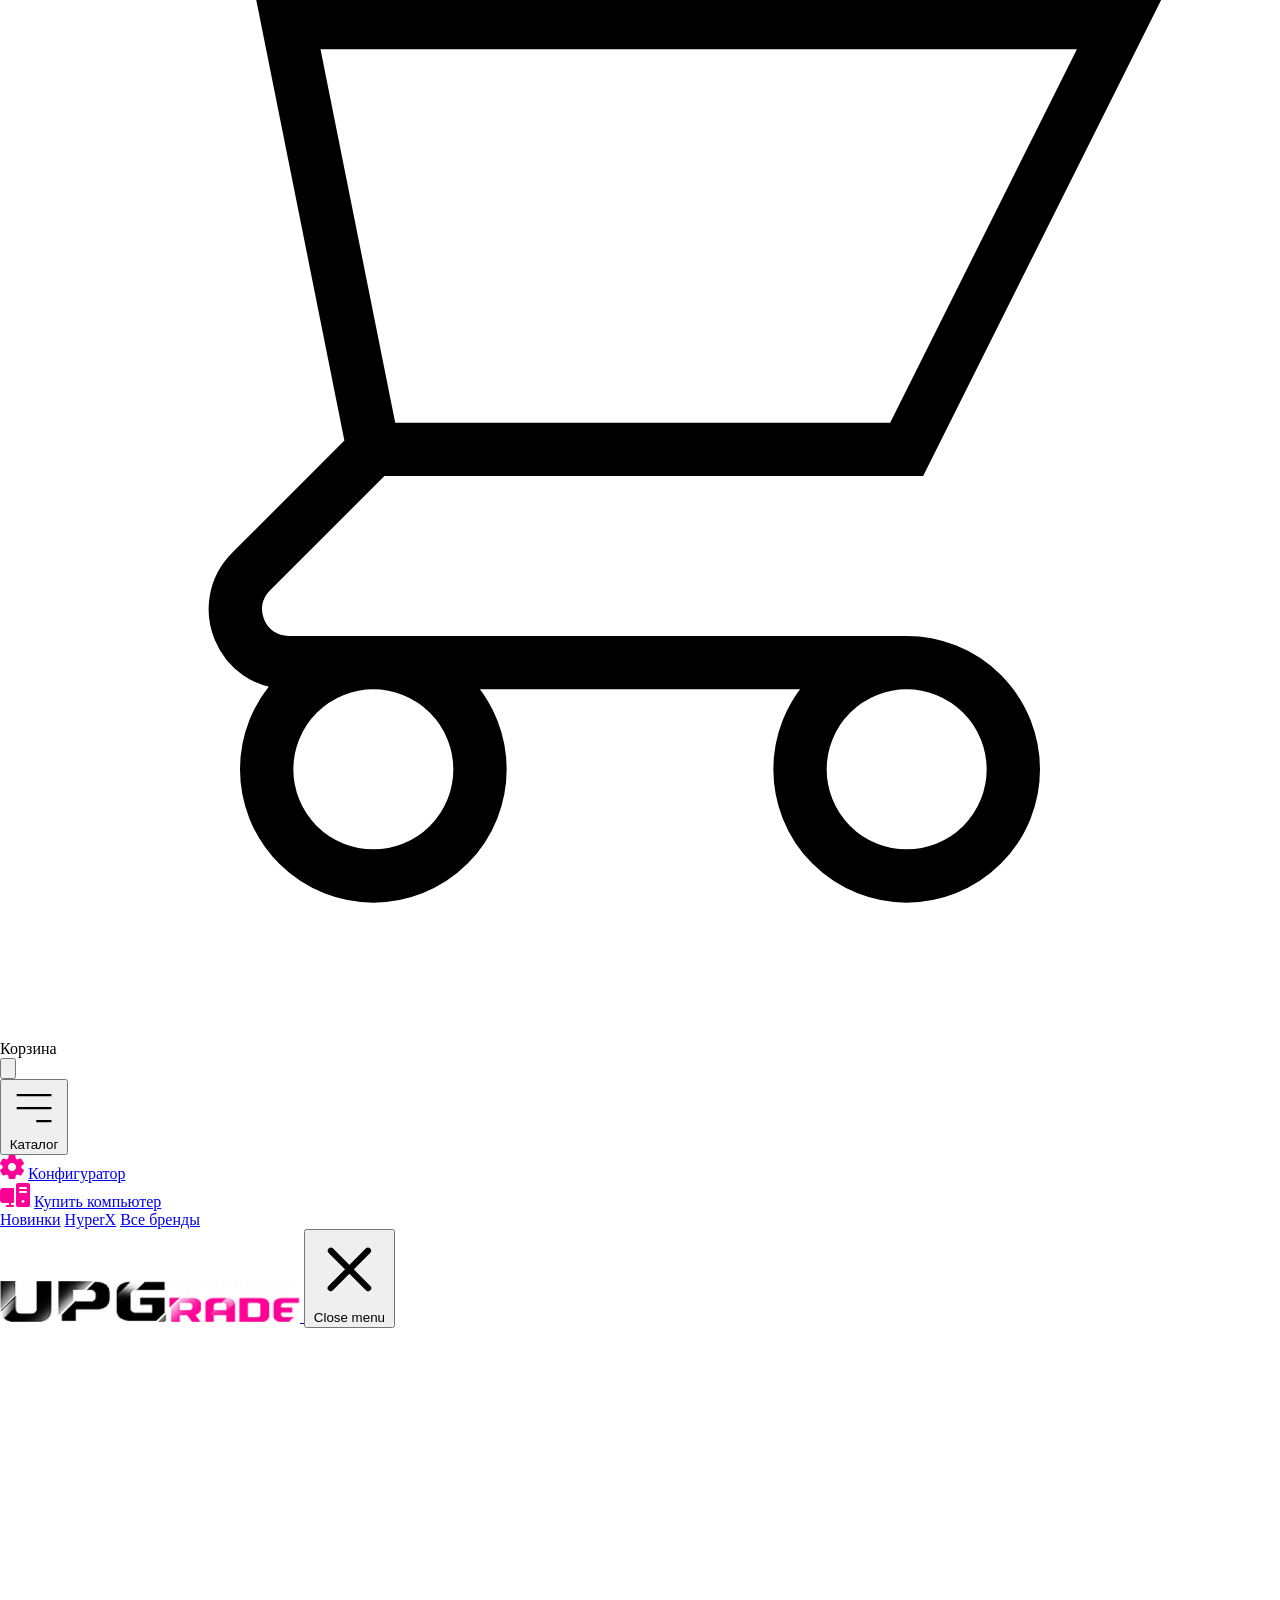
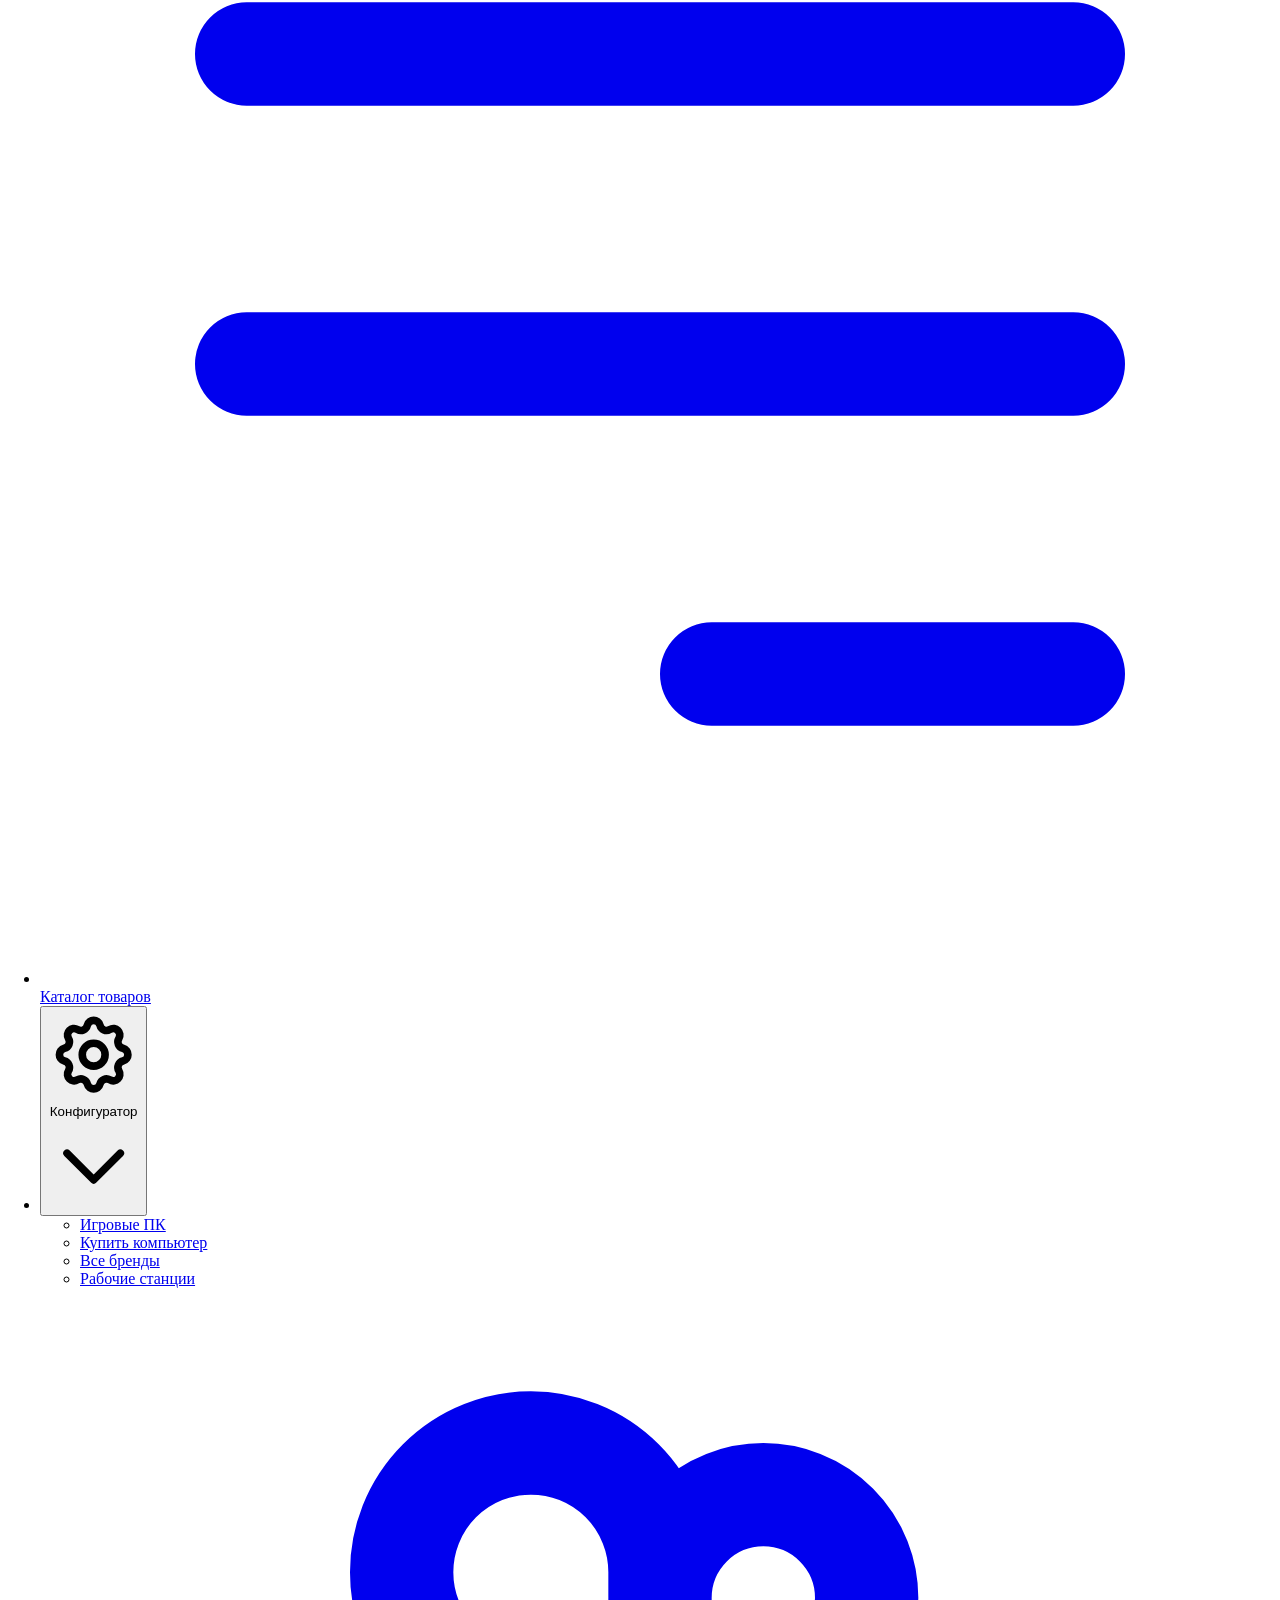
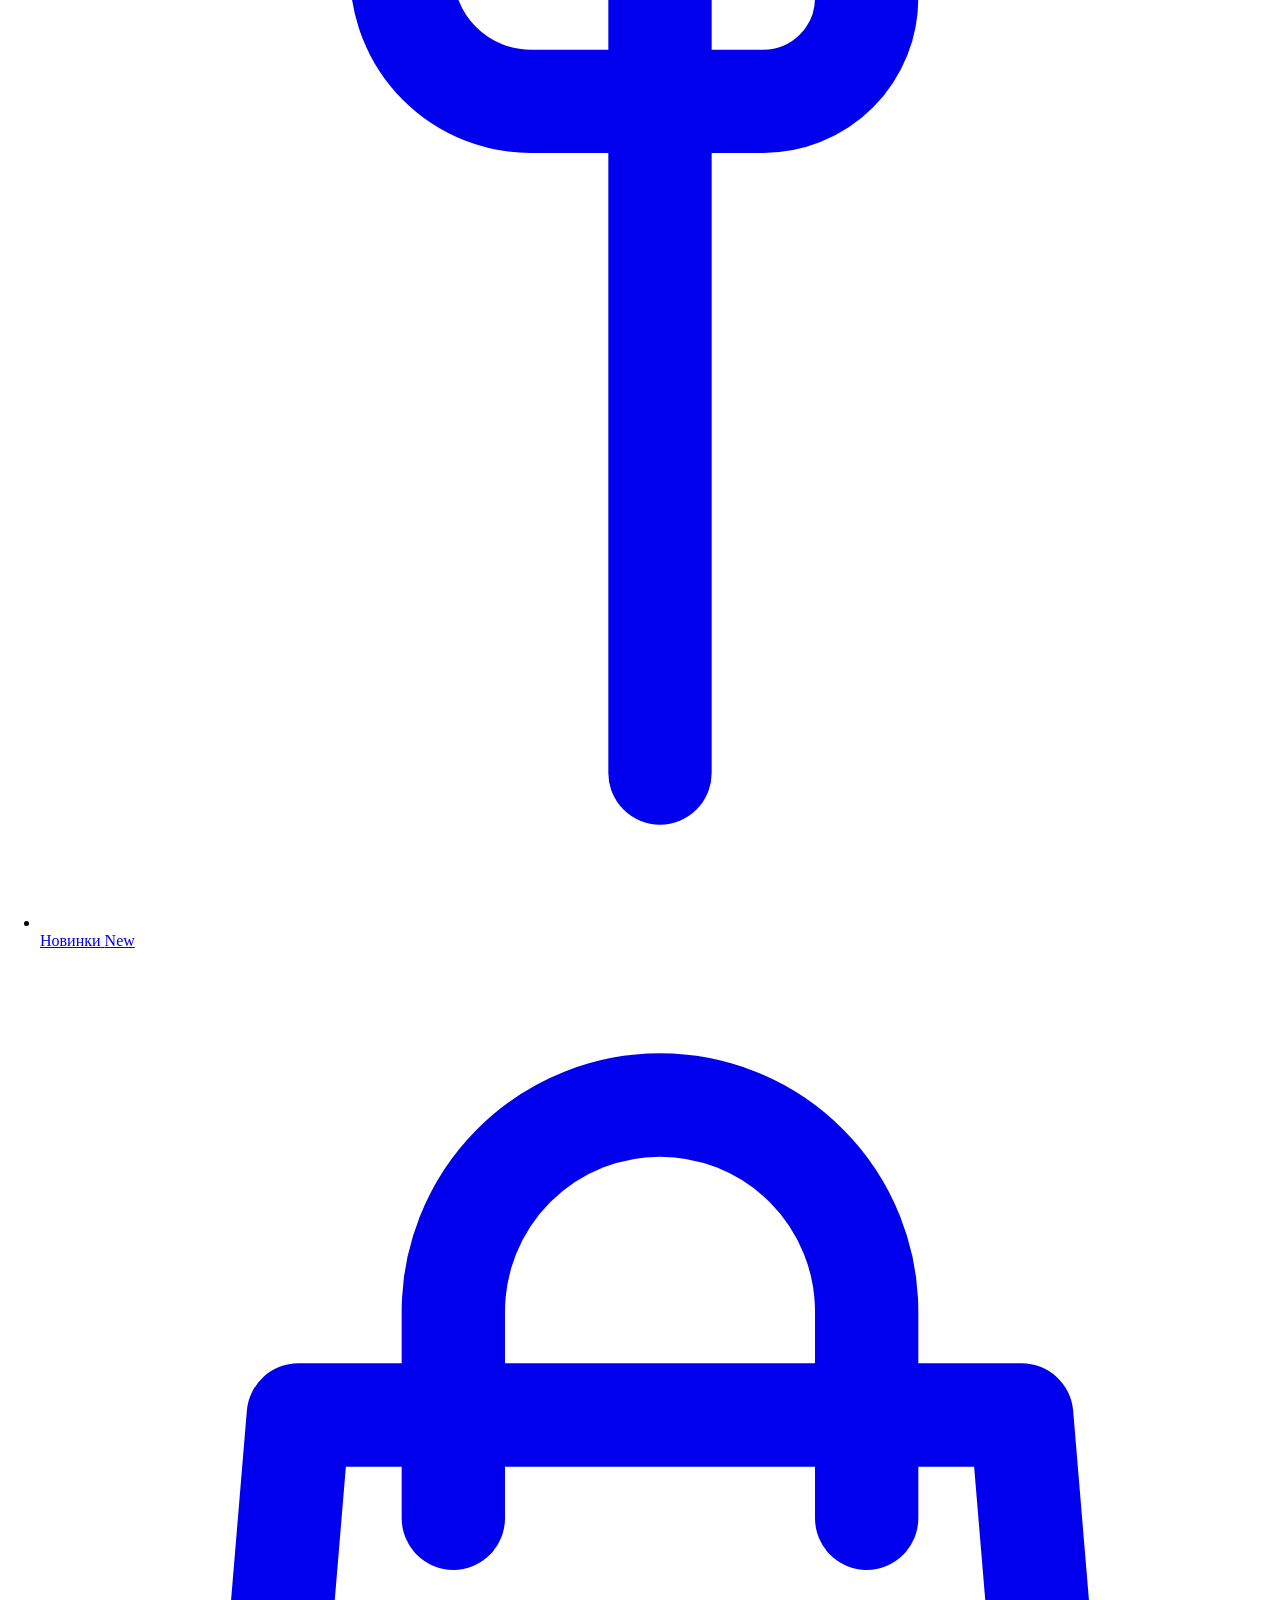
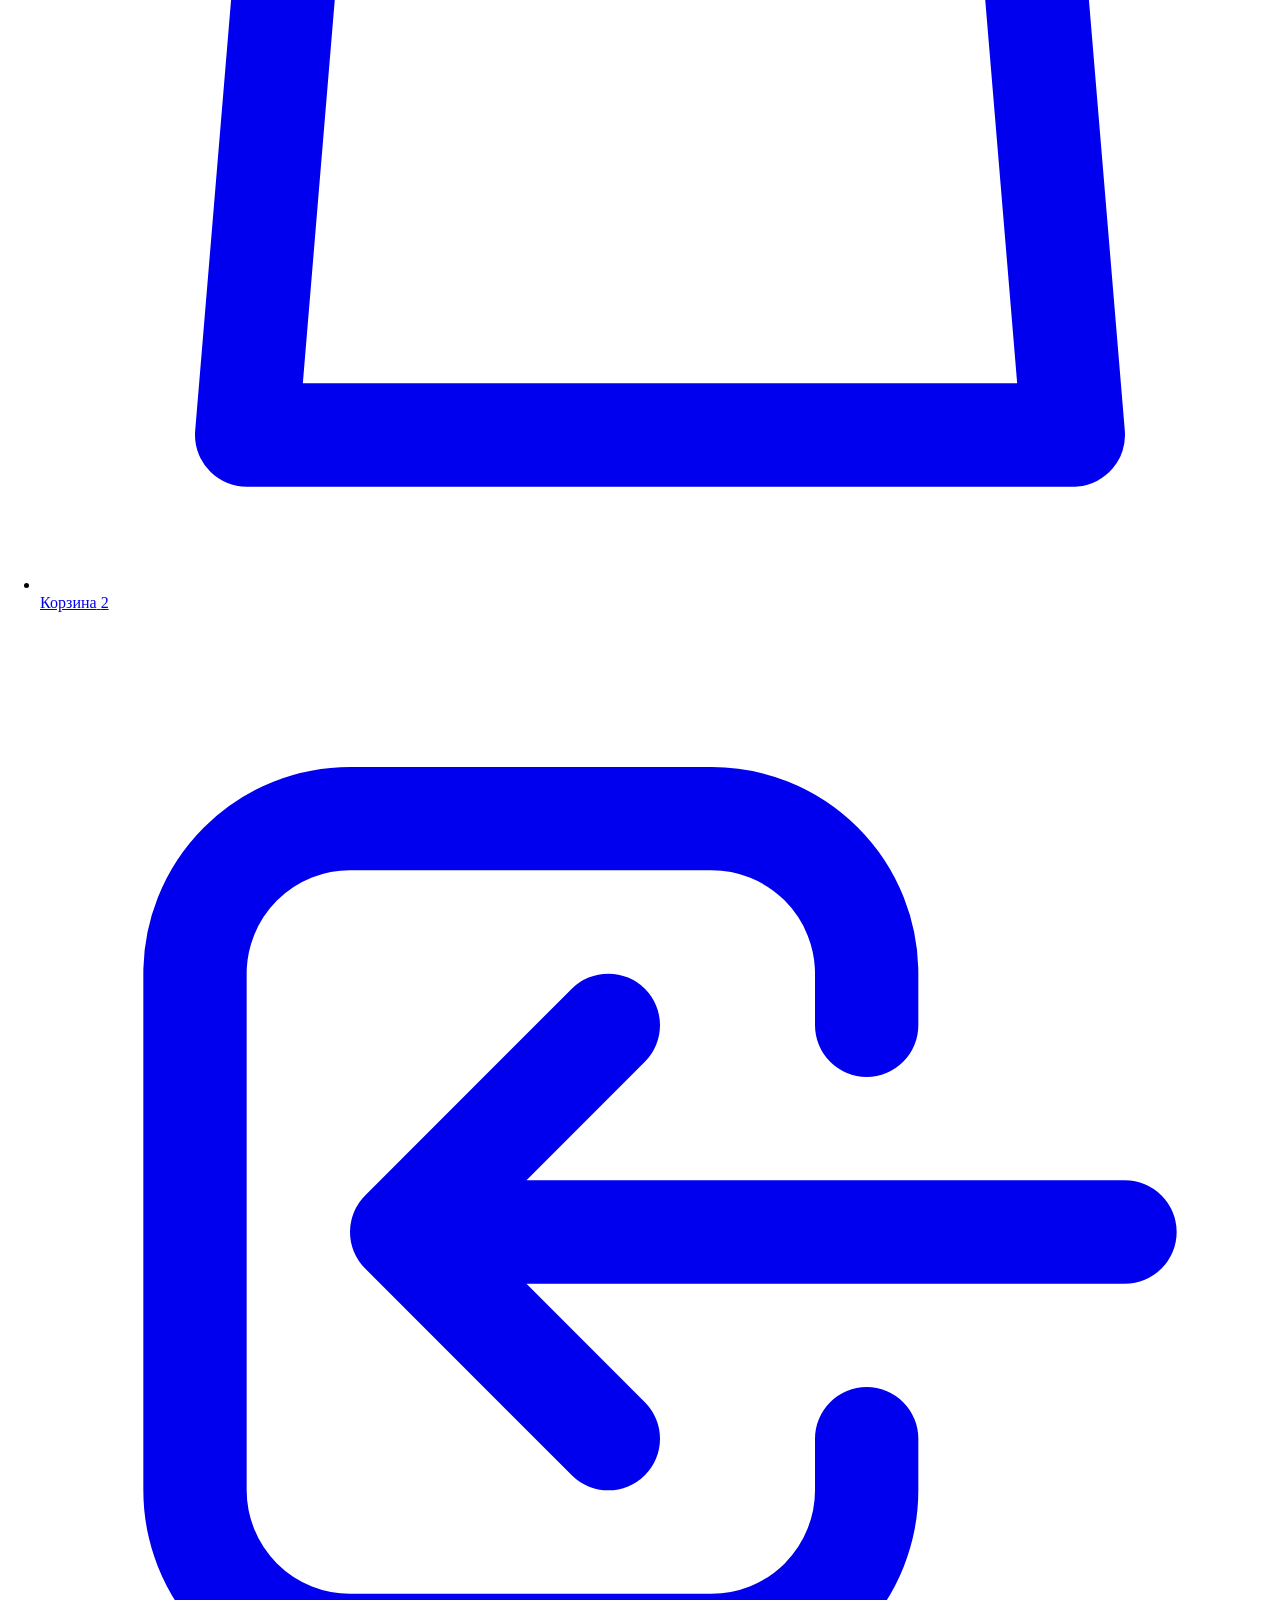
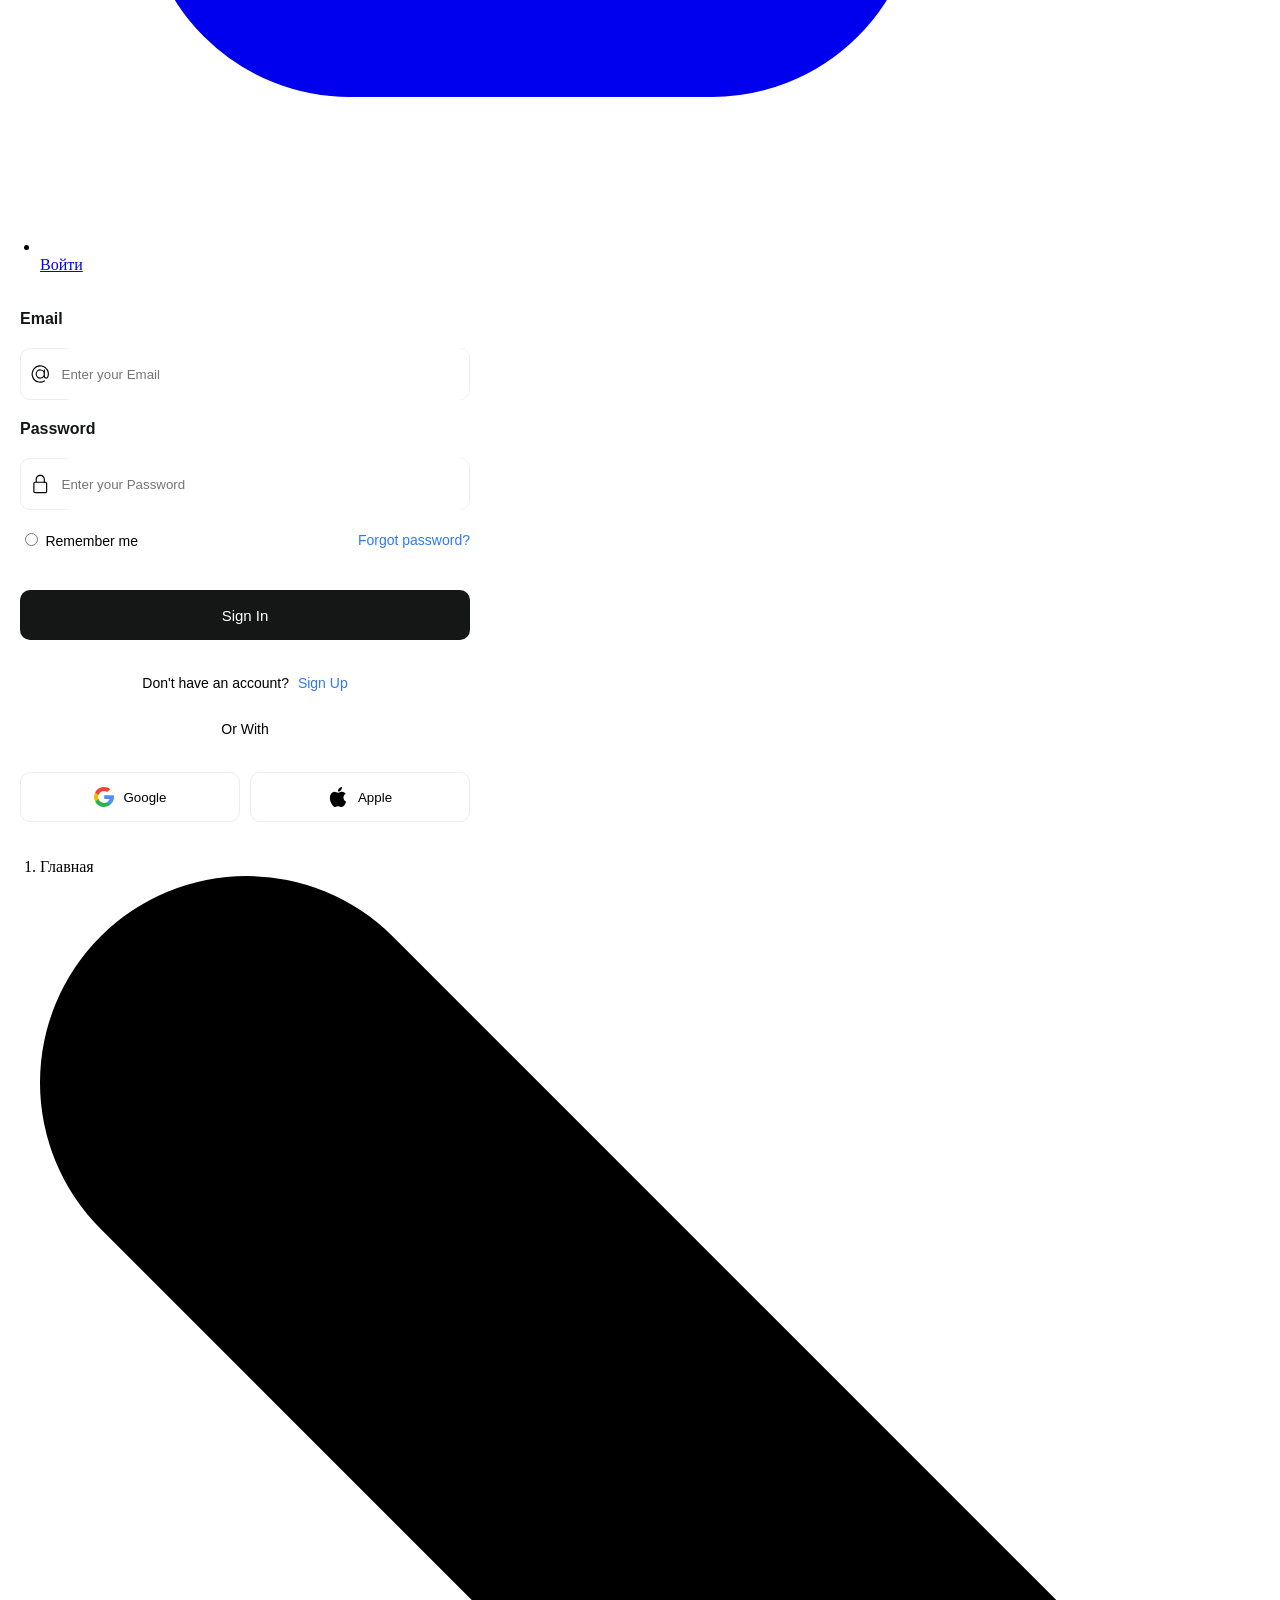
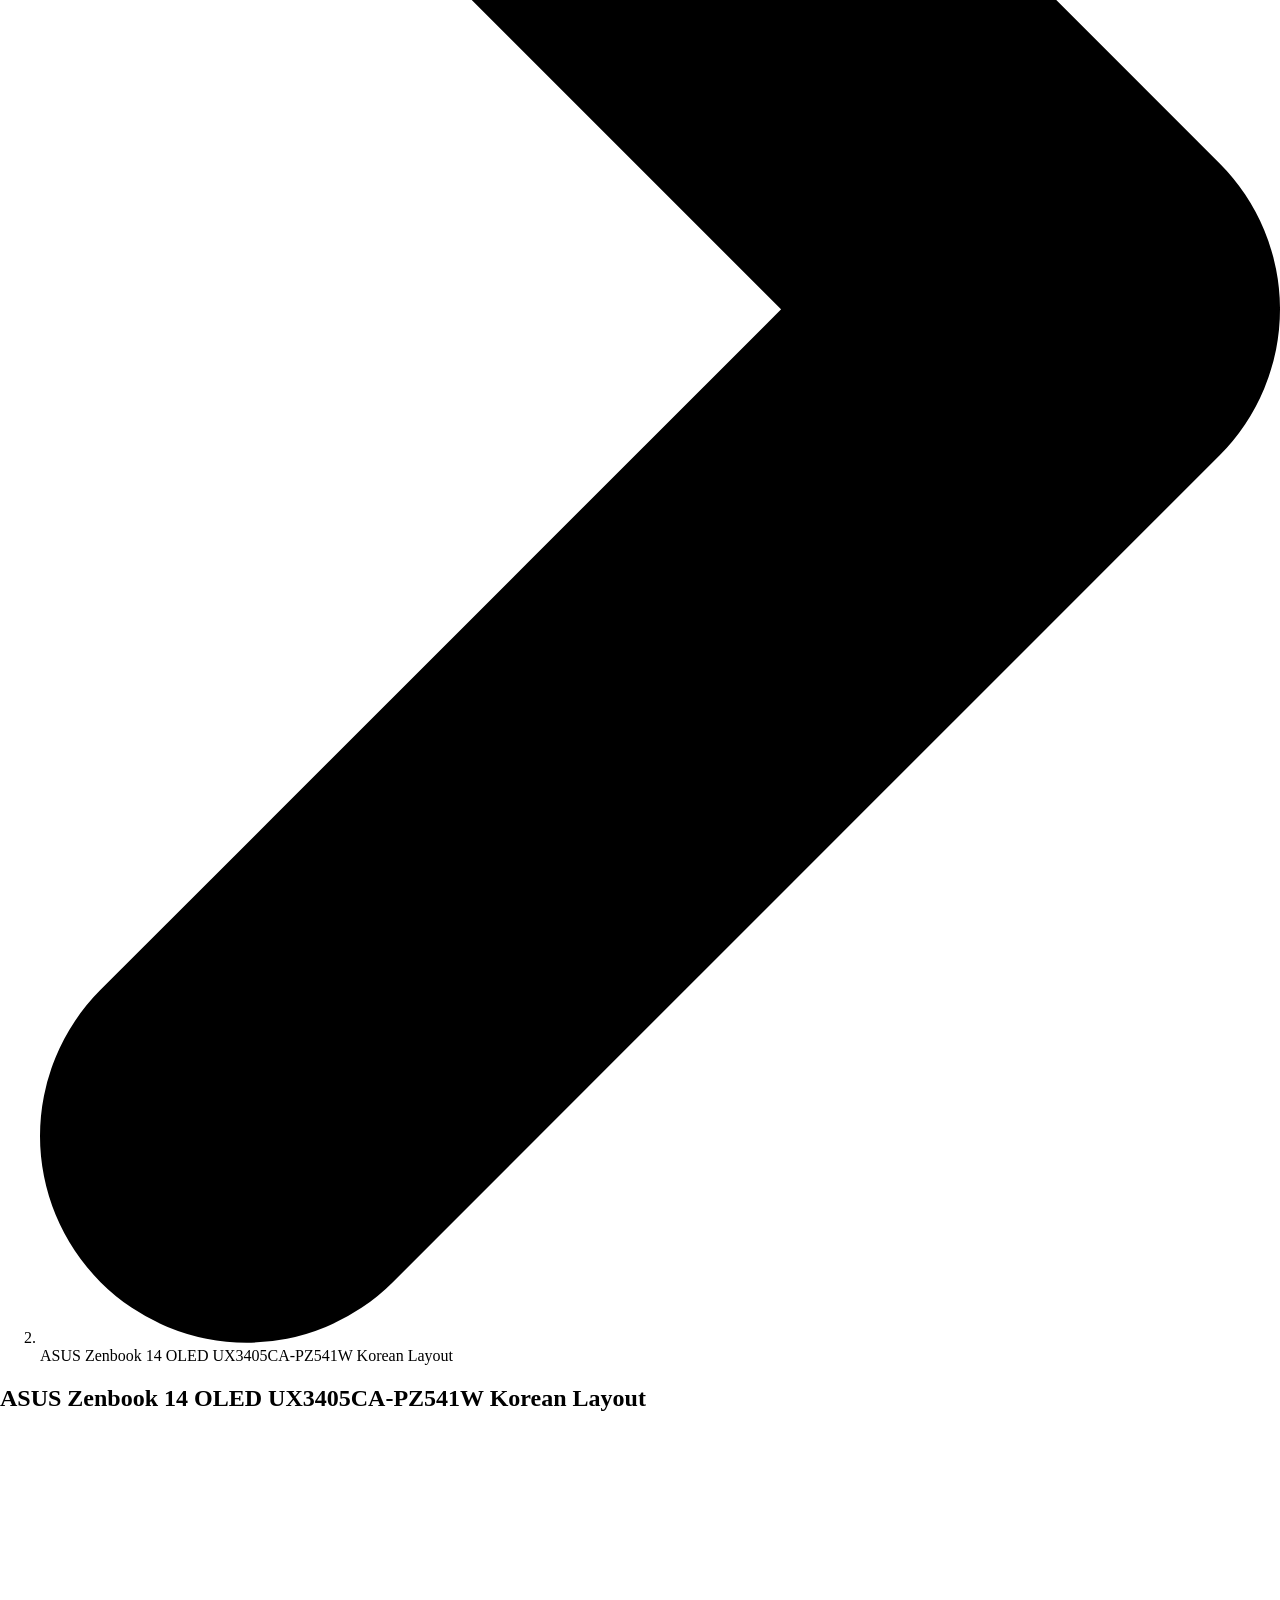
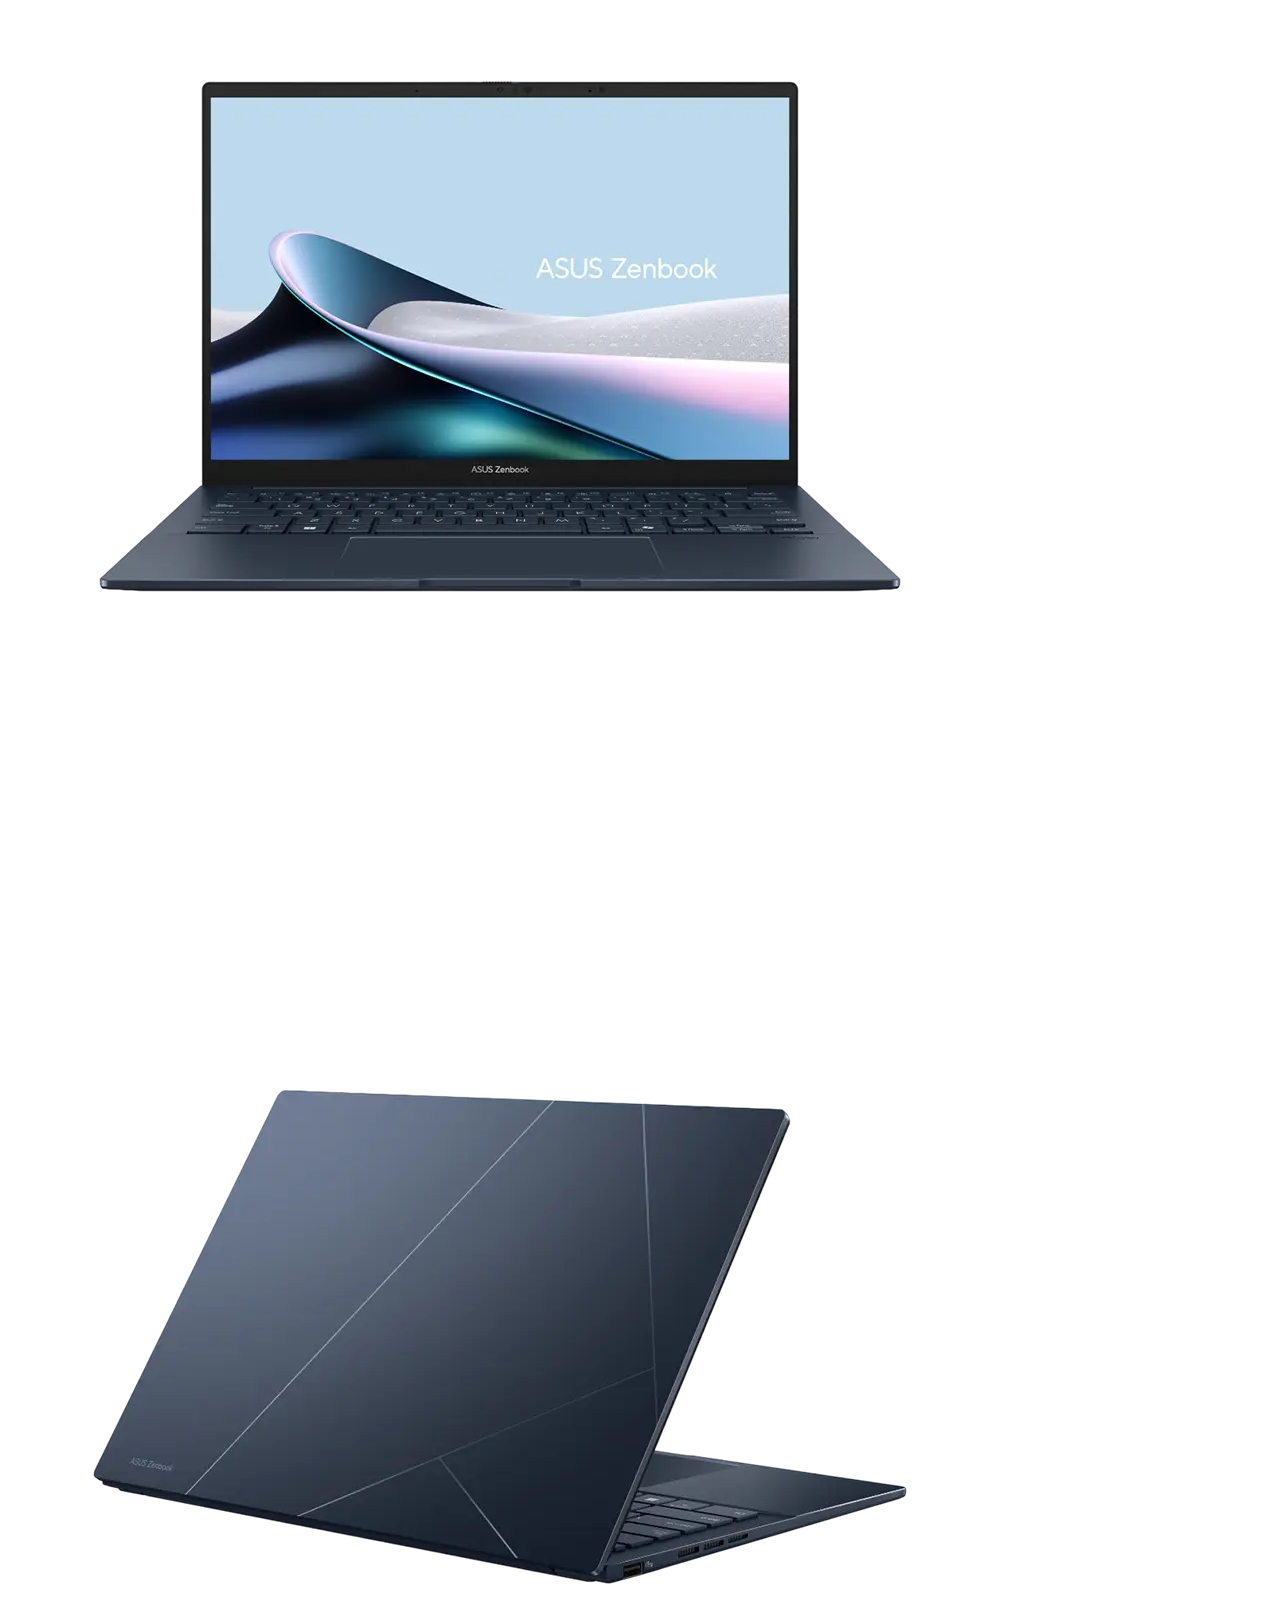
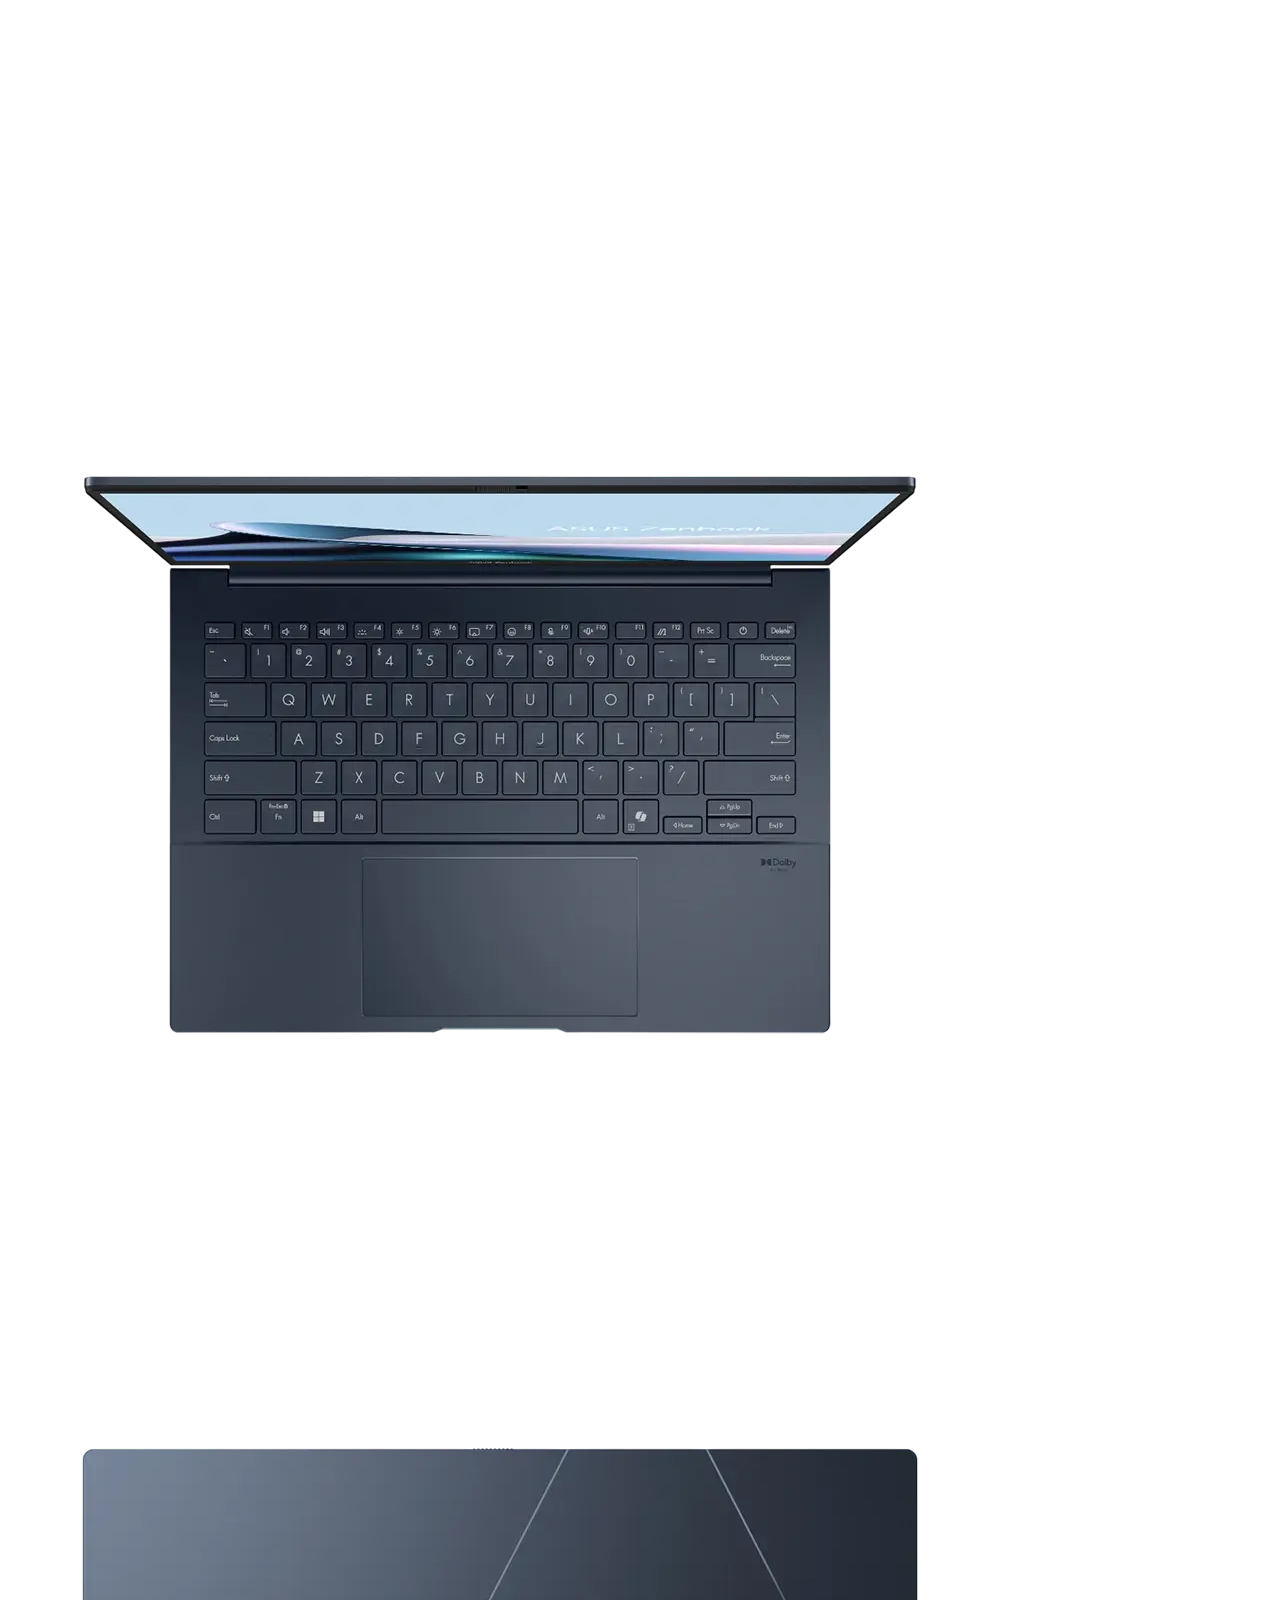
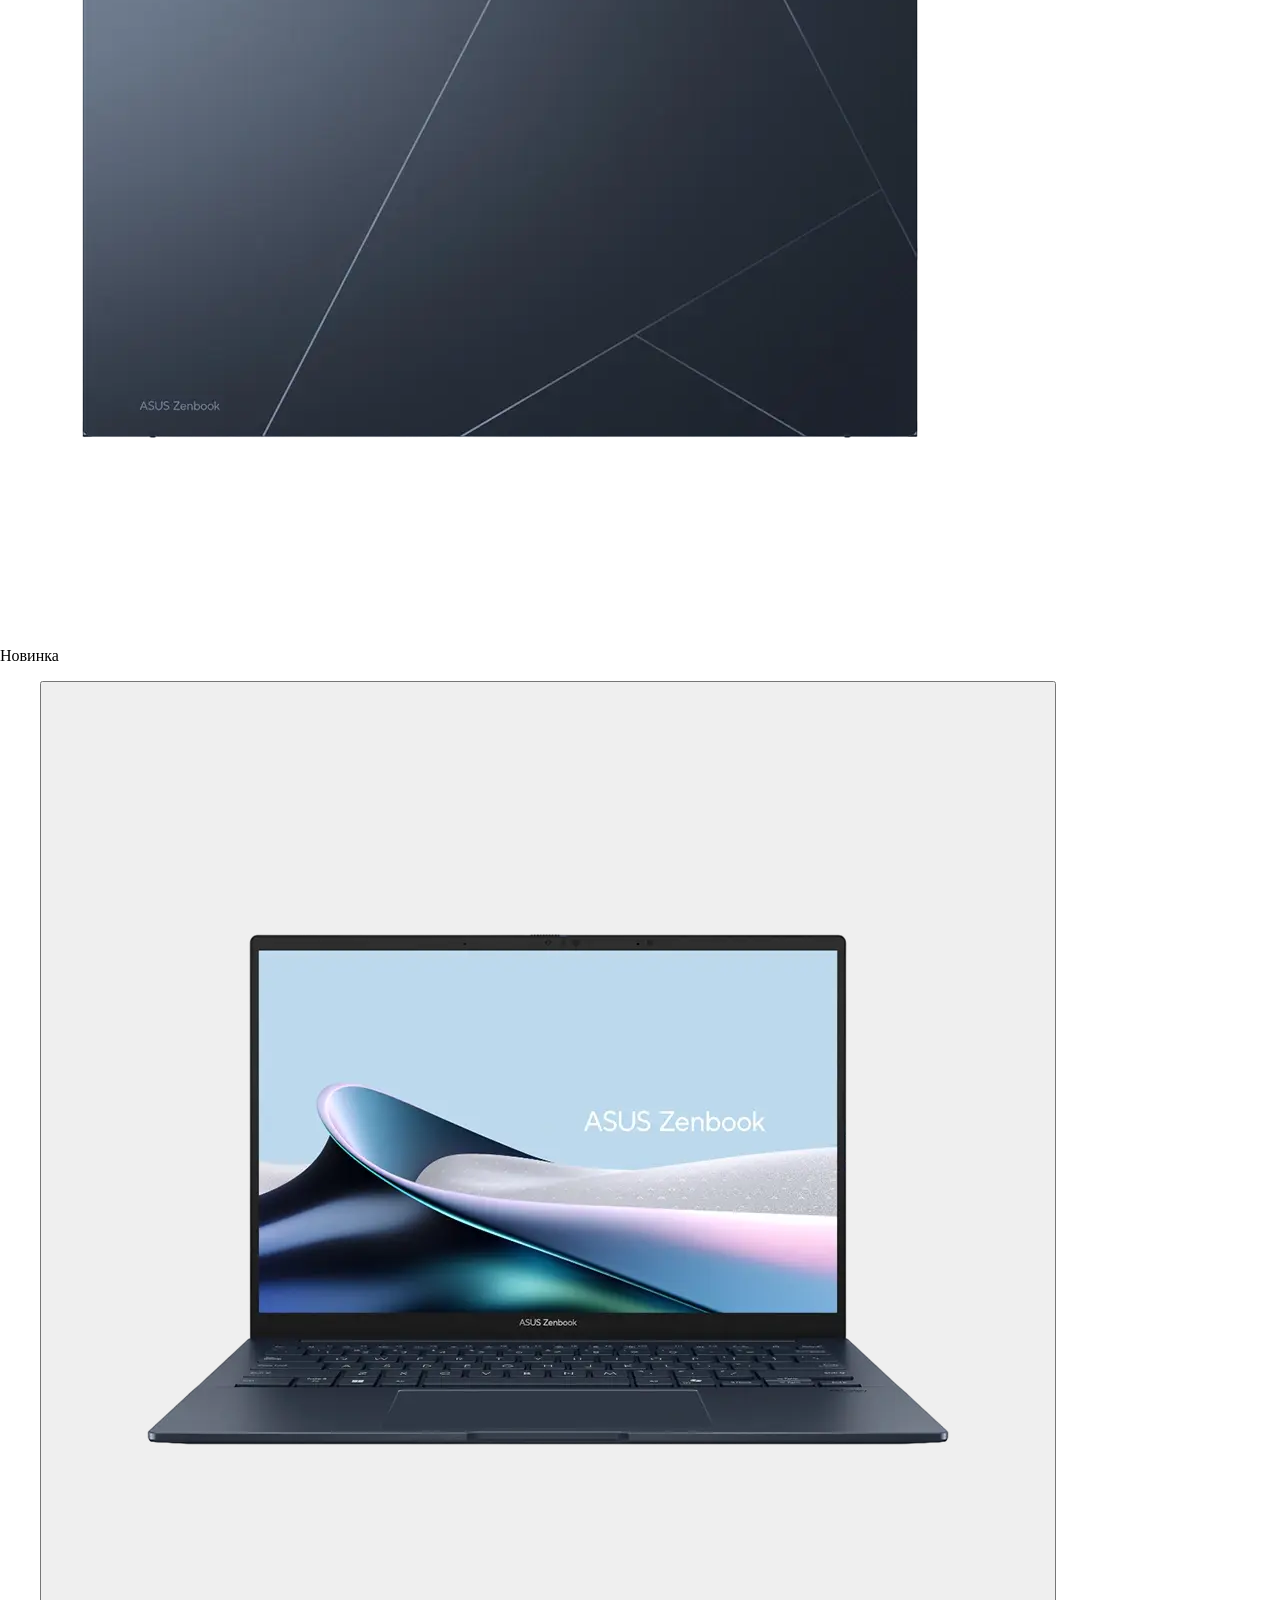
==== commit 4934a947: "new" ====
--- a/pages for pace/asus1.html
+++ b/pages for pace/asus1.html
@@ -788,7 +788,8 @@
               </div>
 
               <div class="flex flex-col gap-4">
-                <button
+               <a href="../pages/buynow.html">
+                 <button
                   class="group relative w-full py-5 bg-[#e2007a] text-white font-black rounded-2xl overflow-hidden shadow-lg shadow-pink-200 hover:shadow-pink-300 transition-all active:scale-[0.98]"
                 >
                   <span class="relative z-10 tracking-widest uppercase"
@@ -798,6 +799,7 @@
                     class="absolute inset-0 bg-white/10 transition-transform duration-700 -skew-x-12 -translate-x-full"
                   ></div>
                 </button>
+               </a>
 
                 <button
                   class="w-full py-4 border-2 border-gray-200 text-gray-800 font-bold rounded-2xl hover:bg-gray-50 hover:border-gray-300 transition-all tracking-wide uppercase text-sm"
--- a/css/style.css
+++ b/css/style.css
@@ -390,4 +390,160 @@
 
 .drawer-2{
   backdrop-filter: blur(10px);
+}
+
+
+/* From Uiverse.io by zanina-yassine */ 
+.modal {
+  width: fit-content;
+  height: fit-content;
+  background: #FFFFFF;
+  box-shadow: 0px 187px 75px rgba(0, 0, 0, 0.01), 0px 105px 63px rgba(0, 0, 0, 0.05), 0px 47px 47px rgba(0, 0, 0, 0.09), 0px 12px 26px rgba(0, 0, 0, 0.1), 0px 0px 0px rgba(0, 0, 0, 0.1);
+  border-radius: 26px;
+  max-width: 450px;
+}
+
+.form {
+  display: flex;
+  flex-direction: column;
+  gap: 20px;
+  padding: 20px;
+}
+
+.payment--options {
+  width: calc(100% - 40px);
+  display: grid;
+  grid-template-columns: 33% 34% 33%;
+  gap: 20px;
+  padding: 10px;
+}
+
+.payment--options button {
+  height: 55px;
+  background: #F2F2F2;
+  border-radius: 11px;
+  padding: 0;
+  border: 0;
+  outline: none;
+}
+
+.payment--options button svg {
+  height: 18px;
+}
+
+.payment--options button:last-child svg {
+  height: 22px;
+}
+
+.separator {
+  width: calc(100% - 20px);
+  display: grid;
+  grid-template-columns: 1fr 2fr 1fr;
+  gap: 10px;
+  color: #8B8E98;
+  margin: 0 10px;
+}
+
+.separator > p {
+  word-break: keep-all;
+  display: block;
+  text-align: center;
+  font-weight: 600;
+  font-size: 11px;
+  margin: auto;
+}
+
+.separator .line {
+  display: inline-block;
+  width: 100%;
+  height: 1px;
+  border: 0;
+  background-color: #e8e8e8;
+  margin: auto;
+}
+
+.credit-card-info--form {
+  display: flex;
+  flex-direction: column;
+  gap: 15px;
+}
+
+.input_container {
+  width: 100%;
+  height: fit-content;
+  display: flex;
+  flex-direction: column;
+  gap: 5px;
+}
+
+.split {
+  display: grid;
+  grid-template-columns: 4fr 2fr;
+  gap: 15px;
+}
+
+.split input {
+  width: 100%;
+}
+
+.input_label {
+  font-size: 10px;
+  color: #8B8E98;
+  font-weight: 600;
+}
+
+.input_field {
+  width: auto;
+  height: 40px;
+  padding: 0 0 0 16px;
+  border-radius: 9px;
+  outline: none;
+  background-color: #F2F2F2;
+  border: 1px solid #e5e5e500;
+  transition: all 0.3s cubic-bezier(0.15, 0.83, 0.66, 1);
+}
+
+.input_field:focus {
+  border: 1px solid transparent;
+  box-shadow: 0px 0px 0px 2px #242424;
+  background-color: transparent;
+}
+
+.purchase--btn {
+  height: 55px;
+  width: 200px;
+  background: #F2F2F2;
+  border-radius: 11px;
+  border: 0;
+  outline: none;
+  color: #ffffff;
+  font-size: 13px;
+  font-weight: 700;
+  background: linear-gradient(180deg, #363636 0%, #1B1B1B 50%, #000000 100%);
+  box-shadow: 0px 0px 0px 0px #FFFFFF, 0px 0px 0px 0px #000000;
+  transition: all 0.3s cubic-bezier(0.15, 0.83, 0.66, 1);
+}
+
+.purchase--btn:hover {
+  box-shadow: 0px 0px 0px 2px #FFFFFF, 0px 0px 0px 4px #0000003a;
+}
+
+/* Reset input number styles */
+.input_field::-webkit-outer-spin-button,
+.input_field::-webkit-inner-spin-button {
+  -webkit-appearance: none;
+  margin: 0;
+}
+
+.input_field[type=number] {
+  -moz-appearance: textfield;
+
+}
+
+
+.modal121{
+padding-top: 100px;
+padding-bottom: 100px; 
+margin-top: 50px;
+margin-bottom: 50px;
 }
